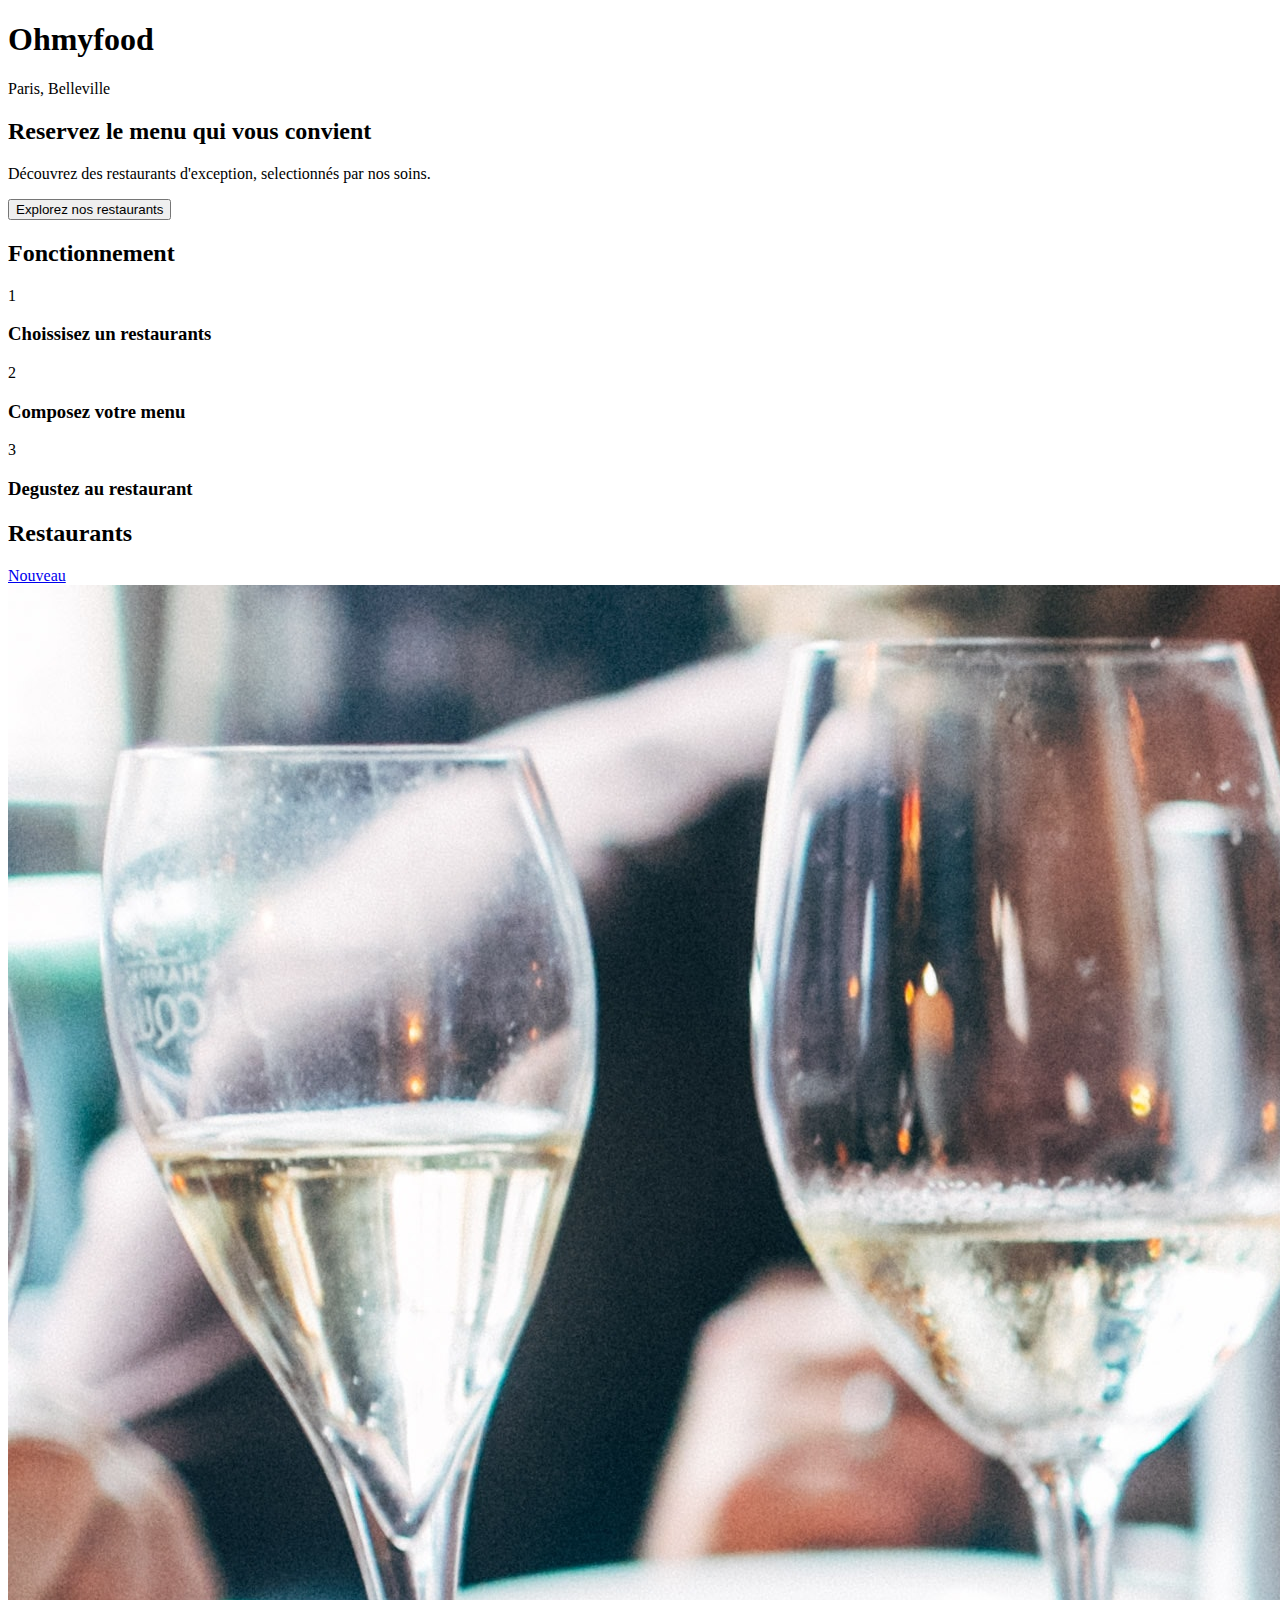
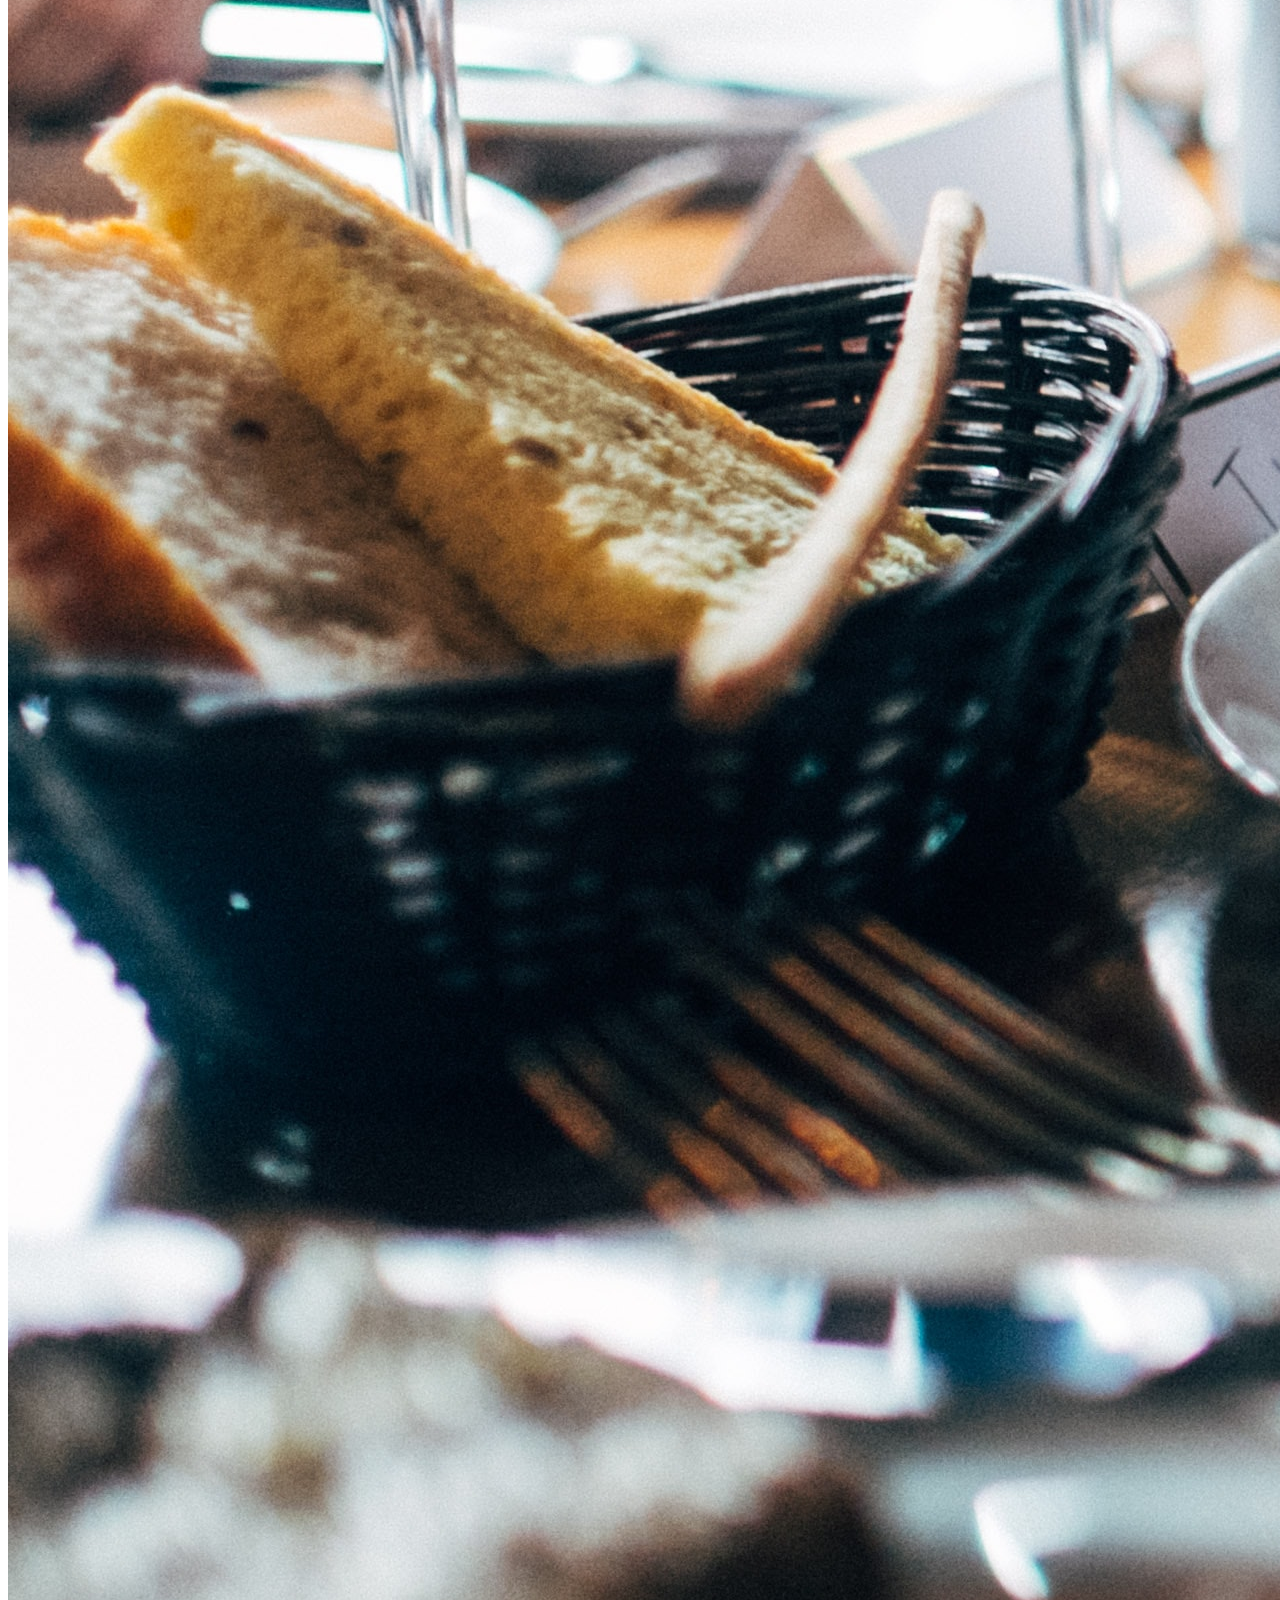
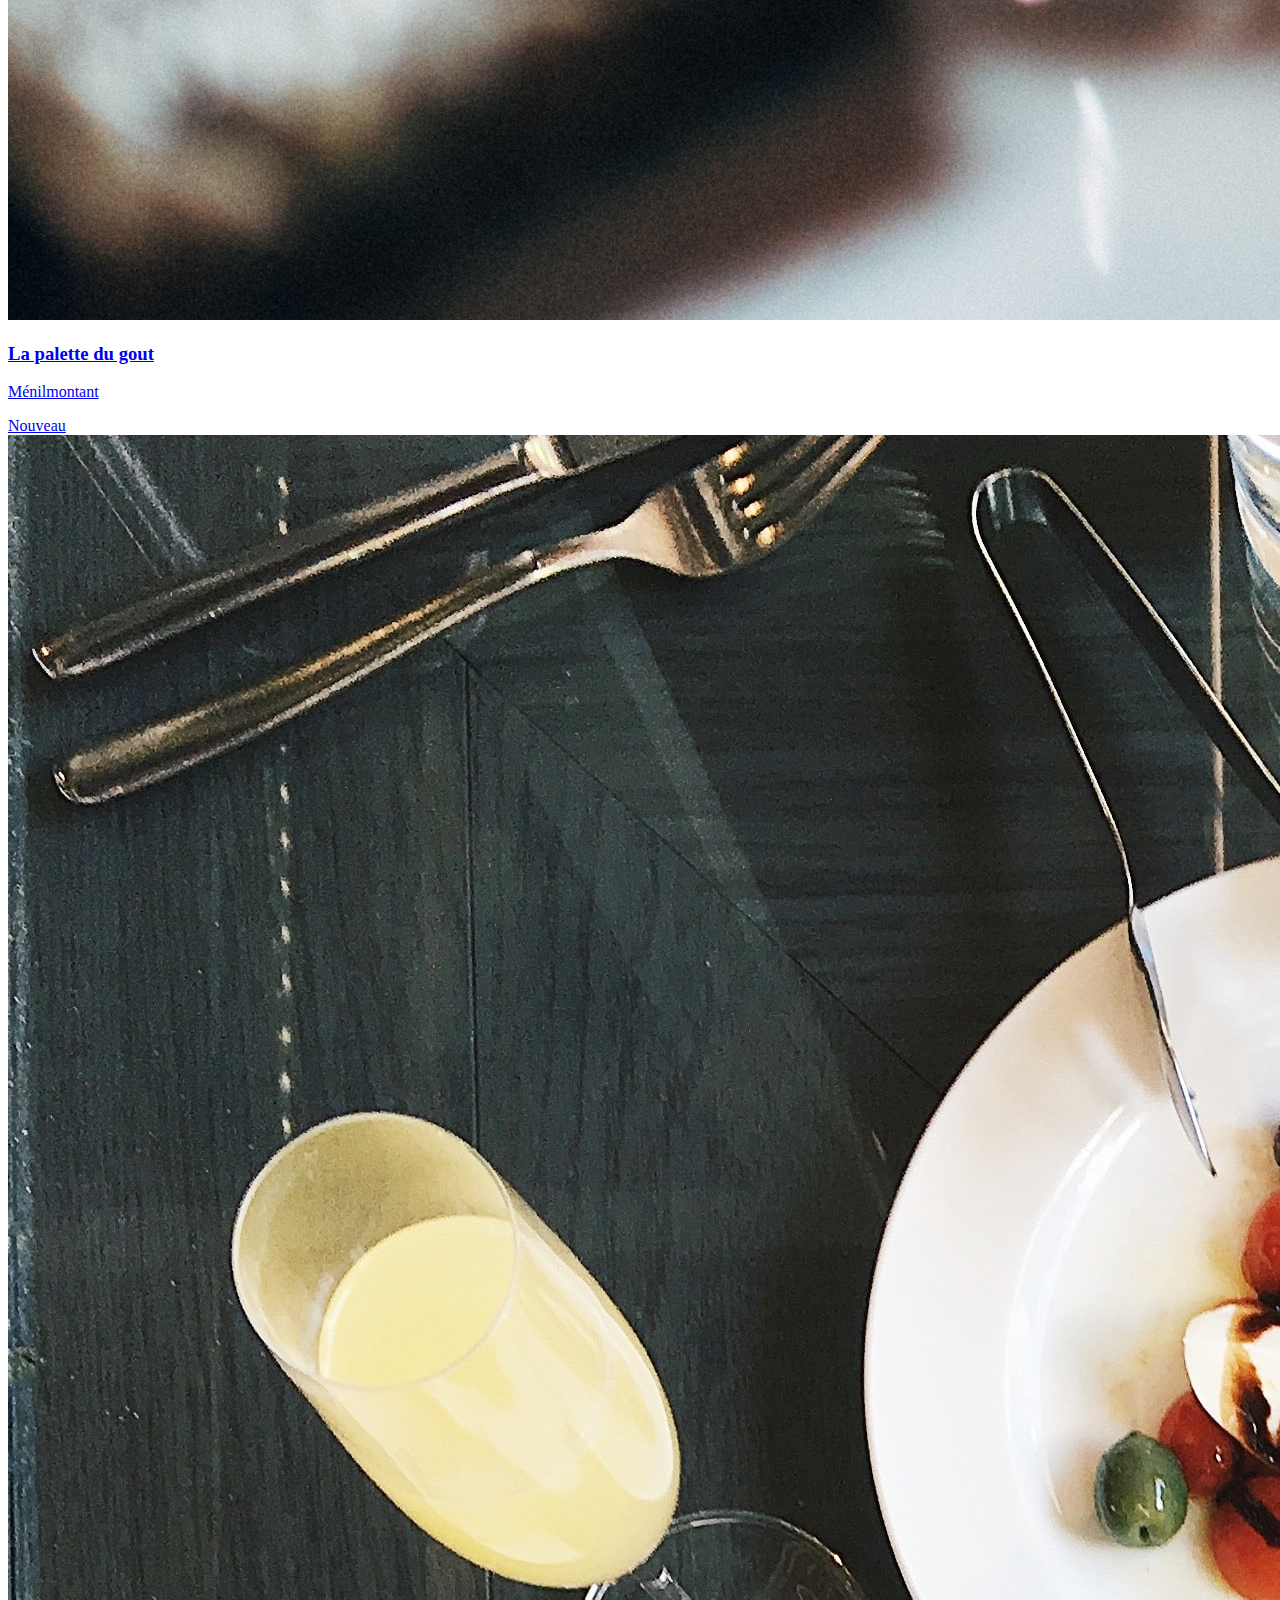
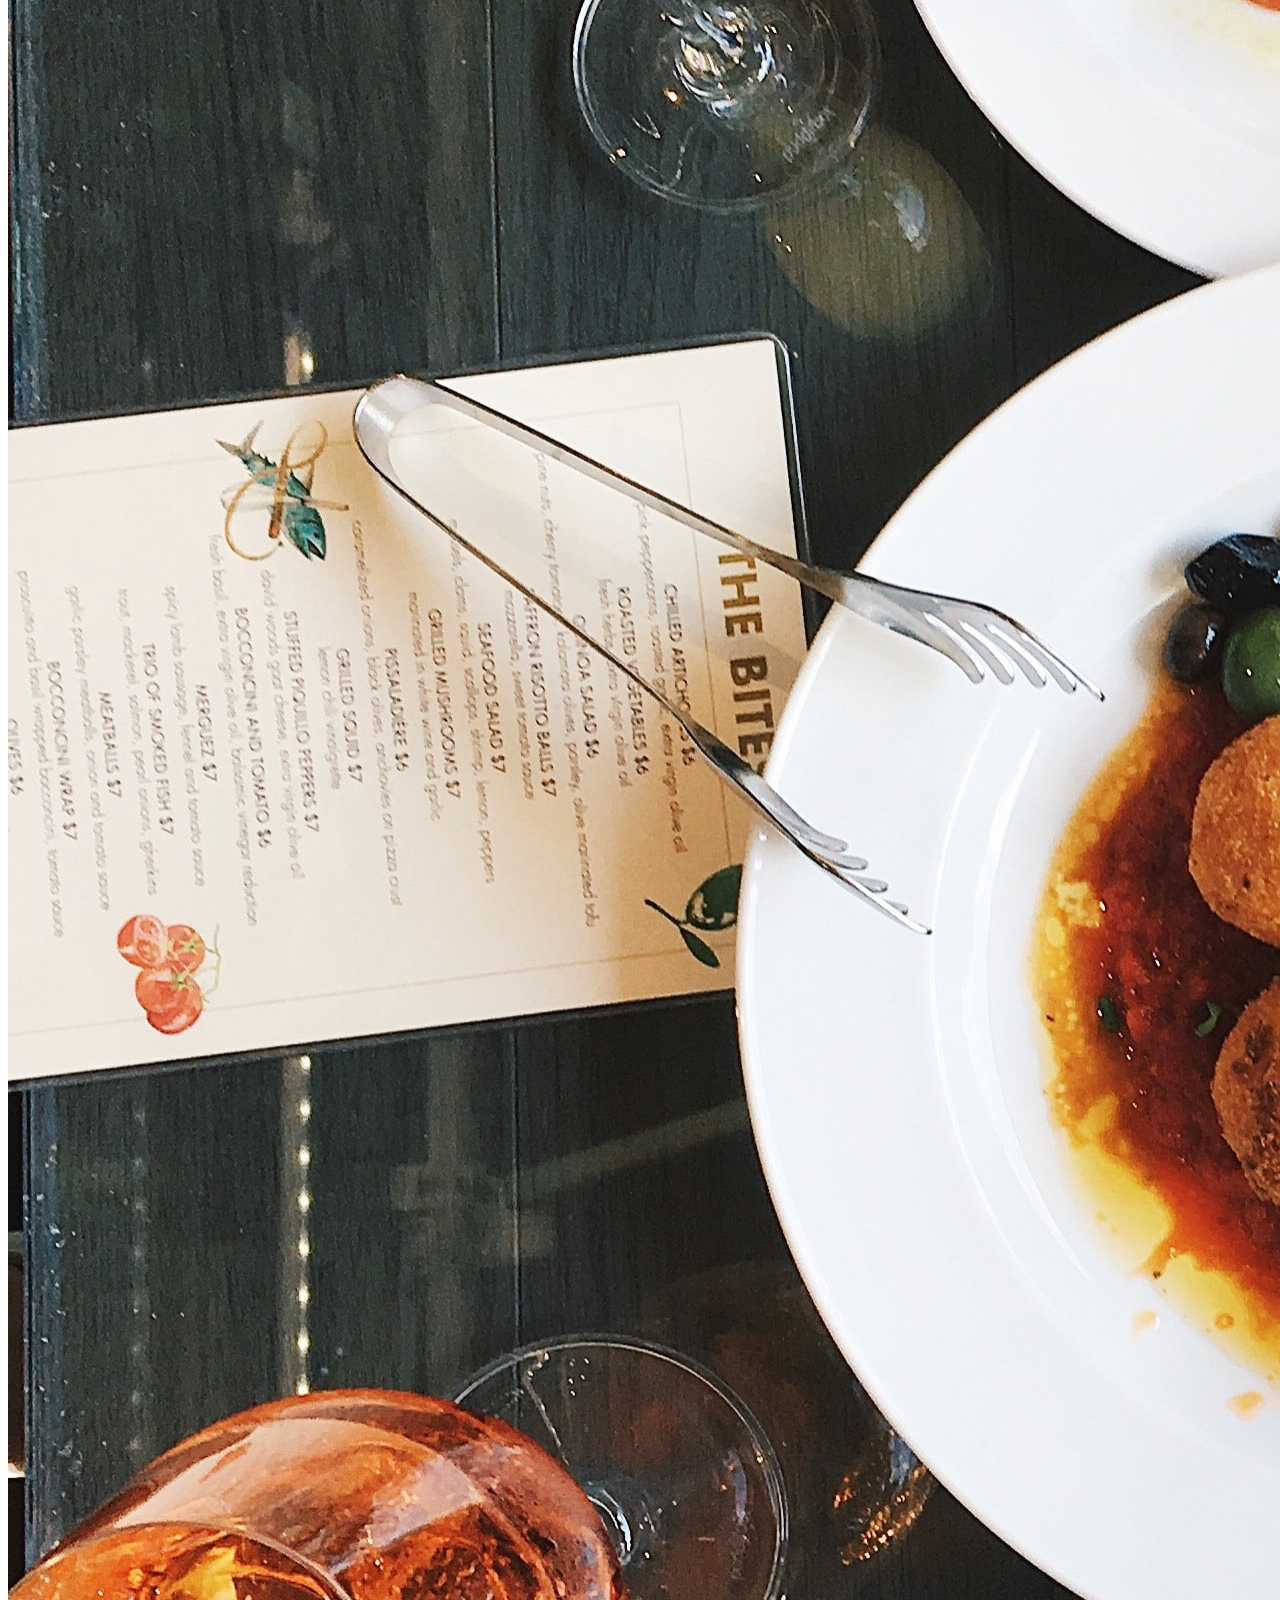
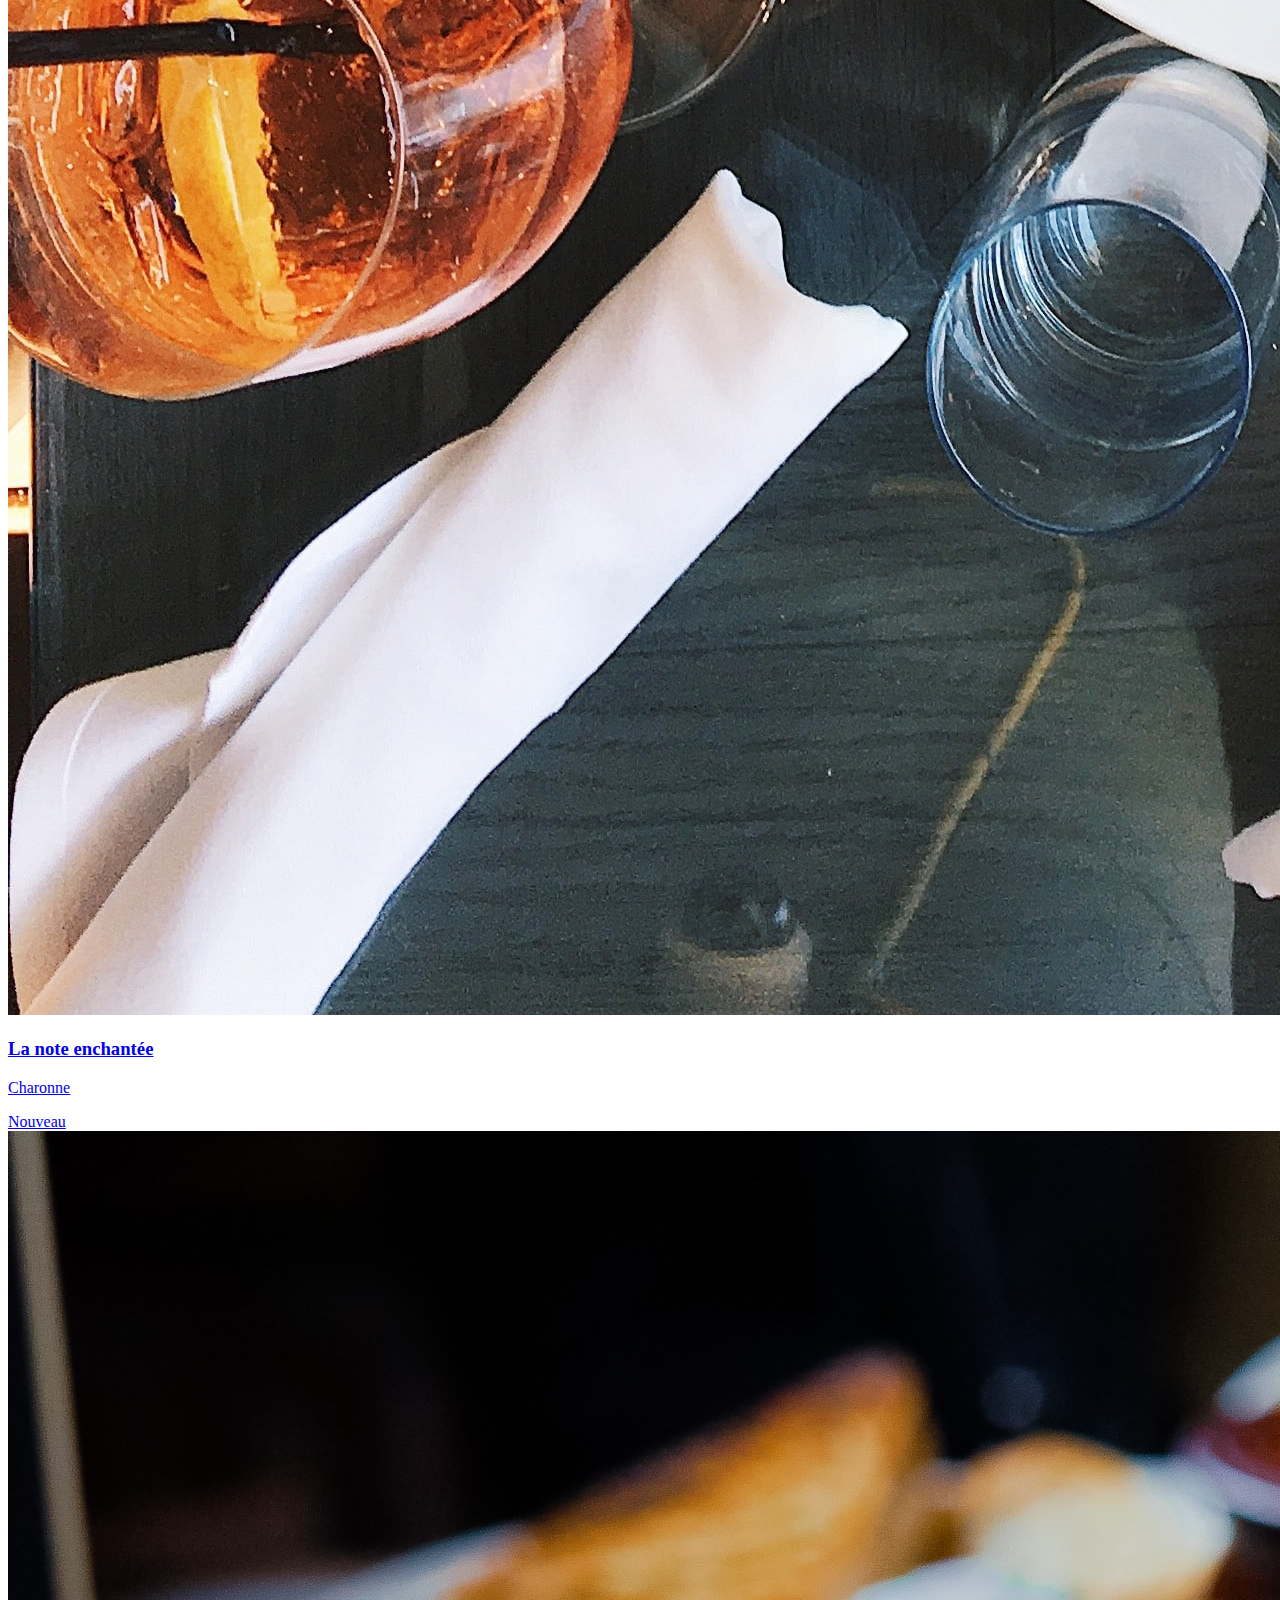
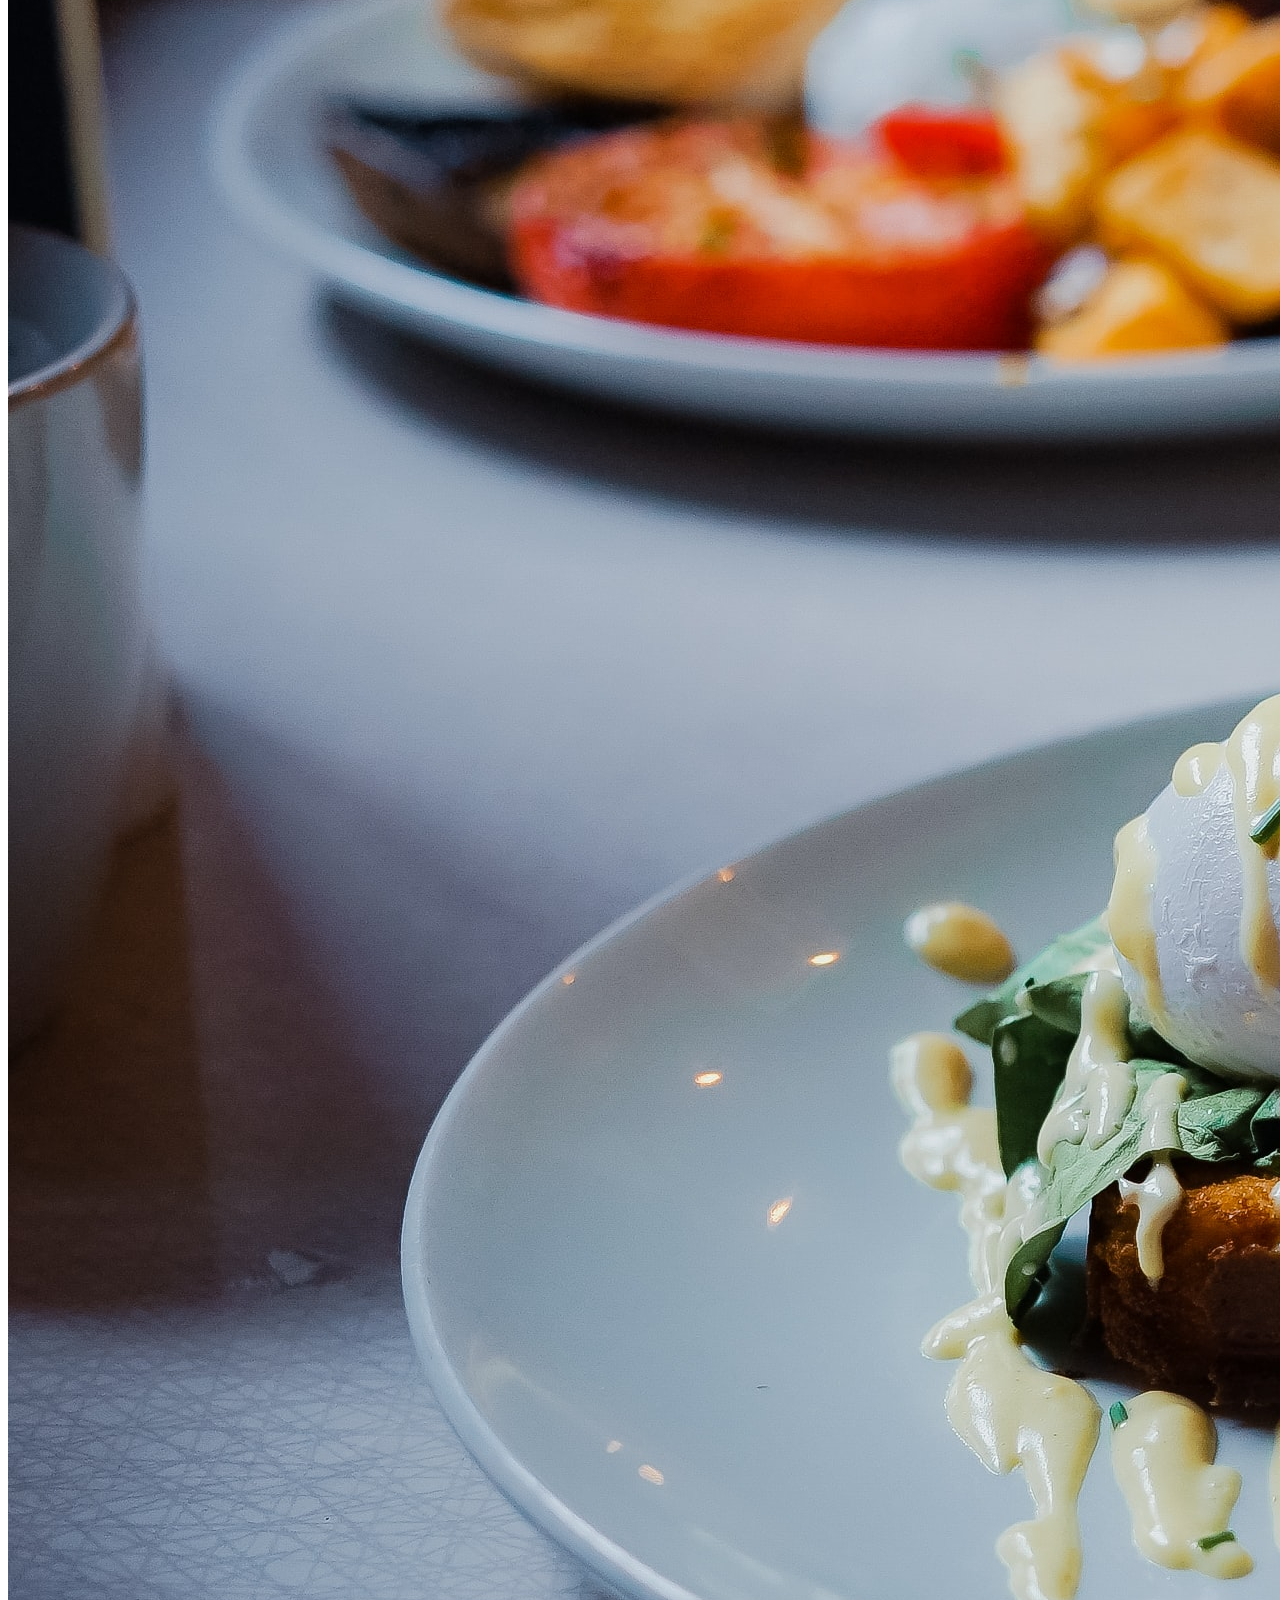
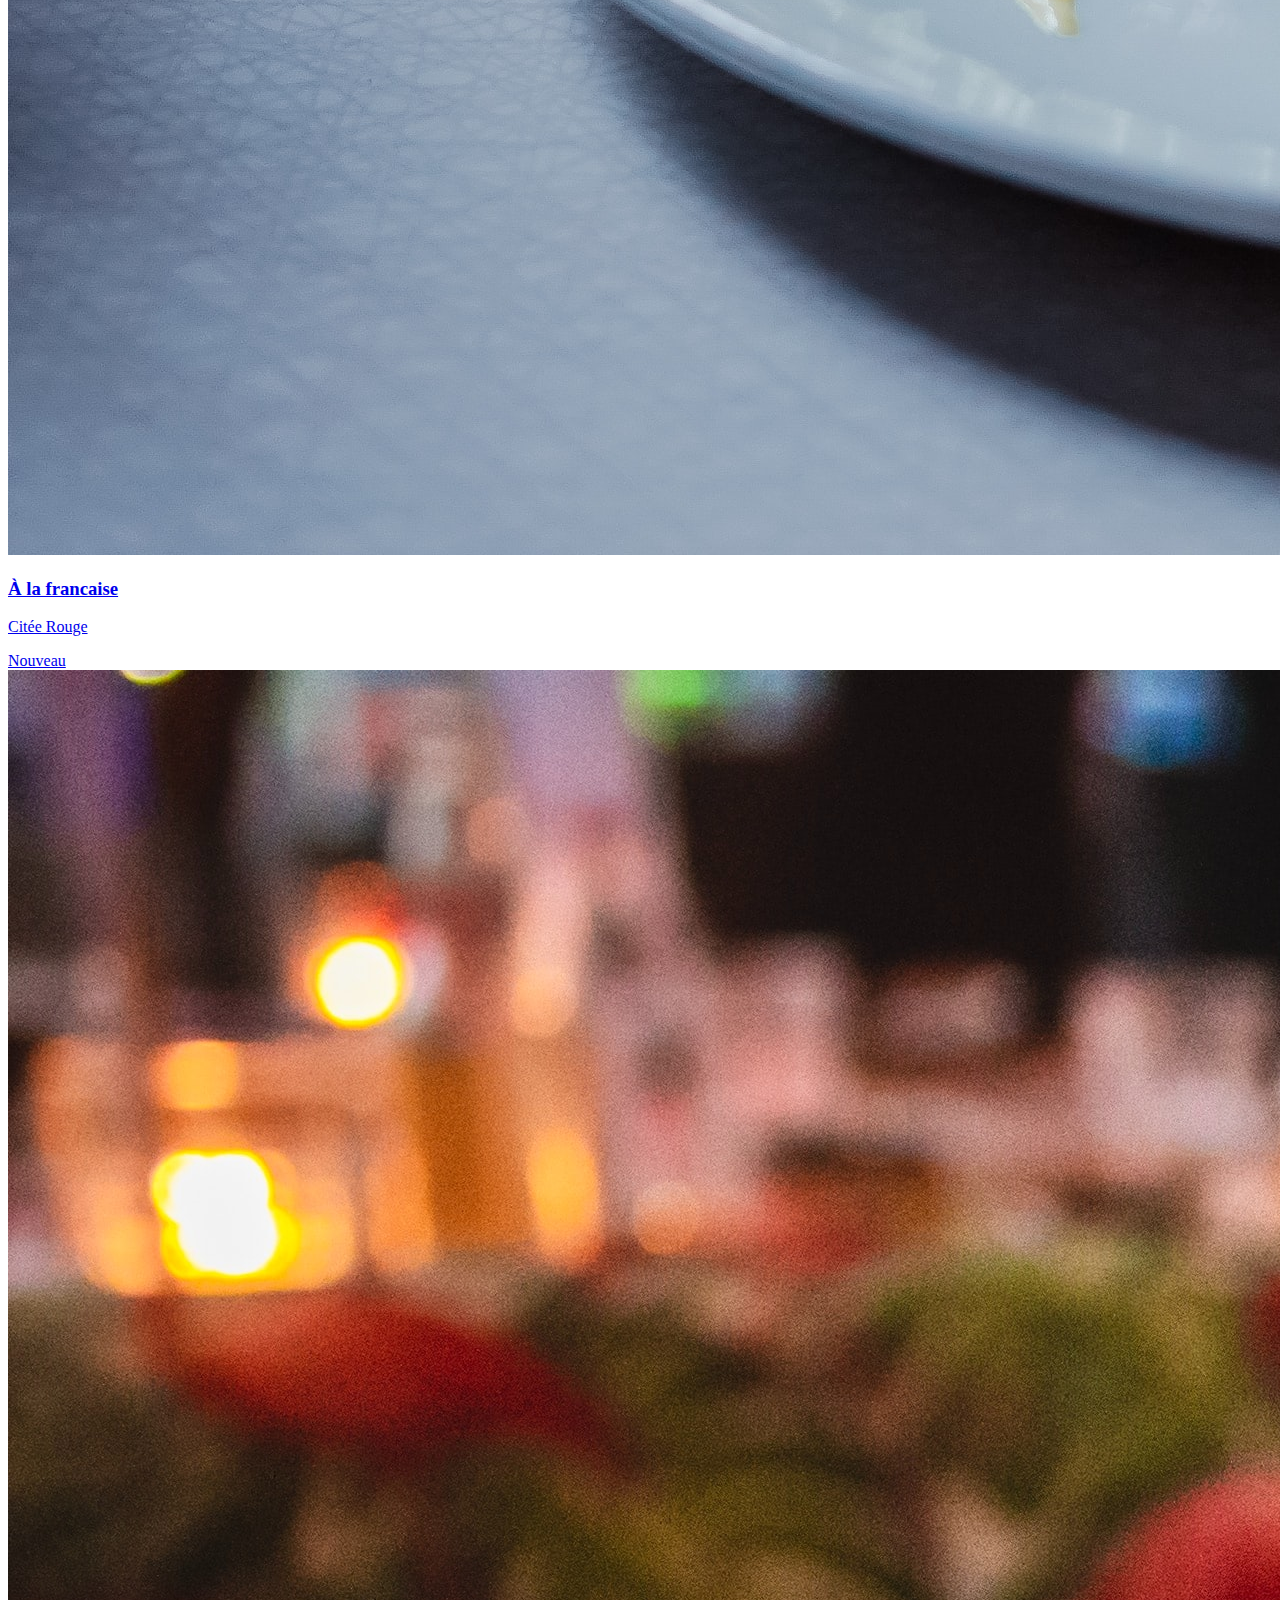
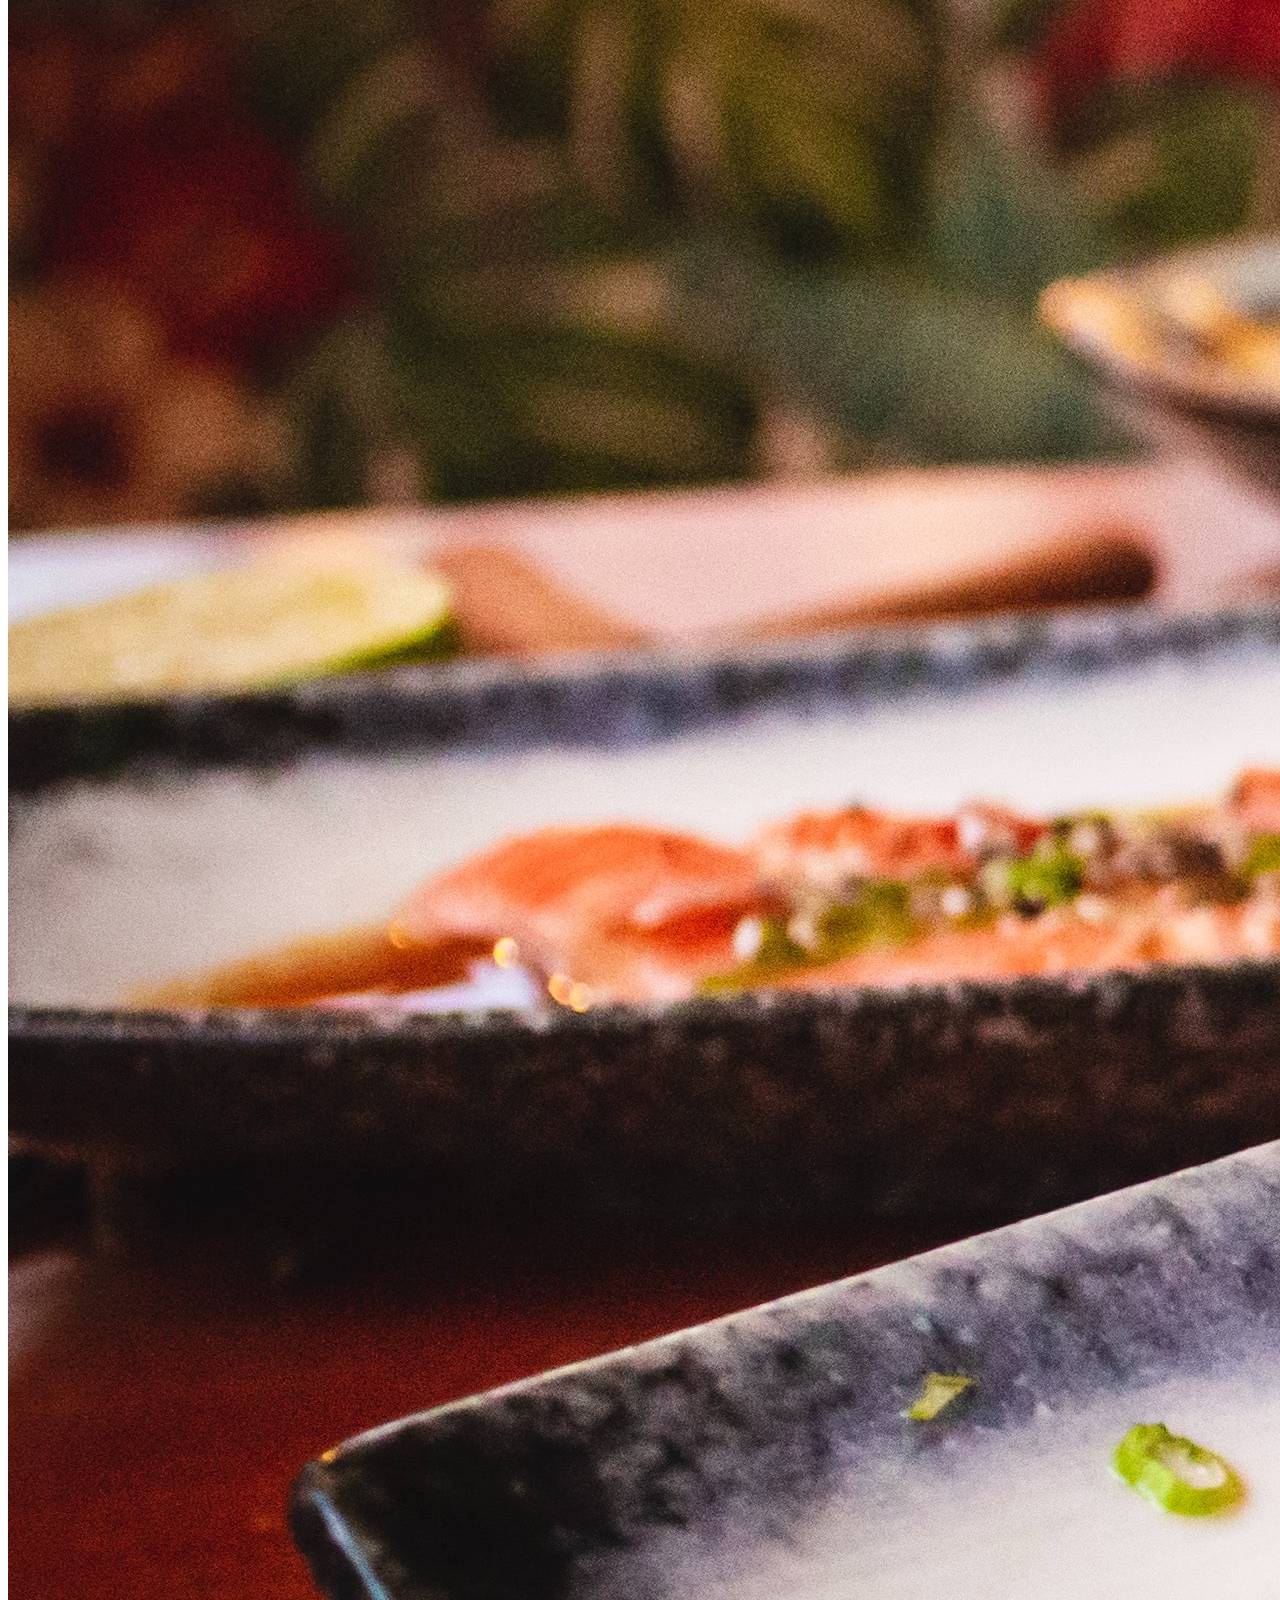
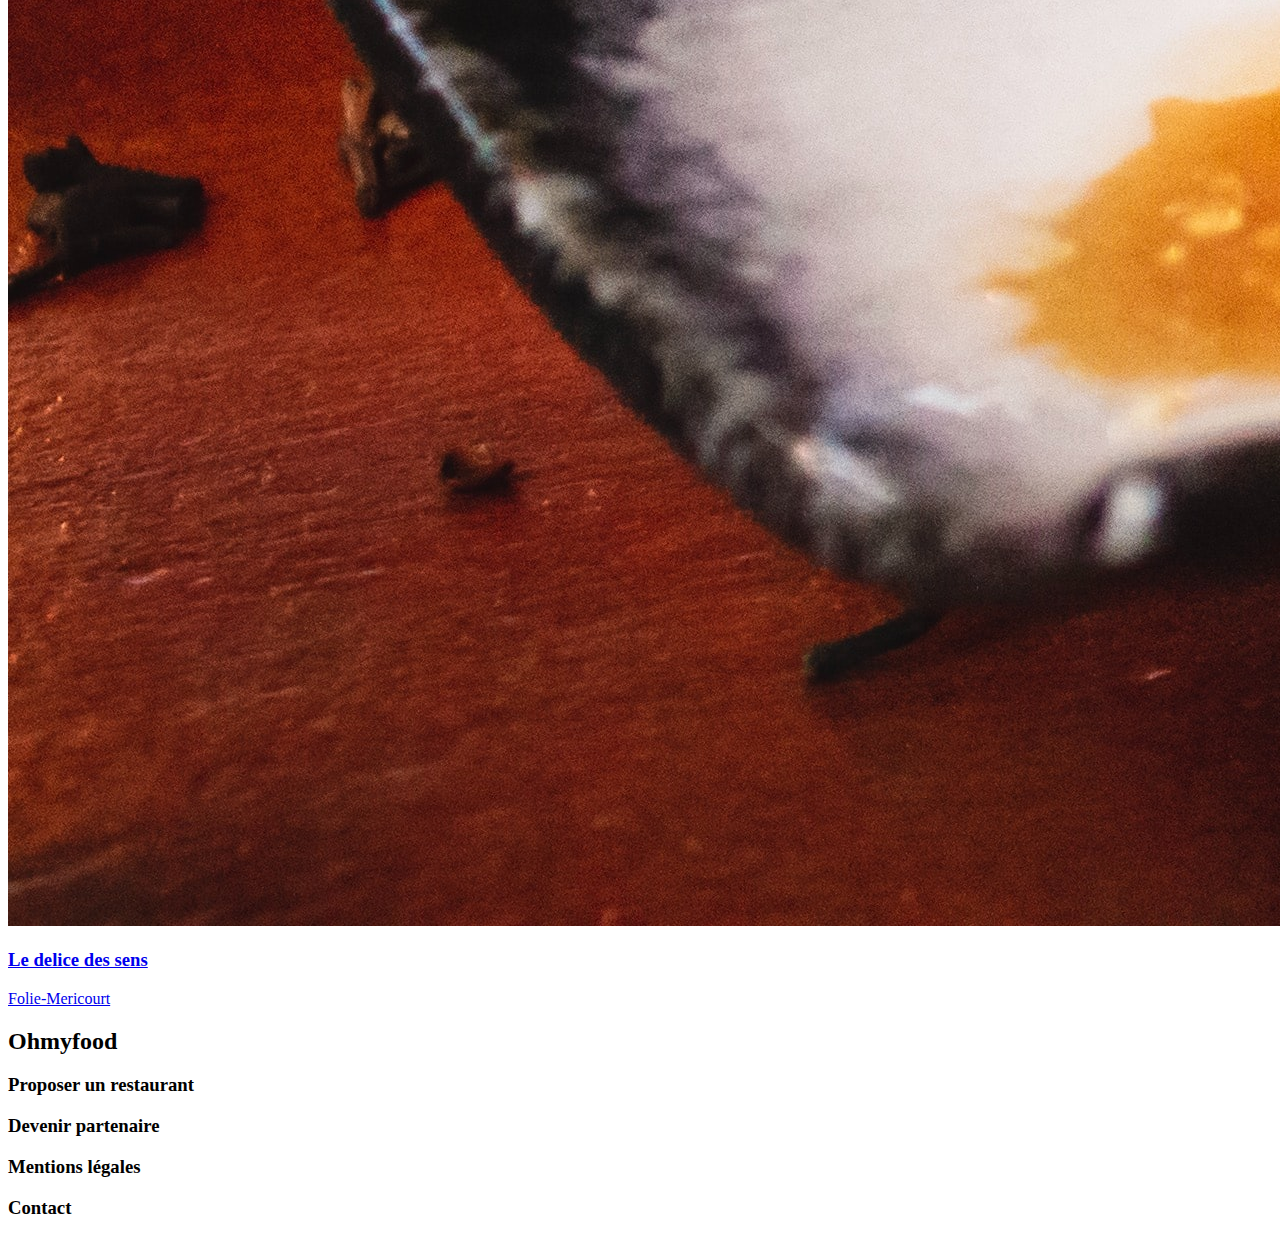
==== Pages/index.html @ 6cb34e05 "Creation des mixins, premiere page des menus ok, reste à voir le hover sur le bouton dans la mixin" ====
<!DOCTYPE html>
<html lang="fr">

<head>
    <meta charset="UTF-8">
    <meta name="viewport" content="width=device-width, initial-scale=1.0">
    <title>Oh My Food</title>
    <link rel="preconnect" href="https://fonts.googleapis.com">
    <link rel="preconnect" href="https://fonts.gstatic.com" crossorigin>
    <link href="https://fonts.googleapis.com/css2?family=Shrikhand&display=swap" rel="stylesheet">
    <link rel="preconnect" href="https://fonts.googleapis.com">
    <link rel="preconnect" href="https://fonts.gstatic.com" crossorigin>
    <link href="https://fonts.googleapis.com/css2?family=Roboto:wght@100;300;500;700&display=swap" rel="stylesheet">
    <link rel="stylesheet" href="https://cdnjs.cloudflare.com/ajax/libs/font-awesome/6.2.1/css/all.min.css"
        integrity="sha512-MV7K8+y+gLIBoVD59lQIYicR65iaqukzvf/nwasF0nqhPay5w/9lJmVM2hMDcnK1OnMGCdVK+iQrJ7lzPJQd1w=="
        crossorigin="anonymous" referrerpolicy="no-referrer">
    <link rel="stylesheet" href="../bases/main.css">
</head>

<!-- Header START -->
<html>

<body>
    <header>
        <h1>Ohmyfood</h1>
        <div class="location">
            <i class="fa-solid fa-location-dot"></i>
            <p>Paris, Belleville</p>
        </div>
        <div class="introduction">
            <div class="introduction__title">
                <h2> Reservez le menu qui vous convient</h2>
            </div>
            <div class="introduction__down-title">
                <p>Découvrez des restaurants d'exception, selectionnés par nos soins.</p>
            </div>
            <button class="button">Explorez nos restaurants</button>
        </div>
    </header>
        <!-- Header END-->

        <!-- Fonctionnement START-->
        <section>
            <h2>Fonctionnement</h2>
            <div class="functioning">
                <div class="fonction">
                    <div class="ordernumber">1</div>
                    <div class="fonction__cards">
                        <i class="fa-solid fa-mobile-screen-button"></i>
                        <h3>Choissisez un restaurants</h3>
                    </div>
                </div>
                <div class="fonction">
                    <div class="ordernumber">2</div>
                    <div class="fonction__cards">
                        <i class="fa-solid fa-list"></i>
                        <h3>Composez votre menu</h3>
                    </div>
                </div>
                <div class="fonction">
                    <div class="ordernumber">3</div>
                    <div class="fonction__cards">
                        <i class="fa-solid fa-store "></i>
                        <h3>Degustez au restaurant</h3>
                    </div>
                </div>
            </div>
        </section>
        <section class="restaurants">
            <div class="restaurants__title">
                <h2>Restaurants</h2>
            </div>
            <div class="restaurants__card">
                <a href="../pages/Palette_de_gout.html">
                    <div class="button_card">
                        <span class="new">Nouveau</span>
                    </div>
                    <img class="restaurants_image" src="../images/restaurants/jay-wennington-N_Y88TWmGwA-unsplash.jpg"
                        alt="photo de restaurant chic">
                    <div class="restaurants_name">
                        <h3>La palette du gout</h3>
                        <i class="fa-regular fa-heart"></i>
                    </div>
                    <div class="subtile_card">
                        <p>Ménilmontant</p>
                    </div>
            </div>
            </a>
            <div class="restaurants__card">
                <a href="../pages/La_note_enchantée.html">
                    <div class="button_card">
                        <span class="new">Nouveau</span>
                    </div>
                    <img class="restaurants_image" src="../images/restaurants/stil-u2Lp8tXIcjw-unsplash.jpg"
                        alt="image d" une assiette magnifique du restaurant">
                    <div class="restaurants_name">
                        <h3>La note enchantée</h3>
                        <i class="fa-regular fa-heart"></i>
                    </div>
                    <div class="subtile_card">
                        <p>Charonne</p>
                    </div>
            </div>
            </a>
            <div class="restaurants__card">
                <a href="../pages/A_la_française.html">
                    <div class="button_card">
                        <span class="new">Nouveau</span>
                    </div>
                    <img class="restaurants_image" src="../images/restaurants/toa-heftiba-DQKerTsQwi0-unsplash.jpg"
                        alt="image d'une belle assiette bien dressé ">
                    <div class="restaurants_name">
                        <h3>À la francaise</h3>
                        <i class="fa-regular fa-heart"></i>
                    </div>
                    <div class="subtile_card">
                        <p>Citée Rouge</p>
                    </div>
            </div>
            </a>
            <div class="restaurants__card">
                <a href="./Delice_des_sens.html">
                    <div class="button_card">
                        <span class="new">Nouveau</span>
                    </div>
                    <img class="restaurants_image"
                        src="../images/restaurants/louis-hansel-shotsoflouis-qNBGVyOCY8Q-unsplash.jpg"
                        alt="image d'une belle assiette en forme de bateau bien dressé">
                    <div class="restaurants_name">
                        <h3>Le delice des sens</h3>
                        <i class="fa-regular fa-heart"></i>
                    </div>
                    <div class="subtile_card">
                        <p>Folie-Mericourt</p>
                    </div>
            </div>
            </a>
        </section>
        <footer>
            <div class="footer">
                <div class="footer_title ">
                    <li><h2>Ohmyfood</h2></li>
                </div>
                    <li class="footer_logo"> <i class="fa-solid fa-utensils"></i>
                        <h3>Proposer un restaurant</h3></li>
                        <li class="footer_logo"> <i class="fa-solid fa-handshake-angle"></i>
                            <h3>Devenir partenaire</h3></li>
                    <li><h3>Mentions légales</h3></li>
                    <li><h3>Contact</h3></li>
                </ul>
            </div>
        </footer>
</body>
</html>
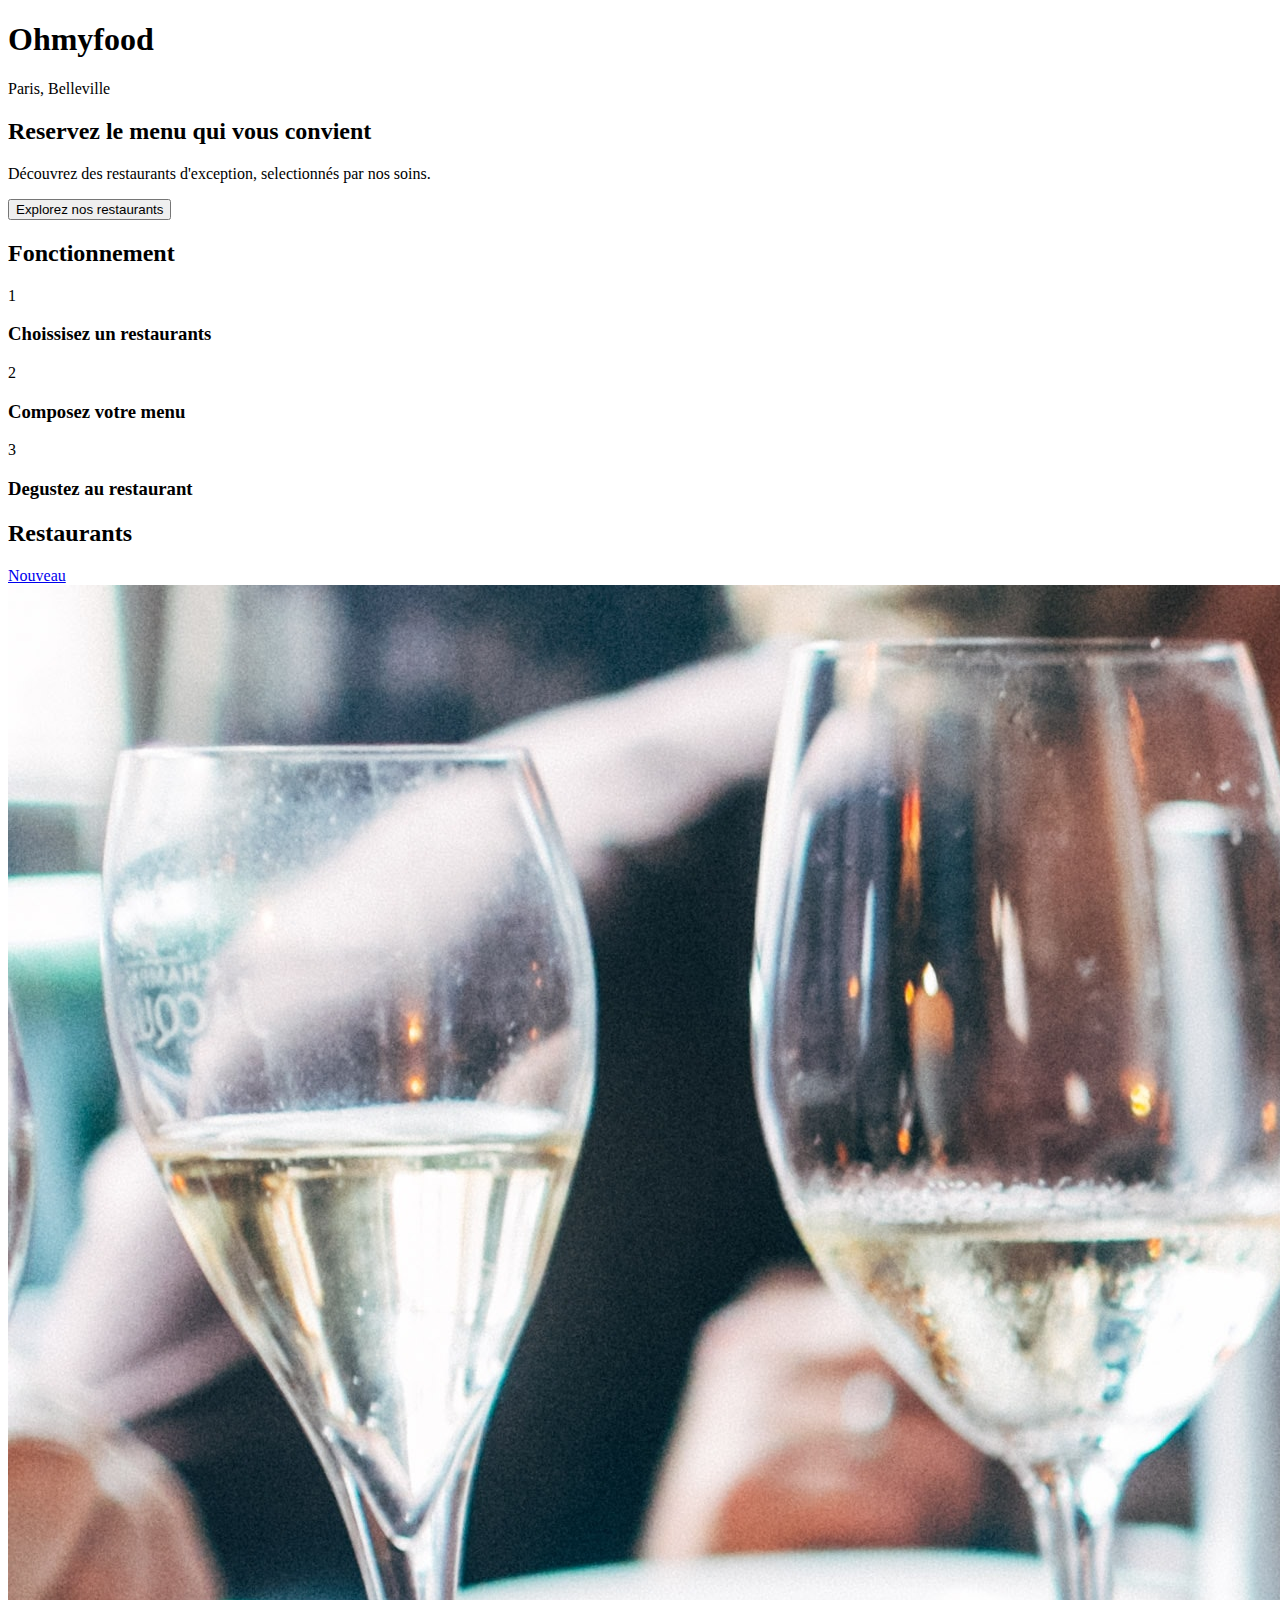
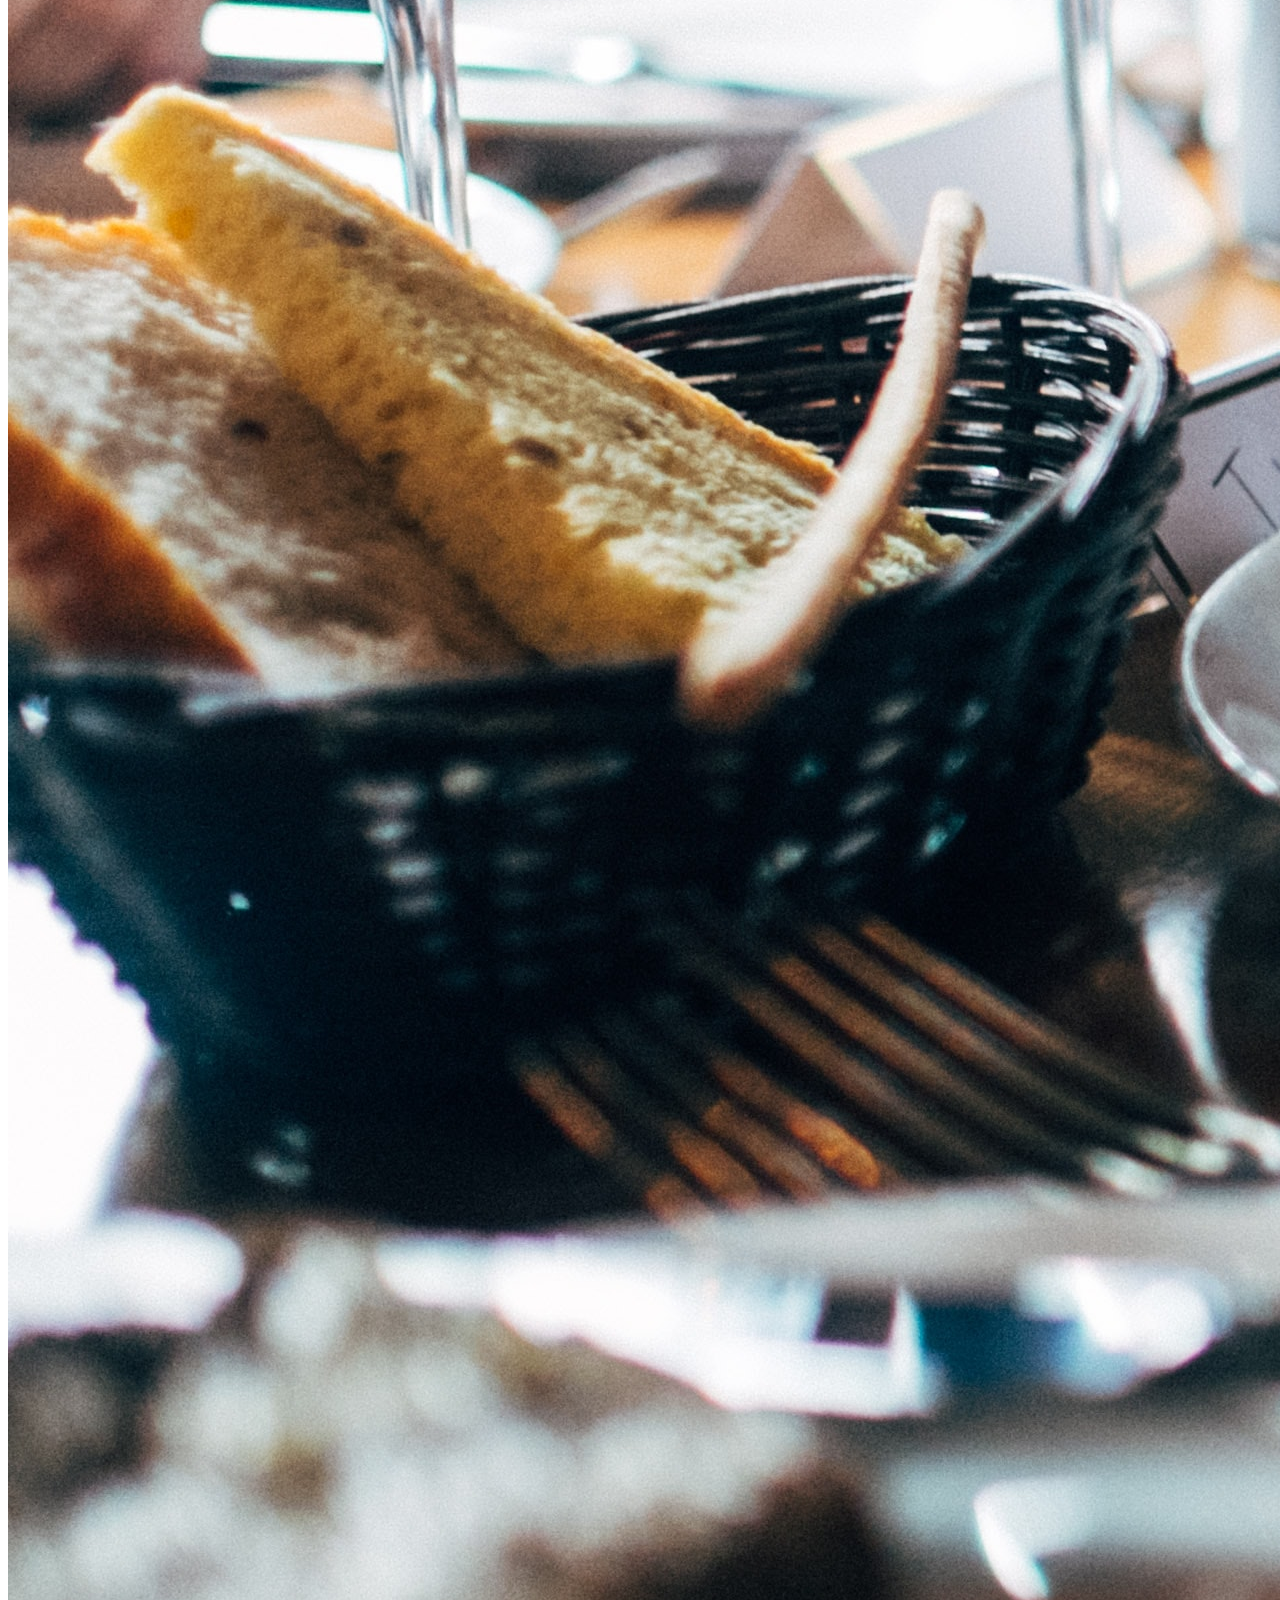
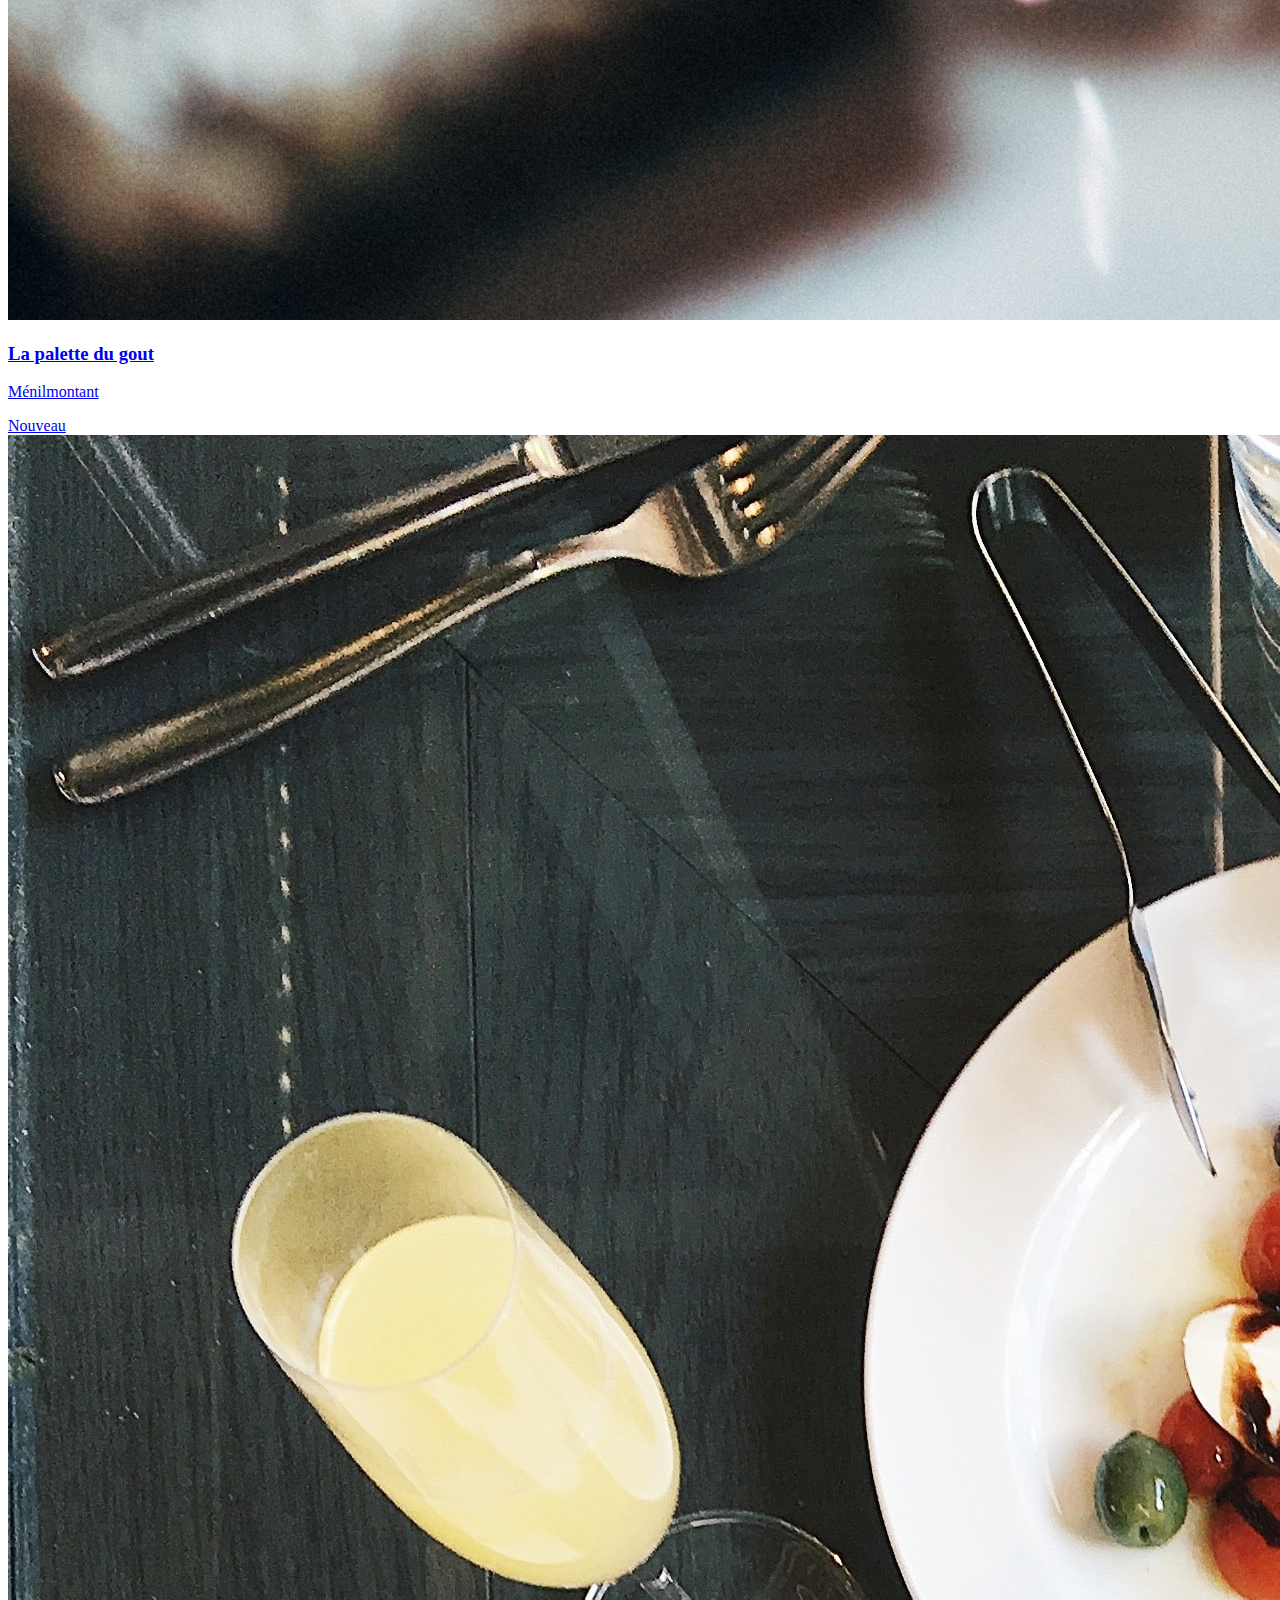
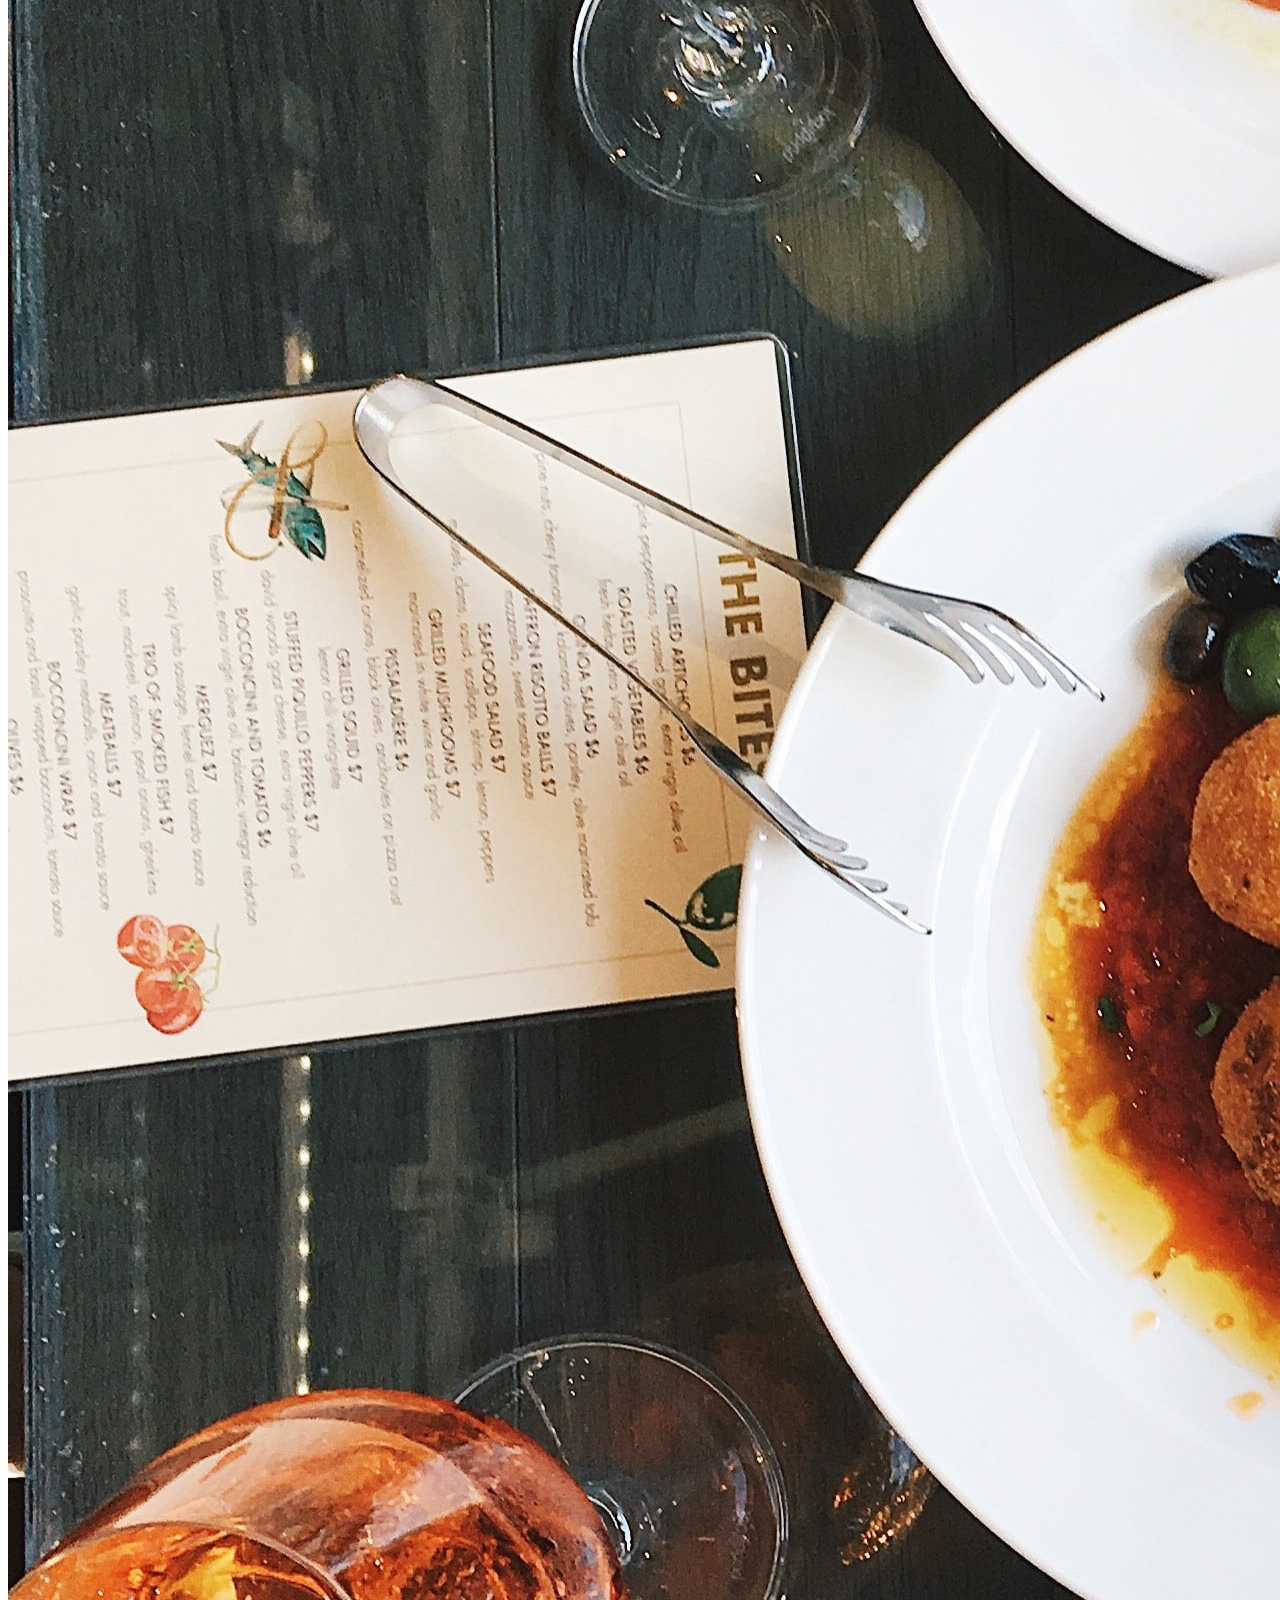
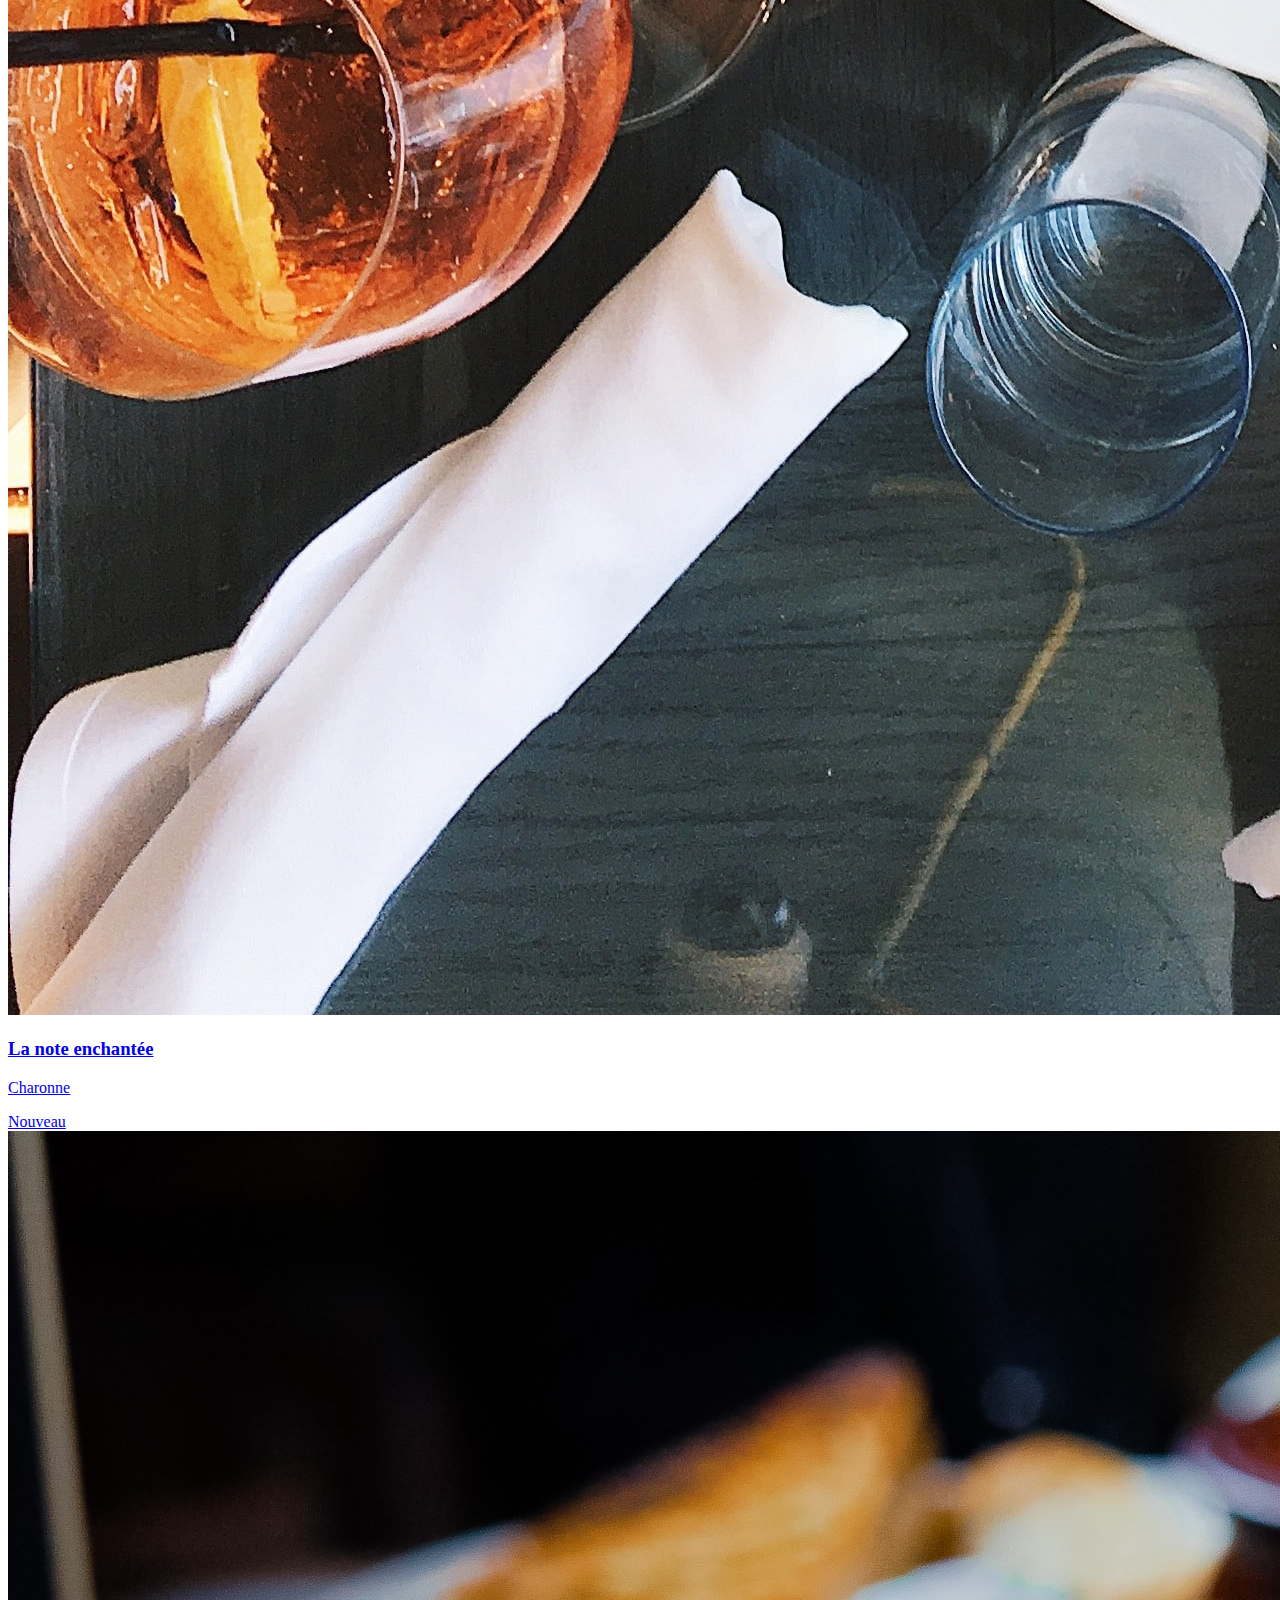
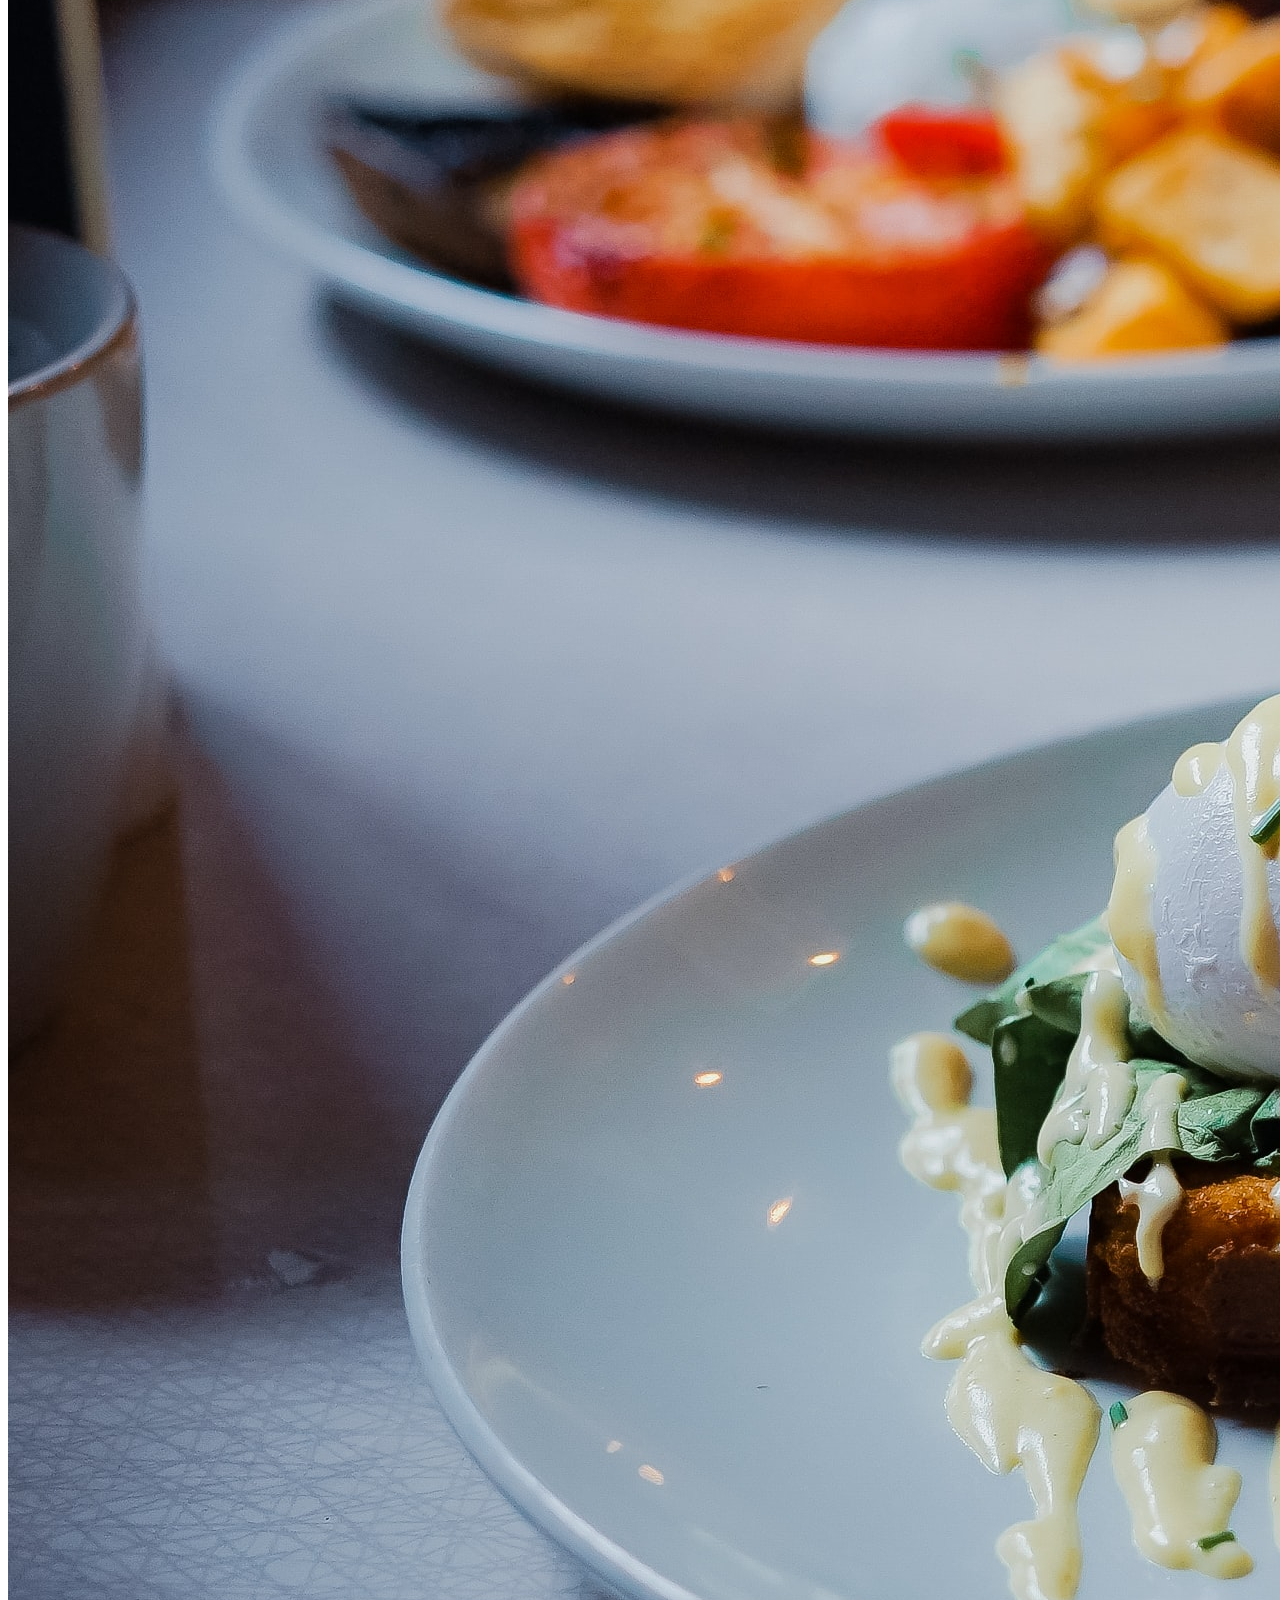
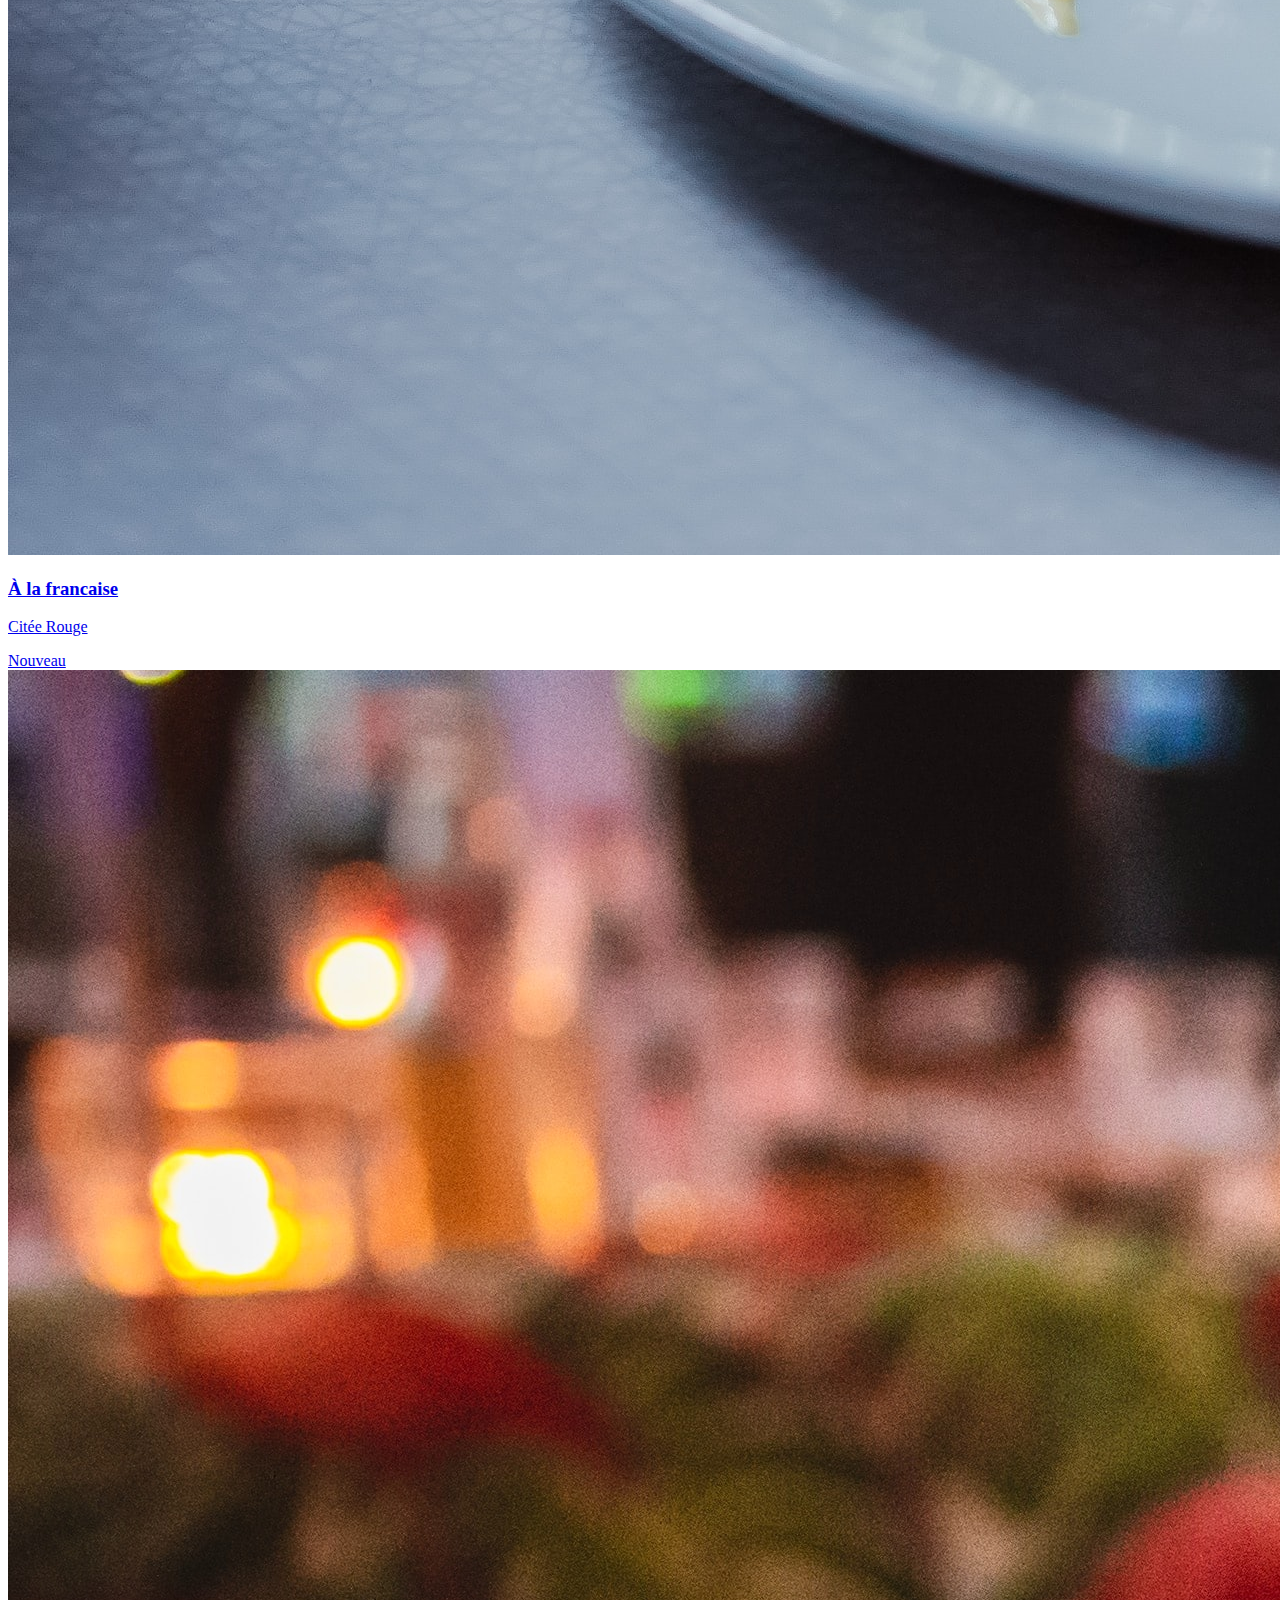
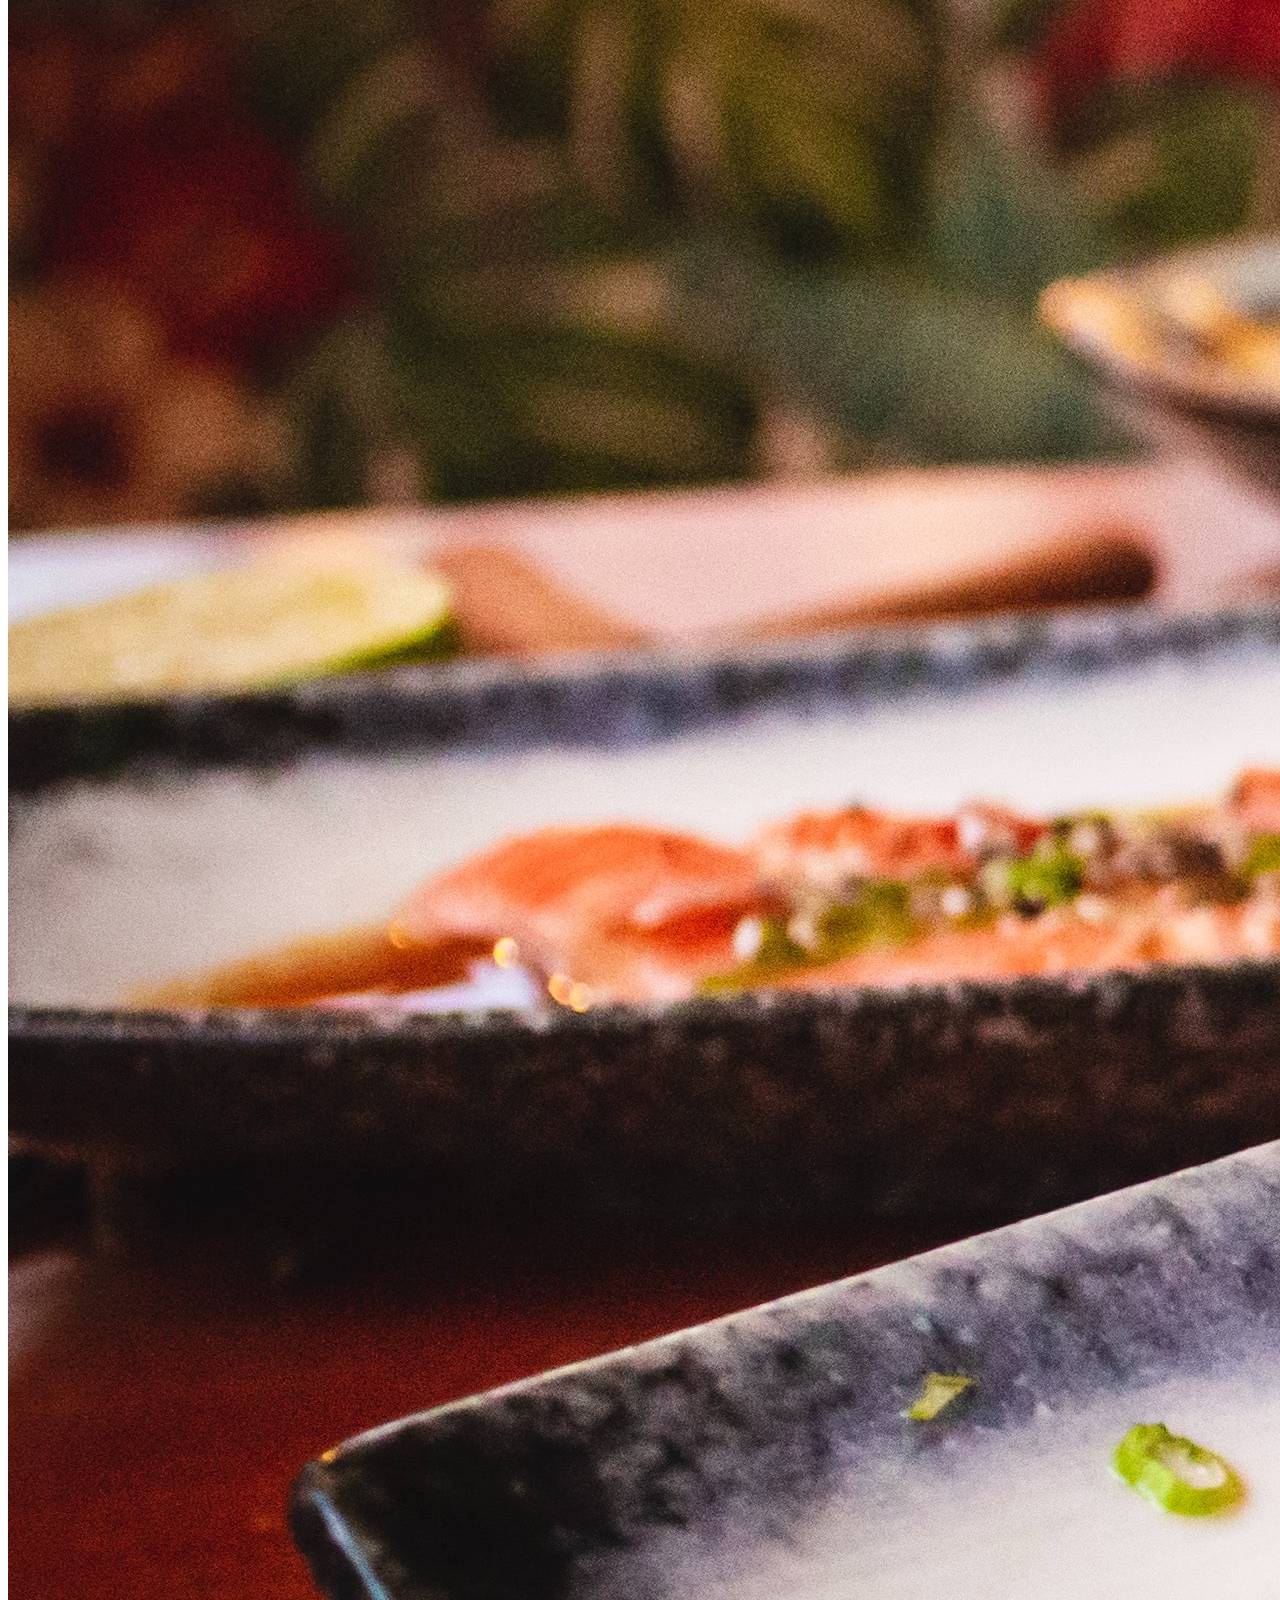
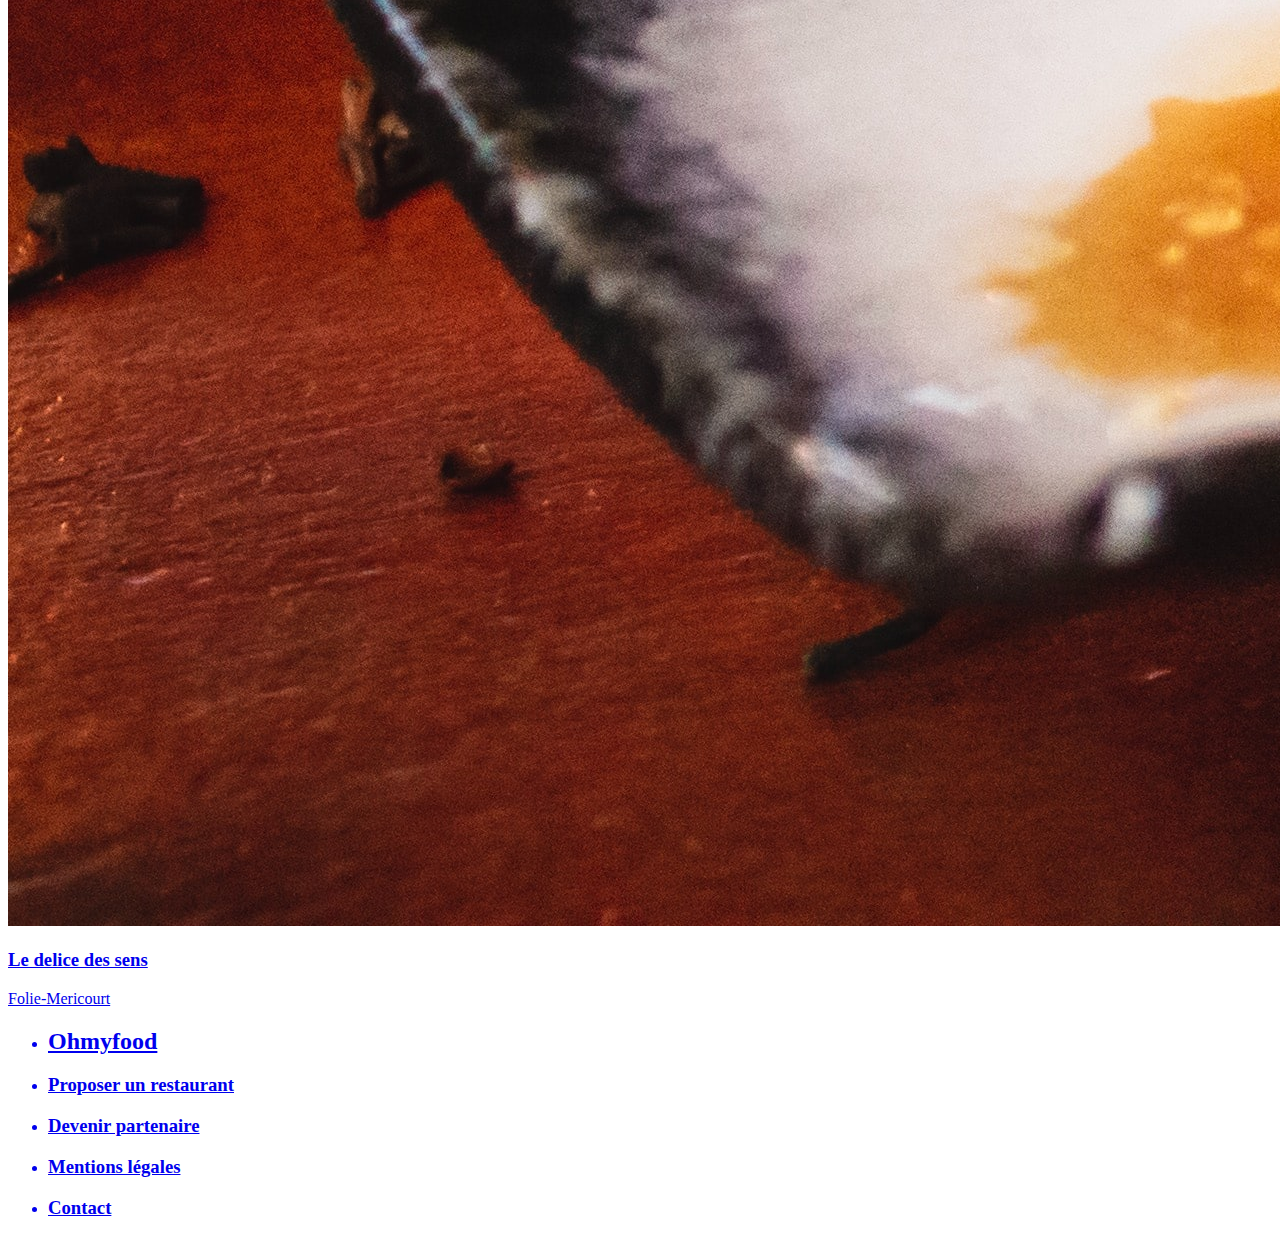
==== commit 16ff473b: "Mobile first ok avant correction" ====
--- a/Pages/index.html
+++ b/Pages/index.html
@@ -34,49 +34,52 @@
             <div class="introduction__down-title">
                 <p>Découvrez des restaurants d'exception, selectionnés par nos soins.</p>
             </div>
-            <button class="button">Explorez nos restaurants</button>
+            <a href="#restaurants">
+                <button class="button">Explorez nos restaurants</button>
+            </a>
         </div>
     </header>
-        <!-- Header END-->
+    <!-- Header END-->
 
-        <!-- Fonctionnement START-->
-        <section>
-            <h2>Fonctionnement</h2>
-            <div class="functioning">
-                <div class="fonction">
-                    <div class="ordernumber">1</div>
-                    <div class="fonction__cards">
-                        <i class="fa-solid fa-mobile-screen-button"></i>
-                        <h3>Choissisez un restaurants</h3>
-                    </div>
-                </div>
-                <div class="fonction">
-                    <div class="ordernumber">2</div>
-                    <div class="fonction__cards">
-                        <i class="fa-solid fa-list"></i>
-                        <h3>Composez votre menu</h3>
-                    </div>
-                </div>
-                <div class="fonction">
-                    <div class="ordernumber">3</div>
-                    <div class="fonction__cards">
-                        <i class="fa-solid fa-store "></i>
-                        <h3>Degustez au restaurant</h3>
-                    </div>
+    <!-- Fonctionnement START-->
+    <section>
+        <h2>Fonctionnement</h2>
+        <div class="functioning">
+            <div class="fonction">
+                <div class="ordernumber">1</div>
+                <div class="fonction__cards">
+                    <i class="fa-solid fa-mobile-screen-button"></i>
+                    <h3>Choissisez un restaurants</h3>
                 </div>
             </div>
-        </section>
-        <section class="restaurants">
-            <div class="restaurants__title">
-                <h2>Restaurants</h2>
+            <div class="fonction">
+                <div class="ordernumber">2</div>
+                <div class="fonction__cards">
+                    <i class="fa-solid fa-list"></i>
+                    <h3>Composez votre menu</h3>
+                </div>
             </div>
-            <div class="restaurants__card">
-                <a href="../pages/Palette_de_gout.html">
-                    <div class="button_card">
-                        <span class="new">Nouveau</span>
-                    </div>
-                    <img class="restaurants_image" src="../images/restaurants/jay-wennington-N_Y88TWmGwA-unsplash.jpg"
-                        alt="photo de restaurant chic">
+            <div class="fonction">
+                <div class="ordernumber">3</div>
+                <div class="fonction__cards">
+                    <i class="fa-solid fa-store "></i>
+                    <h3>Degustez au restaurant</h3>
+                </div>
+            </div>
+        </div>
+    </section>
+    <section class="restaurants">
+        <div class="restaurants__title">
+            <h2 id="restaurants">Restaurants</h2>
+        </div>
+        <div class="restaurants__card">
+            <a href="../pages/Palette_de_gout.html">
+                <div class="button_card">
+                    <span class="new">Nouveau</span>
+                </div>
+                <img class="restaurants_image" src="../images/restaurants/jay-wennington-N_Y88TWmGwA-unsplash.jpg"
+                    alt="photo de restaurant chic">
+                <div class="restaurant_descript">
                     <div class="restaurants_name">
                         <h3>La palette du gout</h3>
                         <i class="fa-regular fa-heart"></i>
@@ -84,15 +87,17 @@
                     <div class="subtile_card">
                         <p>Ménilmontant</p>
                     </div>
-            </div>
-            </a>
-            <div class="restaurants__card">
-                <a href="../pages/La_note_enchantée.html">
-                    <div class="button_card">
-                        <span class="new">Nouveau</span>
-                    </div>
-                    <img class="restaurants_image" src="../images/restaurants/stil-u2Lp8tXIcjw-unsplash.jpg"
-                        alt="image d" une assiette magnifique du restaurant">
+                </div>
+        </div>
+        </a>
+        <div class="restaurants__card">
+            <a href="../pages/La_note_enchantée.html">
+                <div class="button_card">
+                    <span class="new">Nouveau</span>
+                </div>
+                <img class="restaurants_image" src="../images/restaurants/stil-u2Lp8tXIcjw-unsplash.jpg" alt="image d"
+                    une assiette magnifique du restaurant">
+                <div class="restaurant_descript">
                     <div class="restaurants_name">
                         <h3>La note enchantée</h3>
                         <i class="fa-regular fa-heart"></i>
@@ -100,15 +105,17 @@
                     <div class="subtile_card">
                         <p>Charonne</p>
                     </div>
-            </div>
-            </a>
-            <div class="restaurants__card">
-                <a href="../pages/A_la_française.html">
-                    <div class="button_card">
-                        <span class="new">Nouveau</span>
-                    </div>
-                    <img class="restaurants_image" src="../images/restaurants/toa-heftiba-DQKerTsQwi0-unsplash.jpg"
-                        alt="image d'une belle assiette bien dressé ">
+                </div>
+        </div>
+        </a>
+        <div class="restaurants__card">
+            <a href="../pages/A_la_française.html">
+                <div class="button_card">
+                    <span class="new">Nouveau</span>
+                </div>
+                <img class="restaurants_image" src="../images/restaurants/toa-heftiba-DQKerTsQwi0-unsplash.jpg"
+                    alt="image d'une belle assiette bien dressé ">
+                <div class="restaurant_descript">
                     <div class="restaurants_name">
                         <h3>À la francaise</h3>
                         <i class="fa-regular fa-heart"></i>
@@ -116,16 +123,18 @@
                     <div class="subtile_card">
                         <p>Citée Rouge</p>
                     </div>
-            </div>
-            </a>
-            <div class="restaurants__card">
-                <a href="./Delice_des_sens.html">
-                    <div class="button_card">
-                        <span class="new">Nouveau</span>
-                    </div>
-                    <img class="restaurants_image"
-                        src="../images/restaurants/louis-hansel-shotsoflouis-qNBGVyOCY8Q-unsplash.jpg"
-                        alt="image d'une belle assiette en forme de bateau bien dressé">
+                </div>
+        </div>
+        </a>
+        <div class="restaurants__card">
+            <a href="./Delice_des_sens.html">
+                <div class="button_card">
+                    <span class="new">Nouveau</span>
+                </div>
+                <img class="restaurants_image"
+                    src="../images/restaurants/louis-hansel-shotsoflouis-qNBGVyOCY8Q-unsplash.jpg"
+                    alt="image d'une belle assiette en forme de bateau bien dressé">
+                <div class="restaurant_descript">
                     <div class="restaurants_name">
                         <h3>Le delice des sens</h3>
                         <i class="fa-regular fa-heart"></i>
@@ -133,22 +142,43 @@
                     <div class="subtile_card">
                         <p>Folie-Mericourt</p>
                     </div>
-            </div>
-            </a>
-        </section>
-        <footer>
-            <div class="footer">
-                <div class="footer_title ">
-                    <li><h2>Ohmyfood</h2></li>
                 </div>
+        </div>
+        </a>
+    </section>
+    <footer>
+        <div class="footer">
+            <ul>
+                <a href="#">
+                    <div class="footer_title ">
+                        <li>
+                            <h2>Ohmyfood</h2>
+                        </li>
+                    </div>
+                </a>
+                <a href="#">
                     <li class="footer_logo"> <i class="fa-solid fa-utensils"></i>
-                        <h3>Proposer un restaurant</h3></li>
-                        <li class="footer_logo"> <i class="fa-solid fa-handshake-angle"></i>
-                            <h3>Devenir partenaire</h3></li>
-                    <li><h3>Mentions légales</h3></li>
-                    <li><h3>Contact</h3></li>
-                </ul>
-            </div>
-        </footer>
+                        <h3>Proposer un restaurant</h3>
+                    </li>
+                </a>
+                <a href="#">
+                    <li class="footer_logo"> <i class="fa-solid fa-handshake-angle"></i>
+                        <h3>Devenir partenaire</h3>
+                    </li>
+                </a>
+                <a href="#">
+                    <li>
+                        <h3>Mentions légales</h3>
+                    </li>
+                </a>
+                <a href="#">
+                    <li>
+                        <h3>Contact</h3>
+                    </li>
+                </a>
+            </ul>
+        </div>
+    </footer>
 </body>
+
 </html>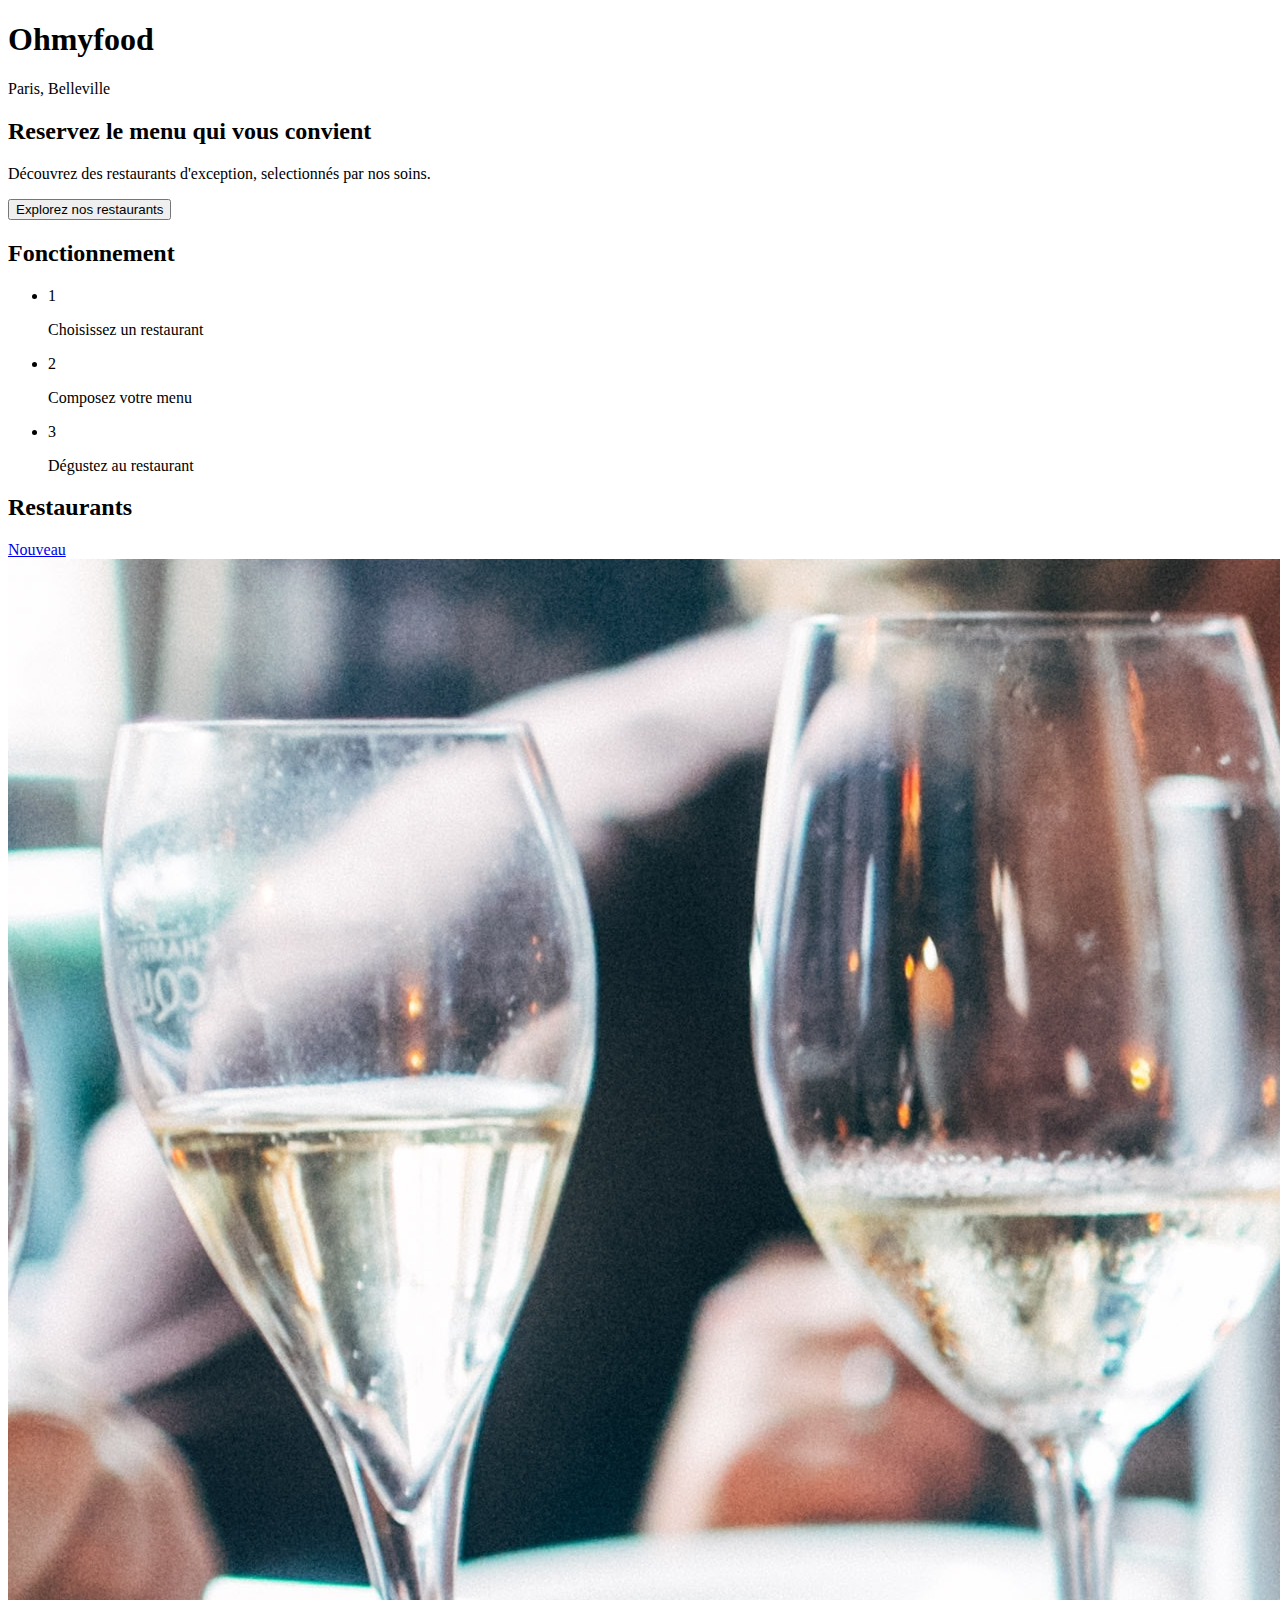
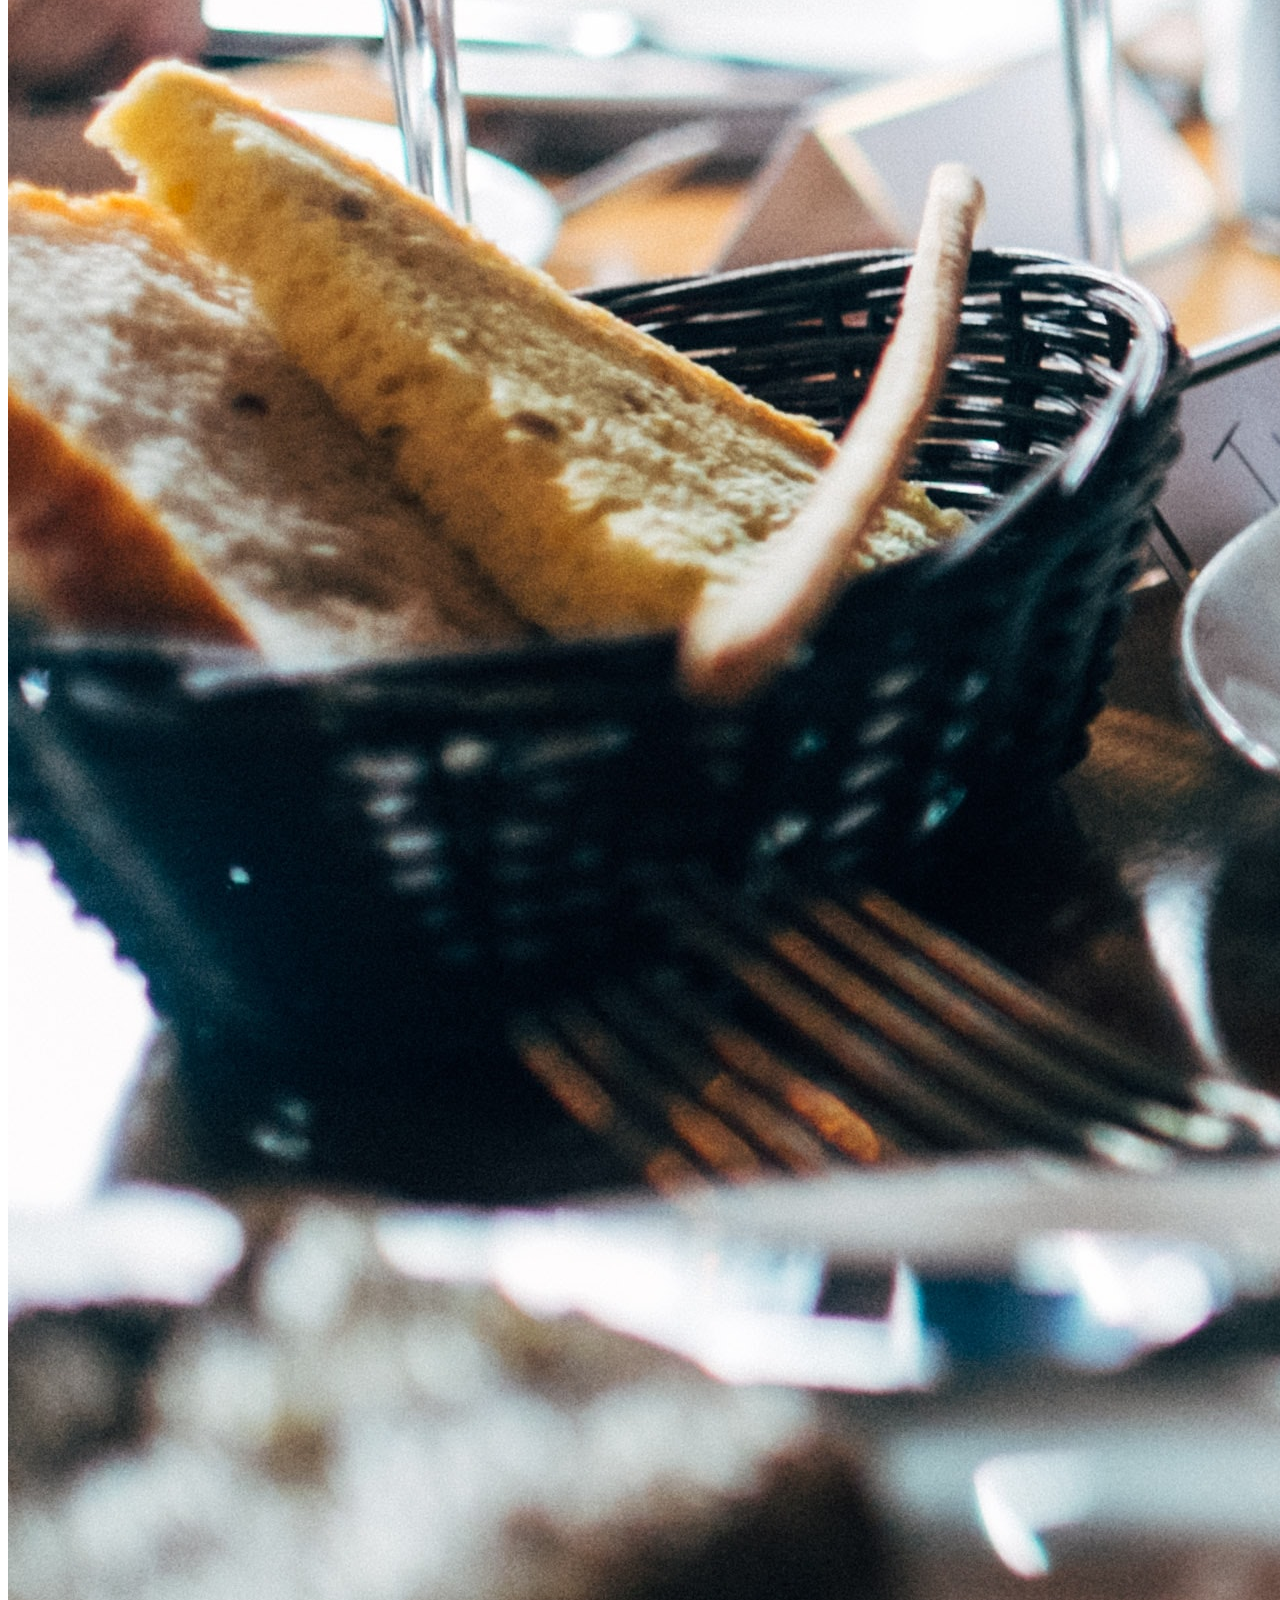
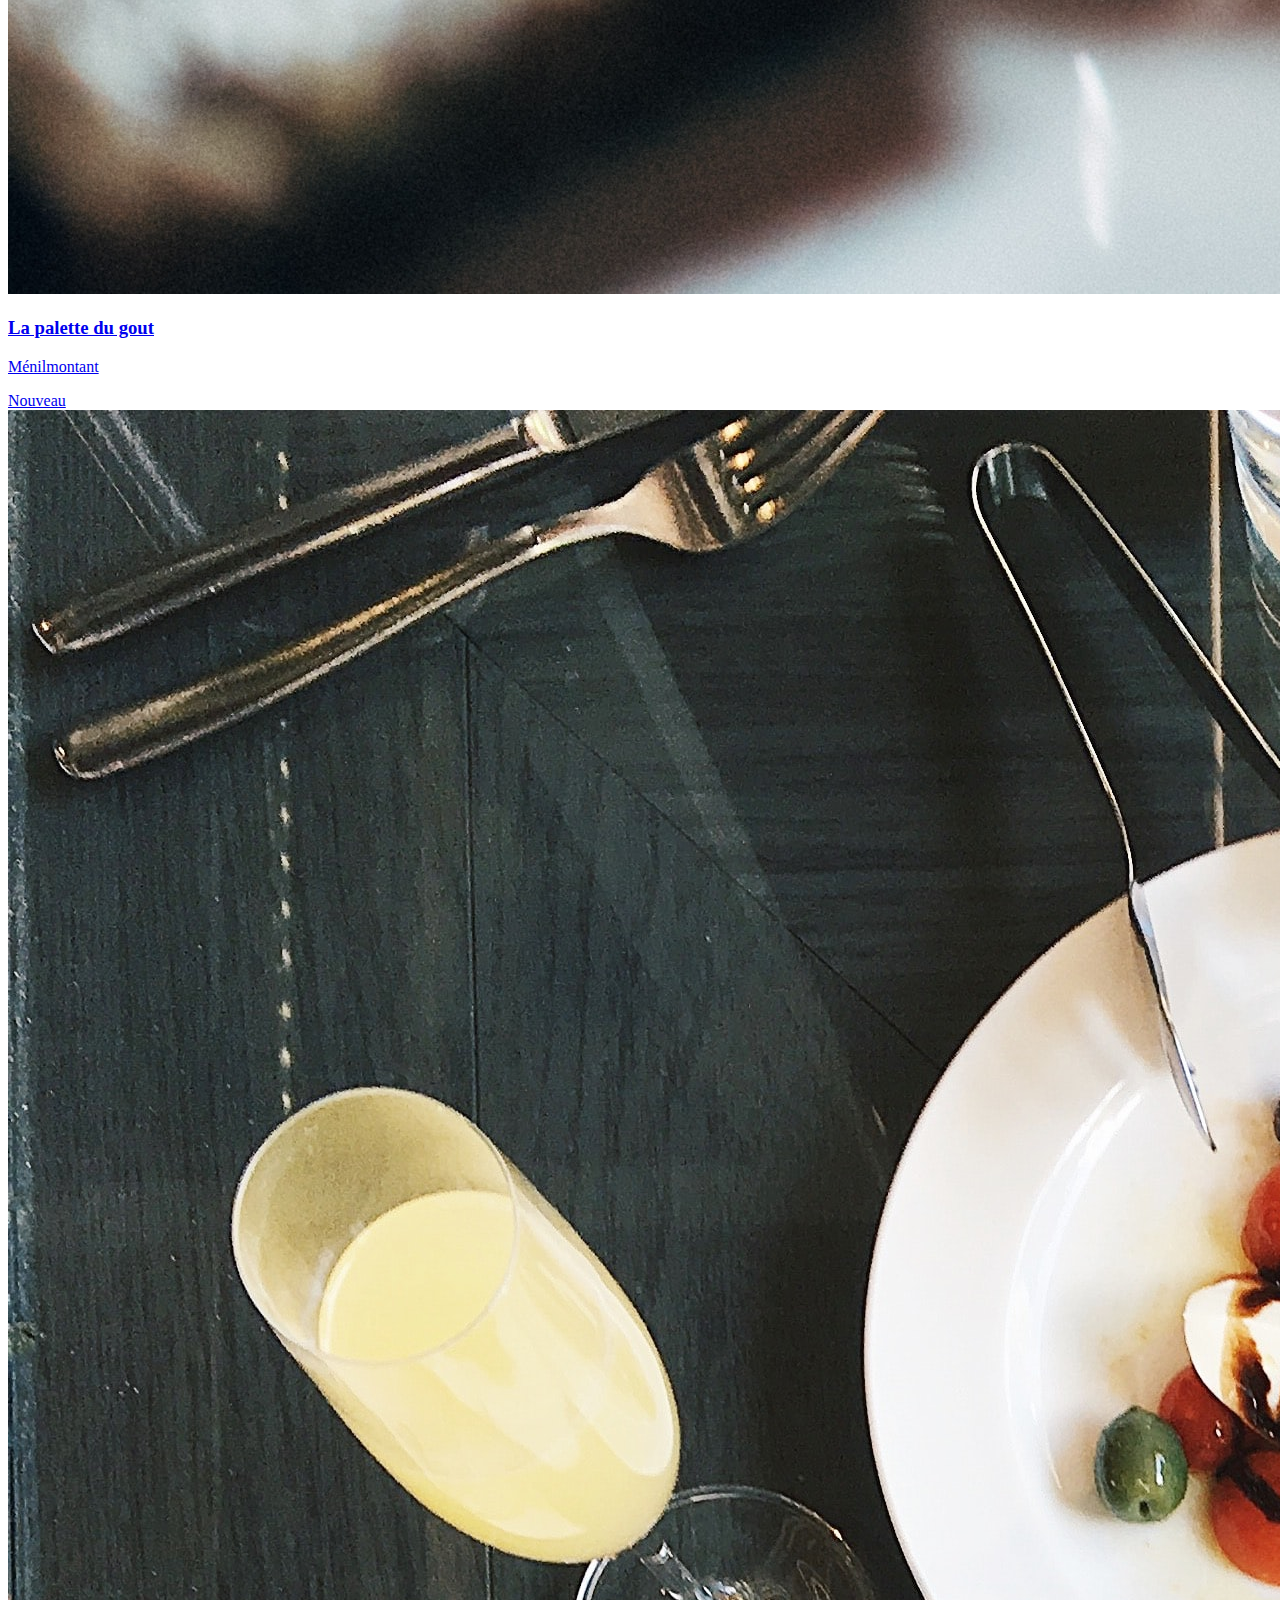
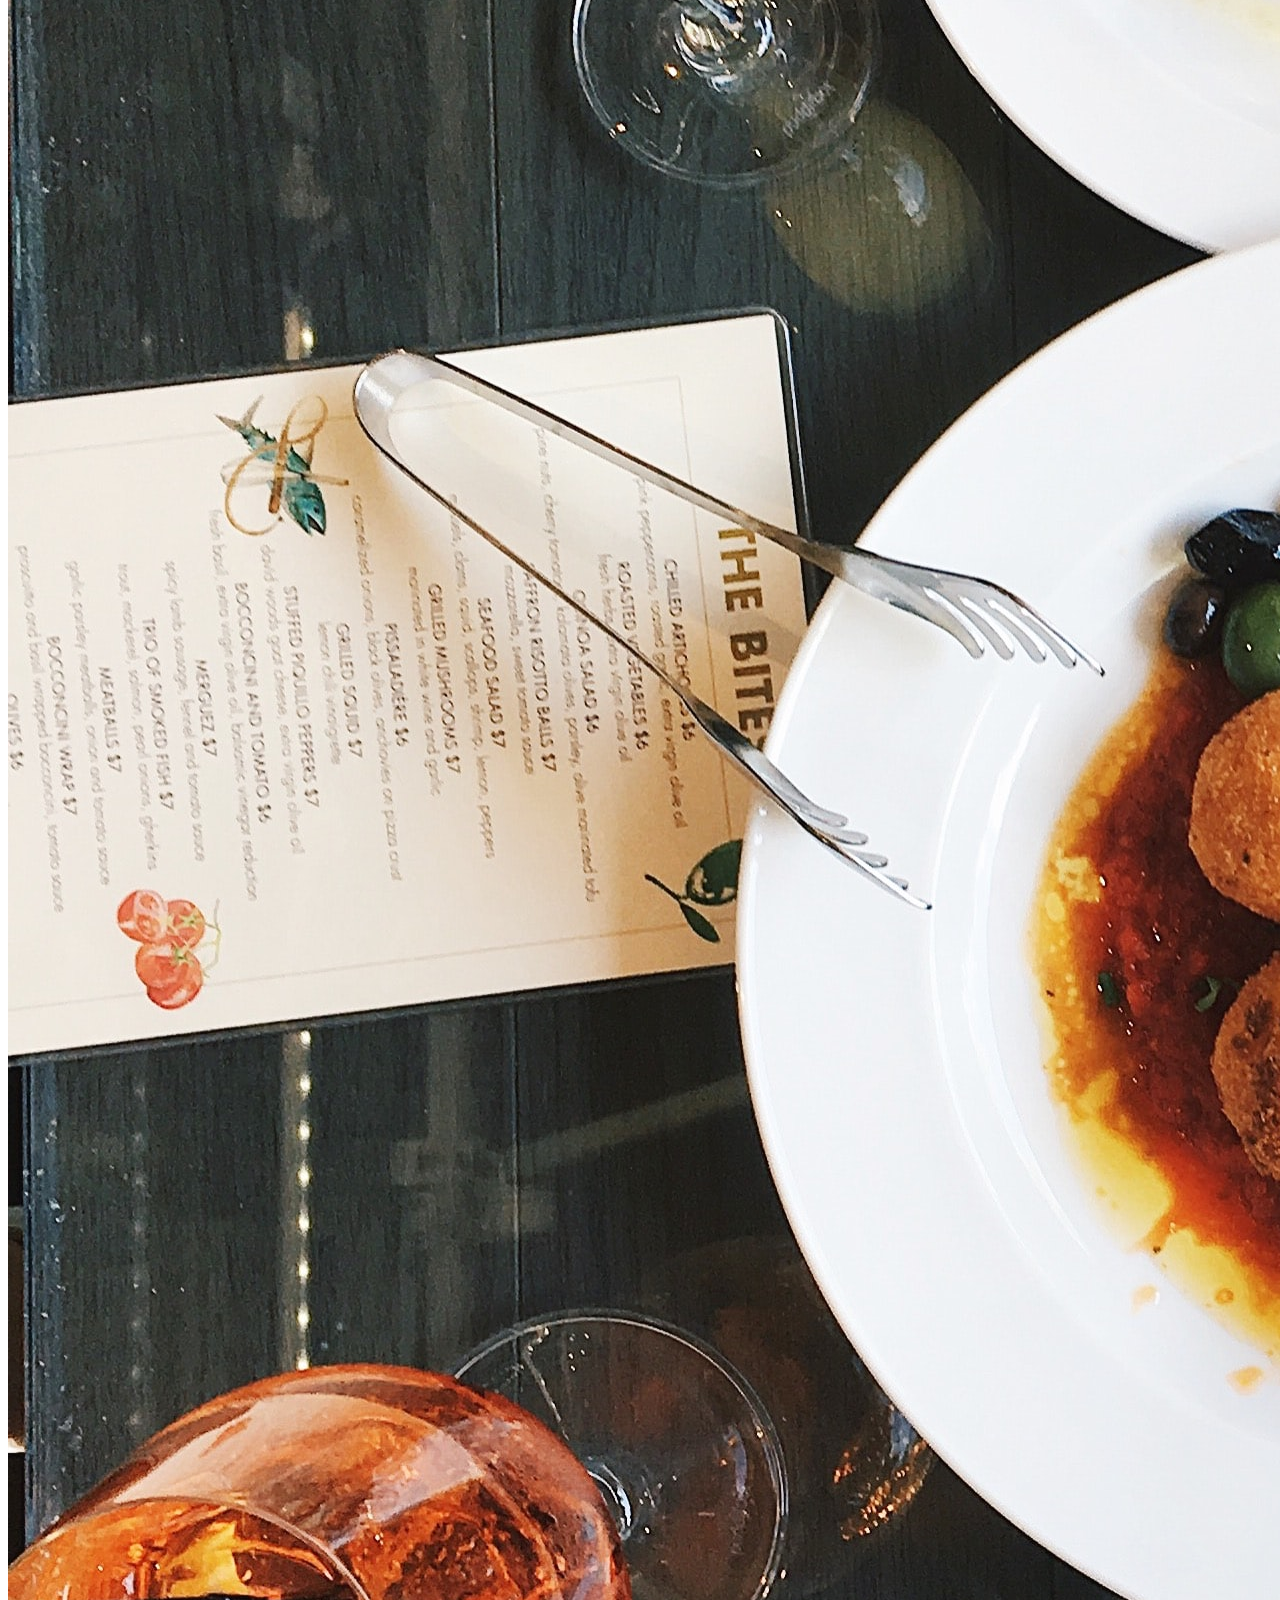
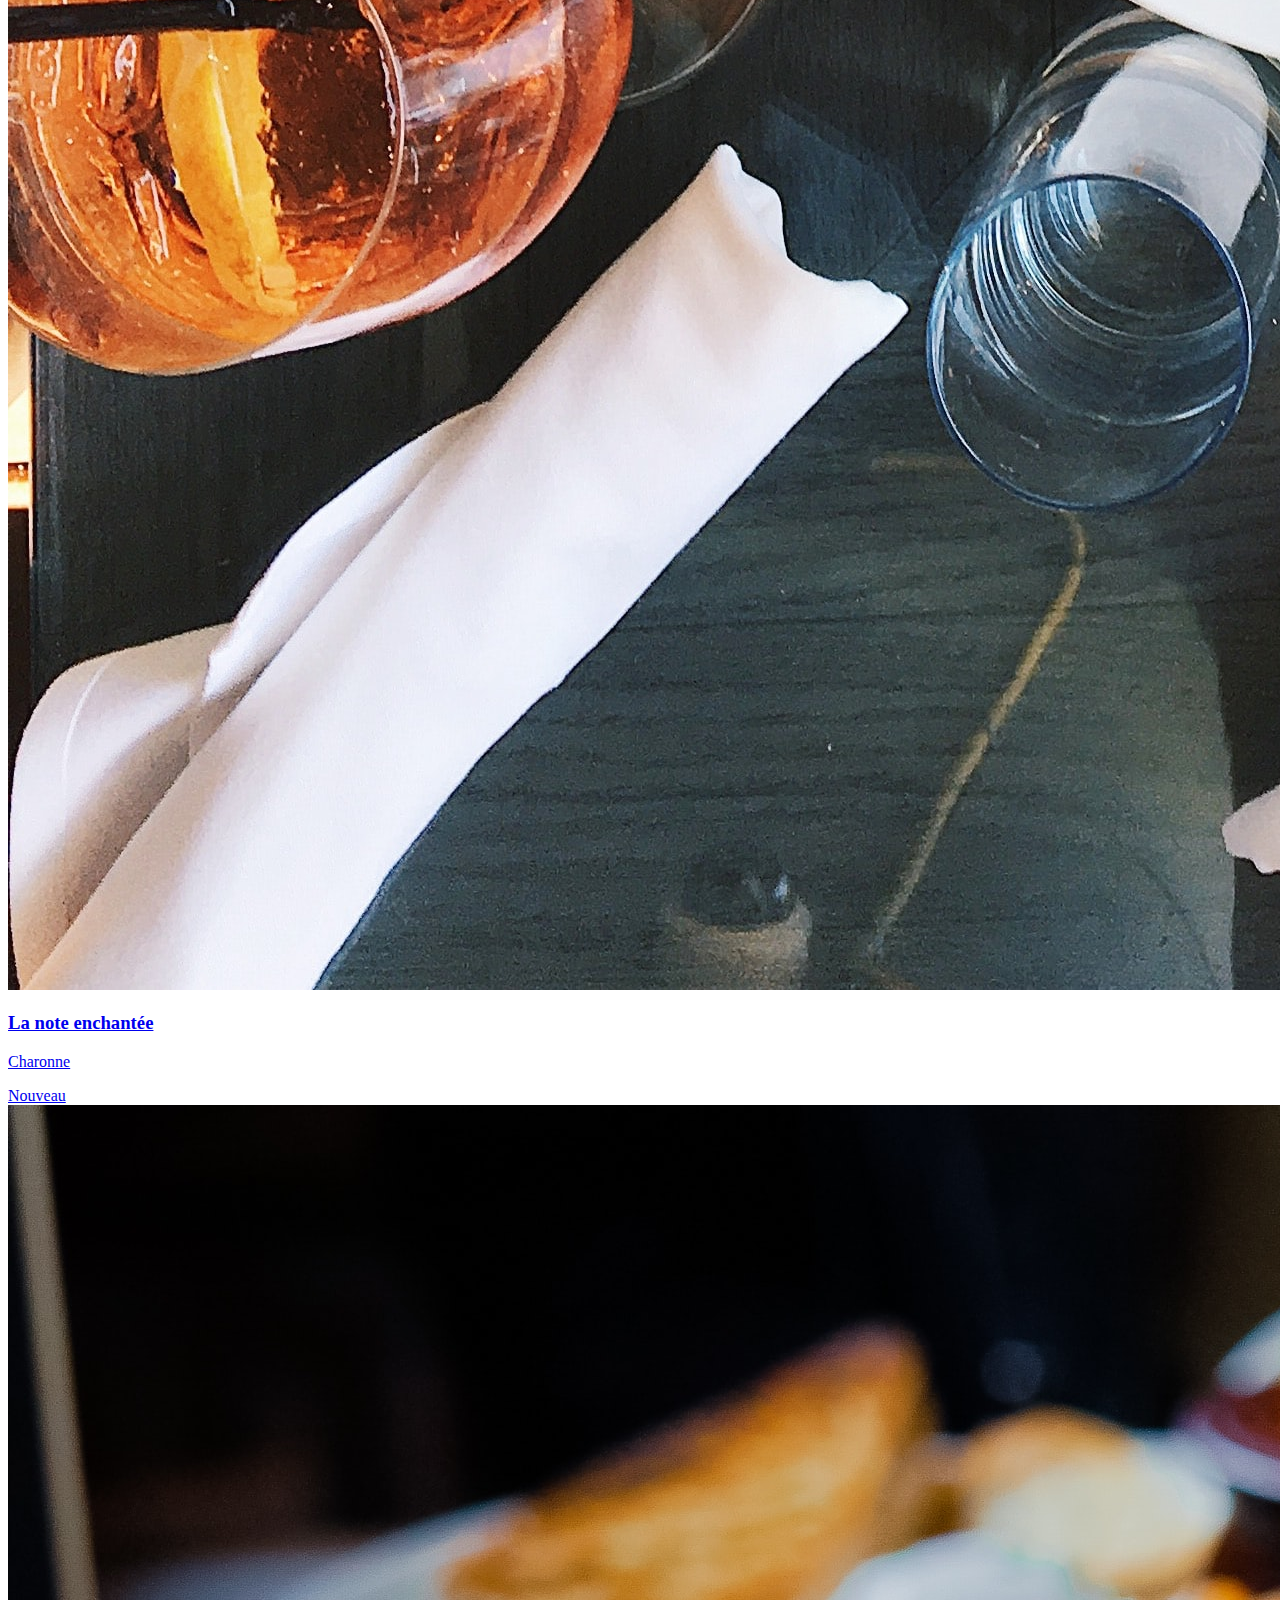
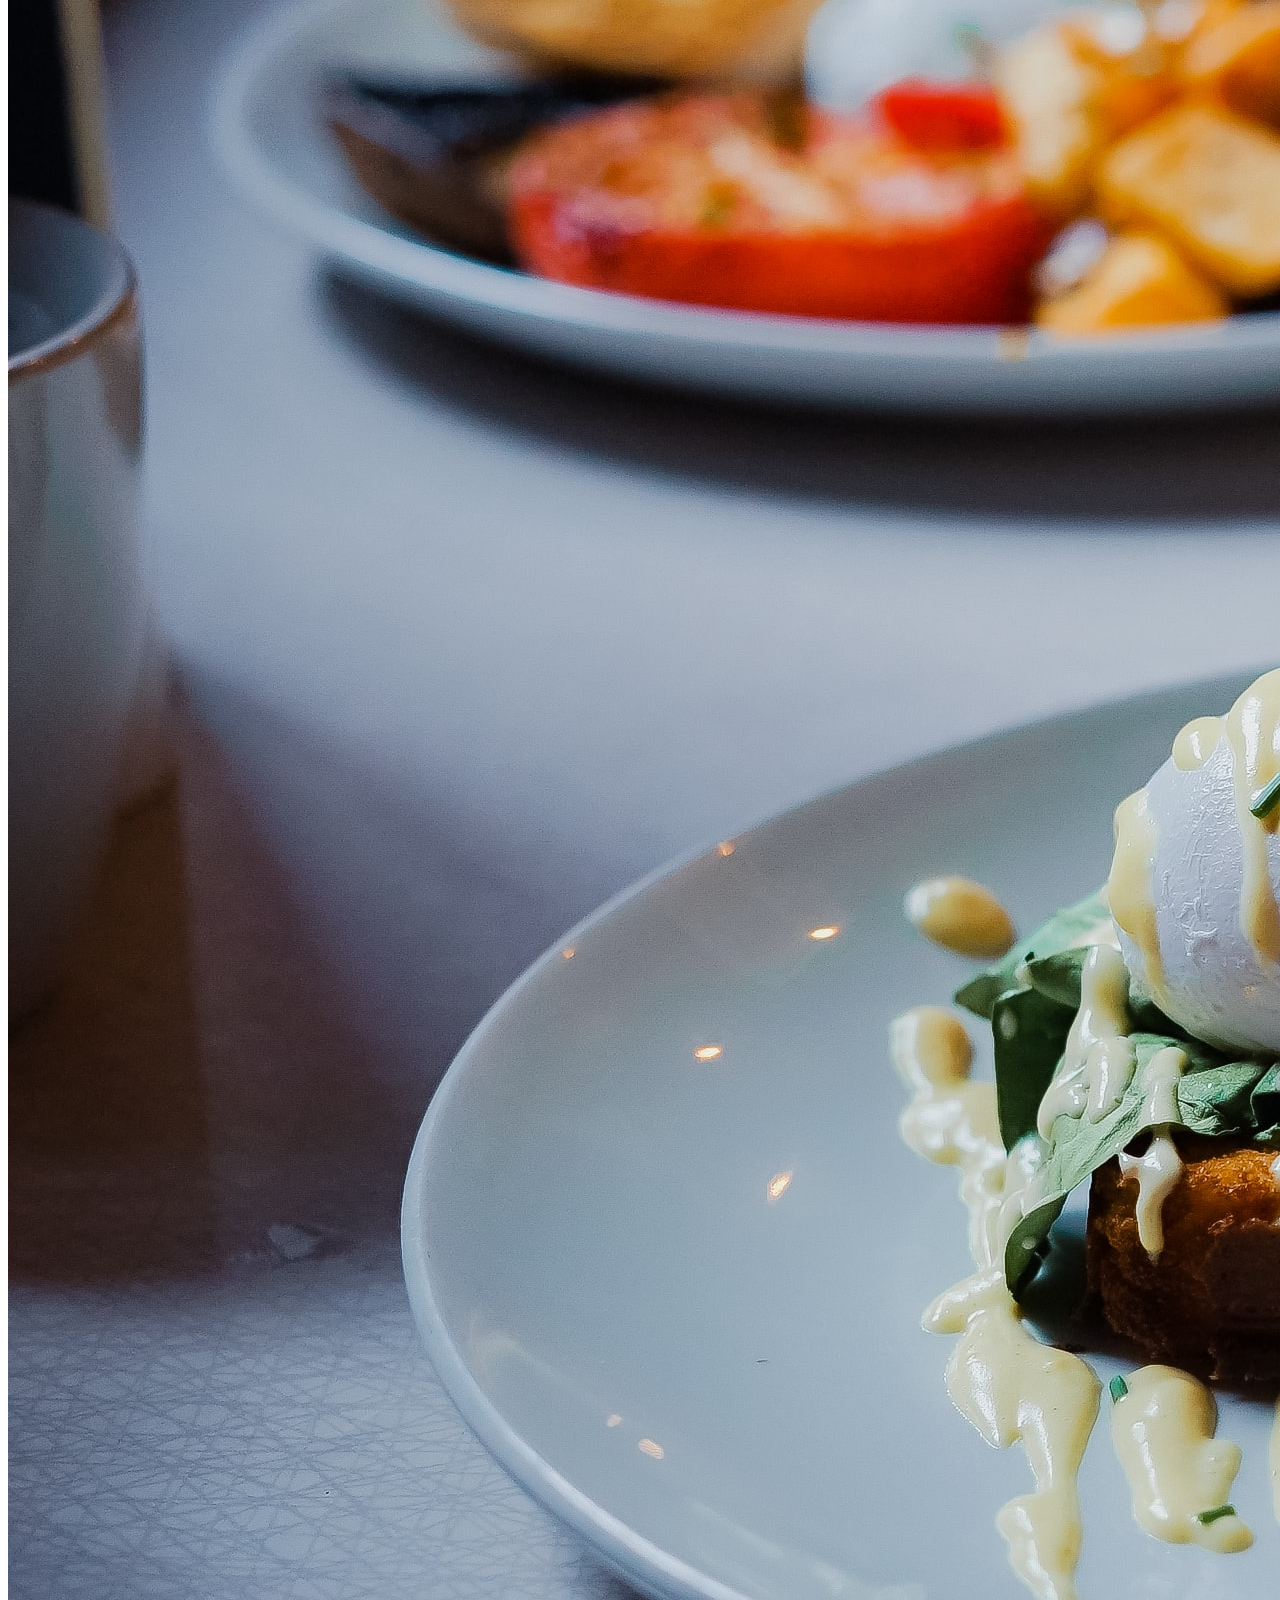
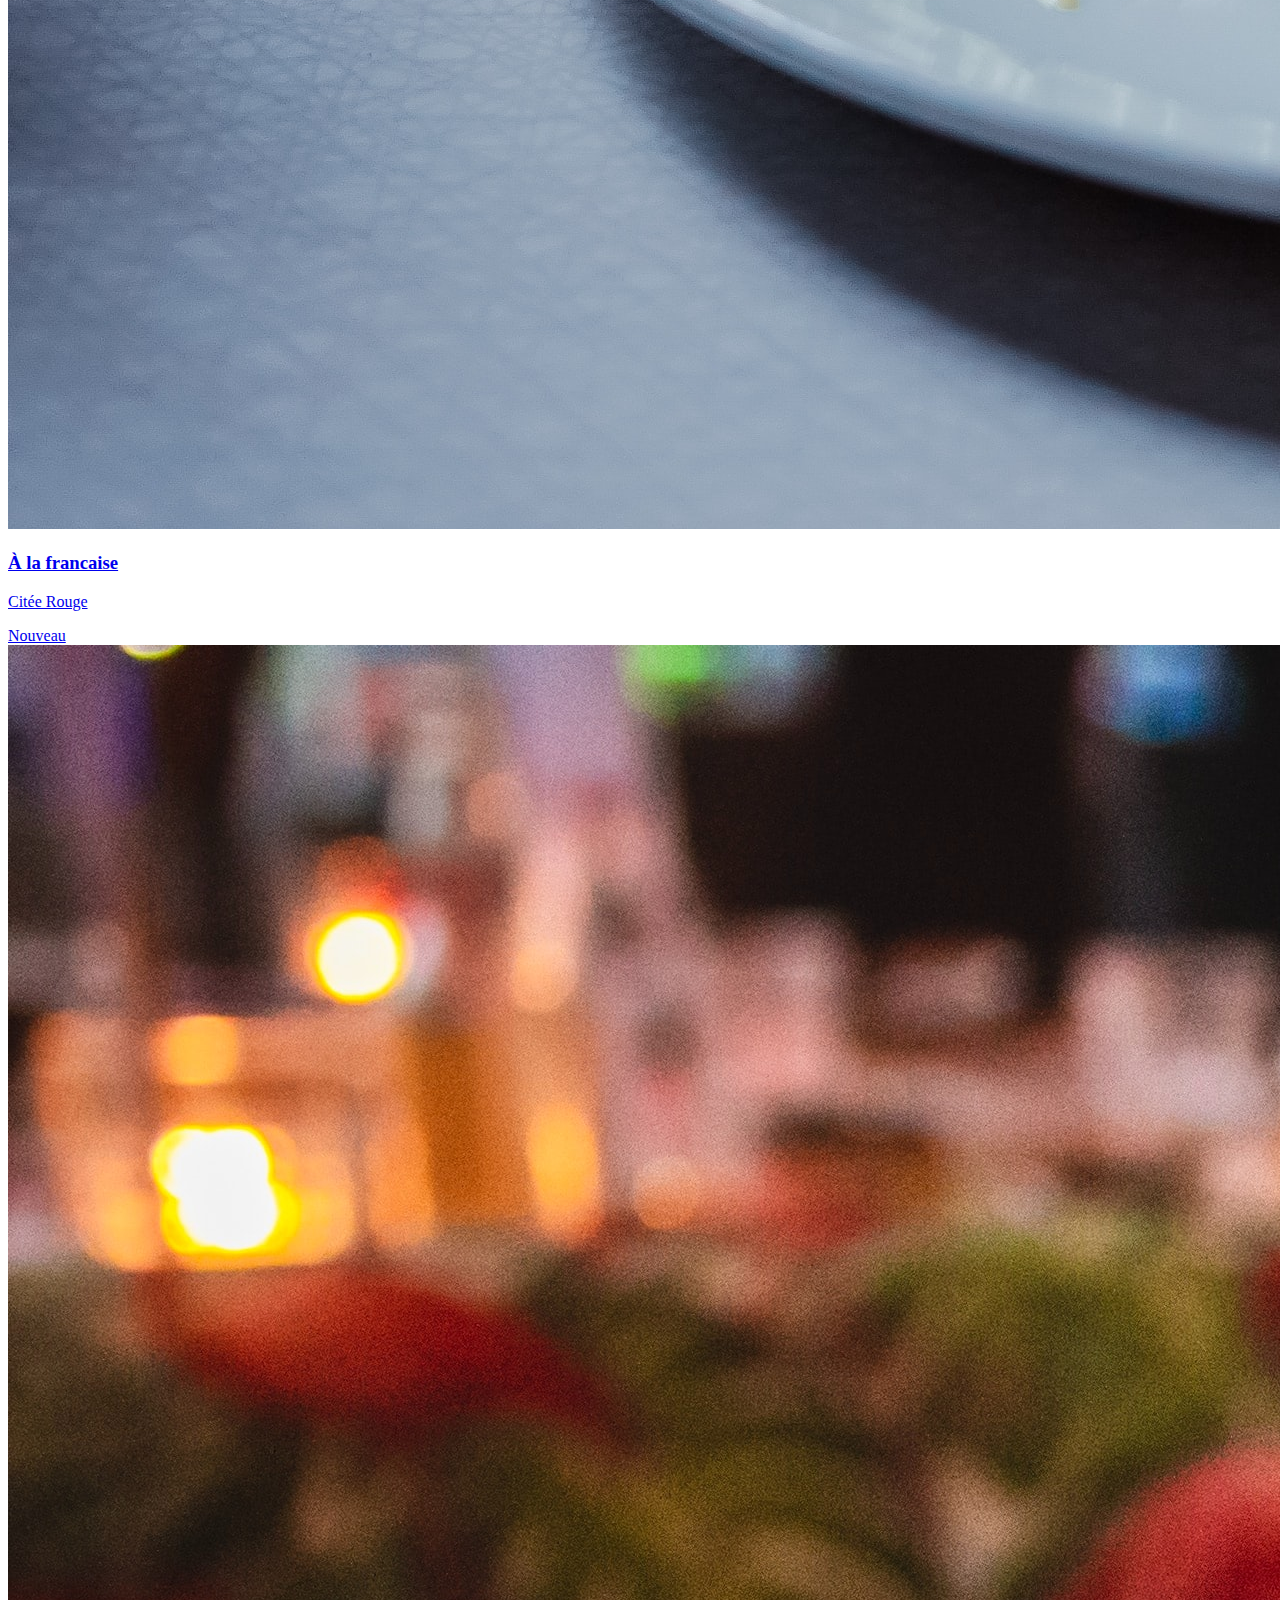
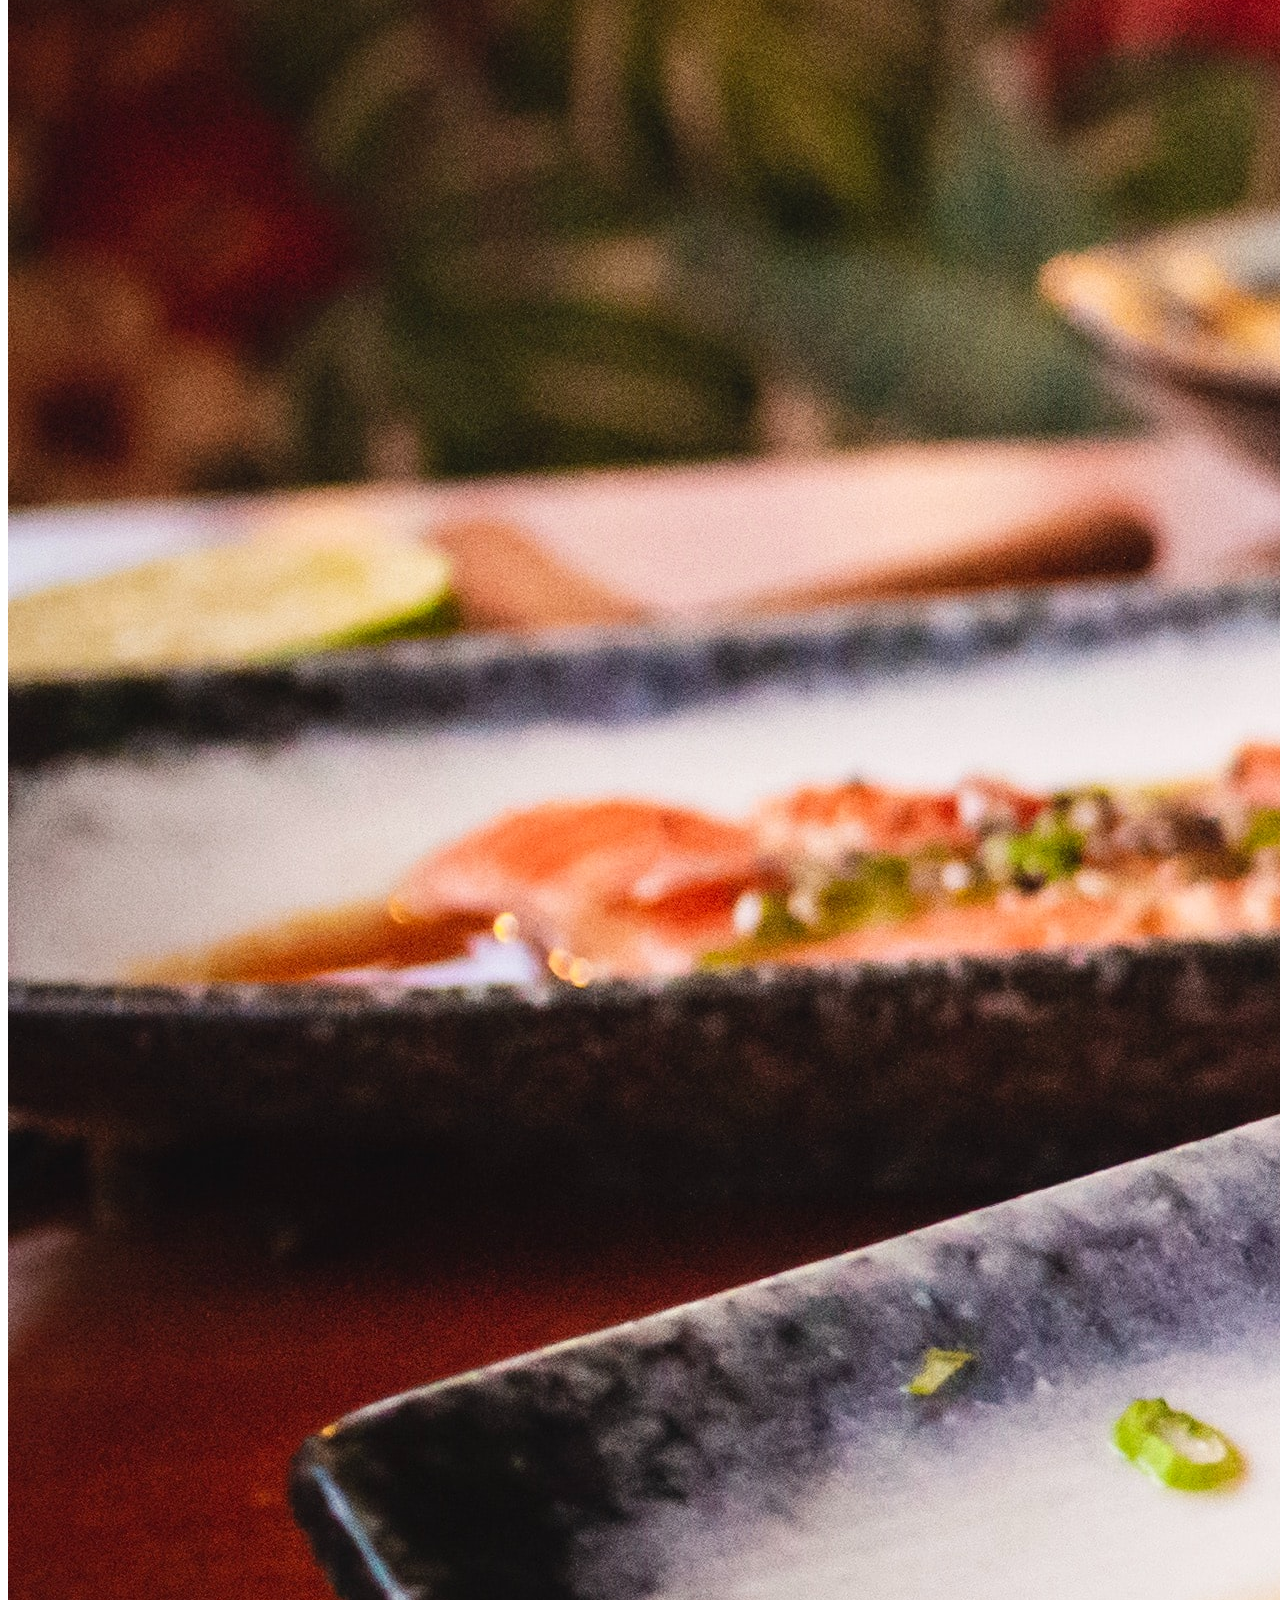
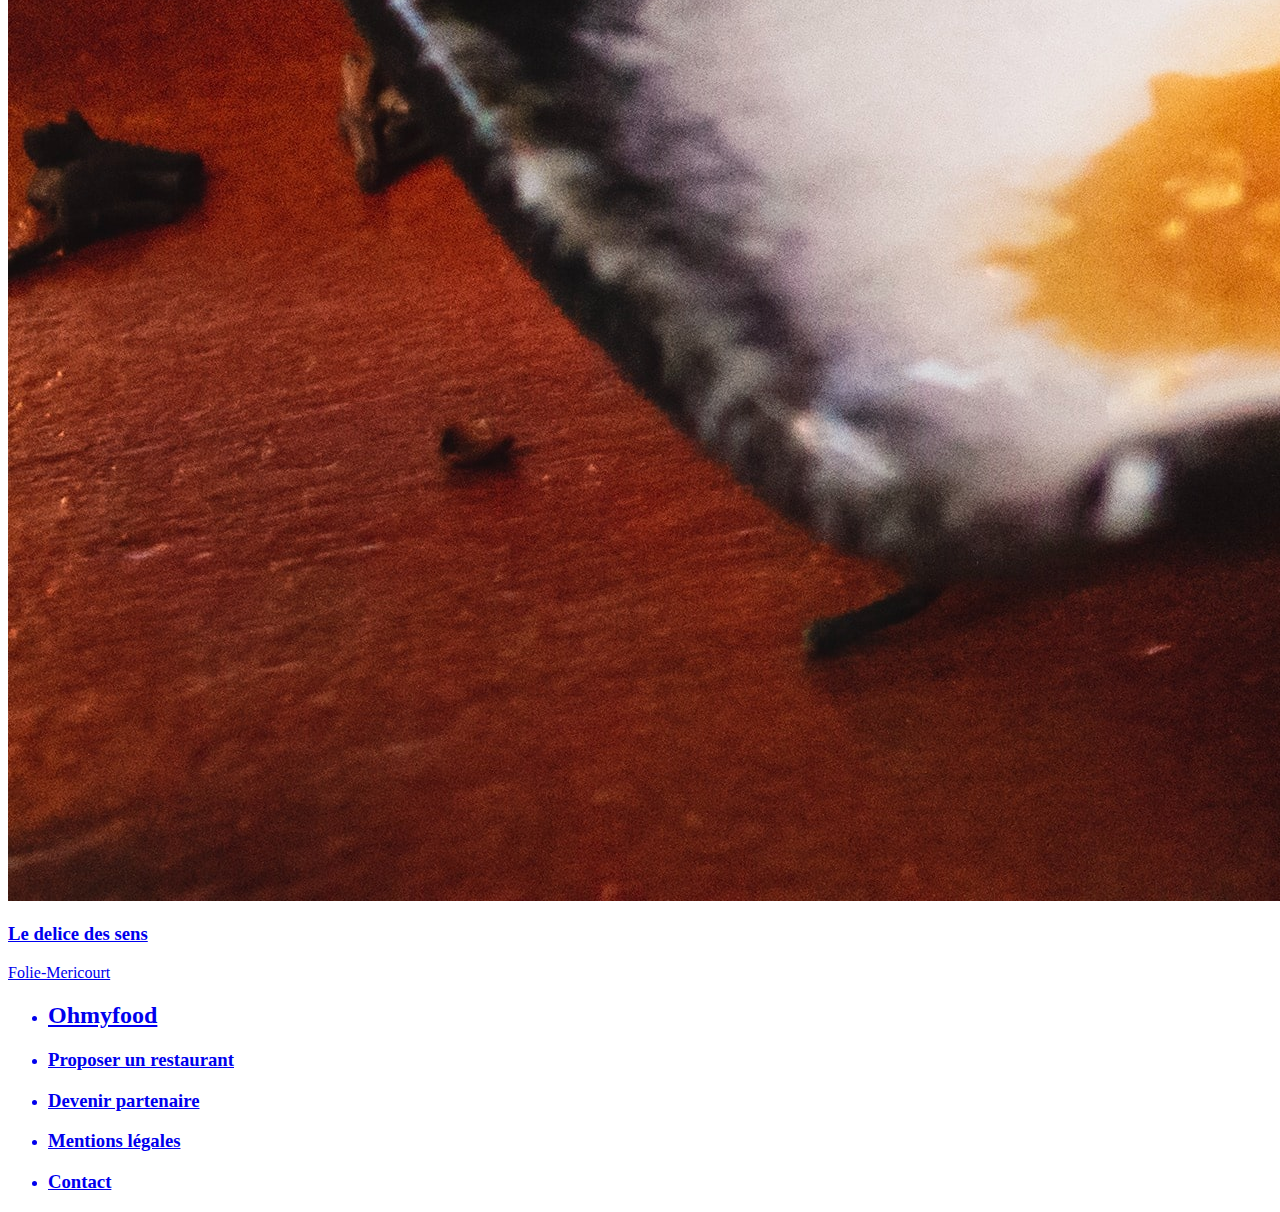
==== commit 85e34019: "media queries en construction" ====
--- a/Pages/index.html
+++ b/Pages/index.html
@@ -42,109 +42,114 @@
     <!-- Header END-->
 
     <!-- Fonctionnement START-->
-    <section>
+
+
+
+    <section class="functionning">
         <h2>Fonctionnement</h2>
-        <div class="functioning">
-            <div class="fonction">
-                <div class="ordernumber">1</div>
-                <div class="fonction__cards">
-                    <i class="fa-solid fa-mobile-screen-button"></i>
-                    <h3>Choissisez un restaurants</h3>
-                </div>
-            </div>
-            <div class="fonction">
-                <div class="ordernumber">2</div>
-                <div class="fonction__cards">
-                    <i class="fa-solid fa-list"></i>
-                    <h3>Composez votre menu</h3>
-                </div>
-            </div>
-            <div class="fonction">
-                <div class="ordernumber">3</div>
-                <div class="fonction__cards">
-                    <i class="fa-solid fa-store "></i>
-                    <h3>Degustez au restaurant</h3>
-                </div>
-            </div>
-        </div>
+        <ul class="functionning__list">
+            <li>
+                <div class="functionning__list--number">1</div>
+                <div><i class="fas fa-mobile-alt"></i></div>
+                <p>Choisissez un restaurant</p>
+            </li>
+            <li>
+                <div class="functionning__list--number">2</div>
+                <div><i class="fas fa-list"></i></div>
+                <p>Composez votre menu</p>
+            </li>
+            <li>
+                <div class="functionning__list--number">3</div>
+                <div><i class="fas fa-store"></i></div>
+                <p>Dégustez au restaurant</p>
+            </li>
+        </ul>
     </section>
+
+
+
+
     <section class="restaurants">
         <div class="restaurants__title">
             <h2 id="restaurants">Restaurants</h2>
         </div>
-        <div class="restaurants__card">
-            <a href="../pages/Palette_de_gout.html">
-                <div class="button_card">
-                    <span class="new">Nouveau</span>
+        <div class="restaurants_container">
+            <div class="restaurants__card">
+                <a href="../pages/Palette_de_gout.html">
+                    <div class="button_card">
+                        <span class="new">Nouveau</span>
+                    </div>
+                    <img class="restaurants_image" src="../images/restaurants/jay-wennington-N_Y88TWmGwA-unsplash.jpg"
+                        alt="photo de restaurant chic">
+                    <div class="restaurant_descript">
+                        <div class="restaurants_name">
+                            <h3>La palette du gout</h3>
+                            <i class="fa-regular fa-heart"></i>
+                        </div>
+                        <div class="subtile_card">
+                            <p>Ménilmontant</p>
+                        </div>
+                    </div>
+                </a>
                 </div>
-                <img class="restaurants_image" src="../images/restaurants/jay-wennington-N_Y88TWmGwA-unsplash.jpg"
-                    alt="photo de restaurant chic">
-                <div class="restaurant_descript">
-                    <div class="restaurants_name">
-                        <h3>La palette du gout</h3>
-                        <i class="fa-regular fa-heart"></i>
+        
+            <div class="restaurants__card">
+                <a href="../pages/La_note_enchantée.html">
+                    <div class="button_card">
+                        <span class="new">Nouveau</span>
                     </div>
-                    <div class="subtile_card">
-                        <p>Ménilmontant</p>
+                    <img class="restaurants_image" src="../images/restaurants/stil-u2Lp8tXIcjw-unsplash.jpg"
+                        alt="image d" une assiette magnifique du restaurant">
+                    <div class="restaurant_descript">
+                        <div class="restaurants_name">
+                            <h3>La note enchantée</h3>
+                            <i class="fa-regular fa-heart"></i>
+                        </div>
+                        <div class="subtile_card">
+                            <p>Charonne</p>
+                        </div>
                     </div>
+                </a>
+                </div>
+            <div class="restaurants__card">
+                <a href="../pages/A_la_française.html">
+                    <div class="button_card">
+                        <span class="new">Nouveau</span>
+                    </div>
+                    <img class="restaurants_image" src="../images/restaurants/toa-heftiba-DQKerTsQwi0-unsplash.jpg"
+                        alt="image d'une belle assiette bien dressé ">
+                    <div class="restaurant_descript">
+                        <div class="restaurants_name">
+                            <h3>À la francaise</h3>
+                            <i class="fa-regular fa-heart"></i>
+                        </div>
+                        <div class="subtile_card">
+                            <p>Citée Rouge</p>
+                        </div>
+                    </div>
+                </a>
+                </div>
+           
+            <div class="restaurants__card">
+                <a href="./Delice_des_sens.html">
+                    <div class="button_card">
+                        <span class="new">Nouveau</span>
+                    </div>
+                    <img class="restaurants_image"
+                        src="../images/restaurants/louis-hansel-shotsoflouis-qNBGVyOCY8Q-unsplash.jpg"
+                        alt="image d'une belle assiette en forme de bateau bien dressé">
+                    <div class="restaurant_descript">
+                        <div class="restaurants_name">
+                            <h3>Le delice des sens</h3>
+                            <i class="fa-regular fa-heart"></i>
+                        </div>
+                        <div class="subtile_card">
+                            <p>Folie-Mericourt</p>
+                        </div>
+                    </div>
+                </a>
                 </div>
         </div>
-        </a>
-        <div class="restaurants__card">
-            <a href="../pages/La_note_enchantée.html">
-                <div class="button_card">
-                    <span class="new">Nouveau</span>
-                </div>
-                <img class="restaurants_image" src="../images/restaurants/stil-u2Lp8tXIcjw-unsplash.jpg" alt="image d"
-                    une assiette magnifique du restaurant">
-                <div class="restaurant_descript">
-                    <div class="restaurants_name">
-                        <h3>La note enchantée</h3>
-                        <i class="fa-regular fa-heart"></i>
-                    </div>
-                    <div class="subtile_card">
-                        <p>Charonne</p>
-                    </div>
-                </div>
-        </div>
-        </a>
-        <div class="restaurants__card">
-            <a href="../pages/A_la_française.html">
-                <div class="button_card">
-                    <span class="new">Nouveau</span>
-                </div>
-                <img class="restaurants_image" src="../images/restaurants/toa-heftiba-DQKerTsQwi0-unsplash.jpg"
-                    alt="image d'une belle assiette bien dressé ">
-                <div class="restaurant_descript">
-                    <div class="restaurants_name">
-                        <h3>À la francaise</h3>
-                        <i class="fa-regular fa-heart"></i>
-                    </div>
-                    <div class="subtile_card">
-                        <p>Citée Rouge</p>
-                    </div>
-                </div>
-        </div>
-        </a>
-        <div class="restaurants__card">
-            <a href="./Delice_des_sens.html">
-                <div class="button_card">
-                    <span class="new">Nouveau</span>
-                </div>
-                <img class="restaurants_image"
-                    src="../images/restaurants/louis-hansel-shotsoflouis-qNBGVyOCY8Q-unsplash.jpg"
-                    alt="image d'une belle assiette en forme de bateau bien dressé">
-                <div class="restaurant_descript">
-                    <div class="restaurants_name">
-                        <h3>Le delice des sens</h3>
-                        <i class="fa-regular fa-heart"></i>
-                    </div>
-                    <div class="subtile_card">
-                        <p>Folie-Mericourt</p>
-                    </div>
-                </div>
-        </div>
-        </a>
     </section>
     <footer>
         <div class="footer">
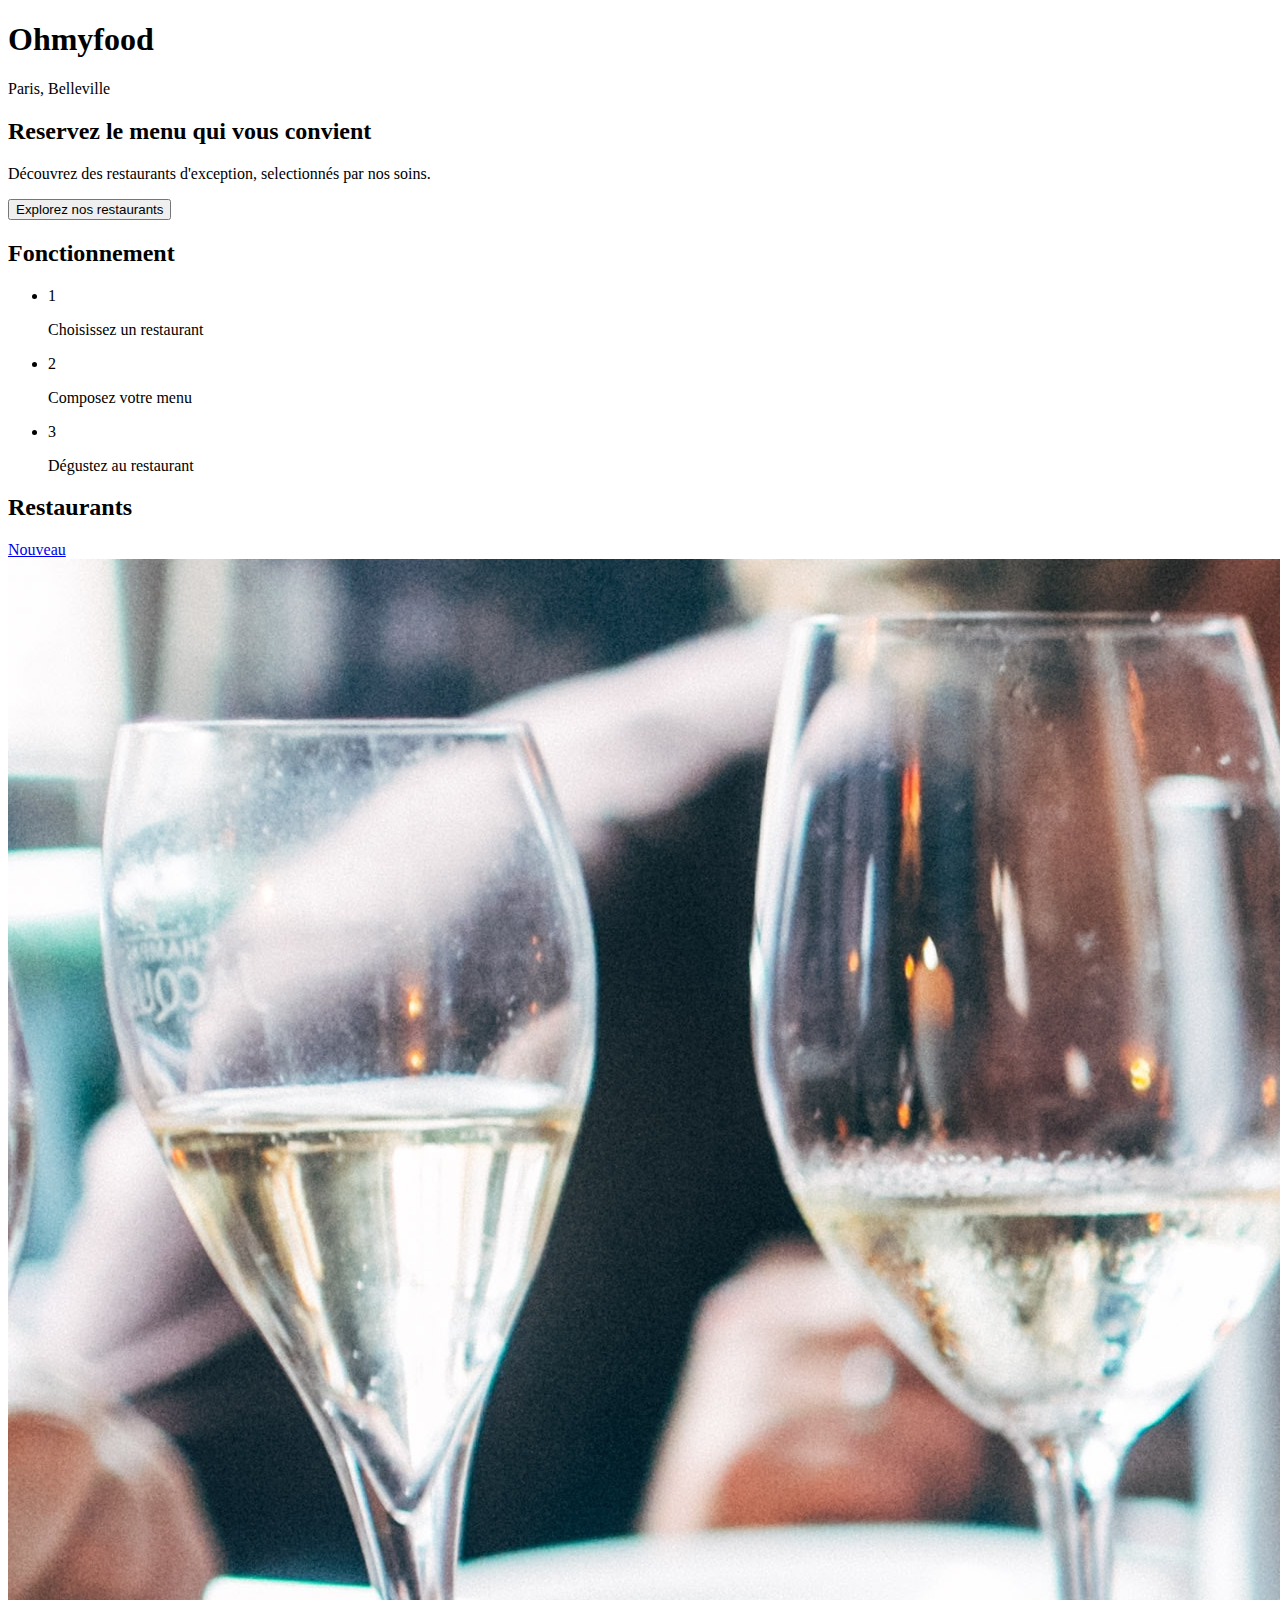
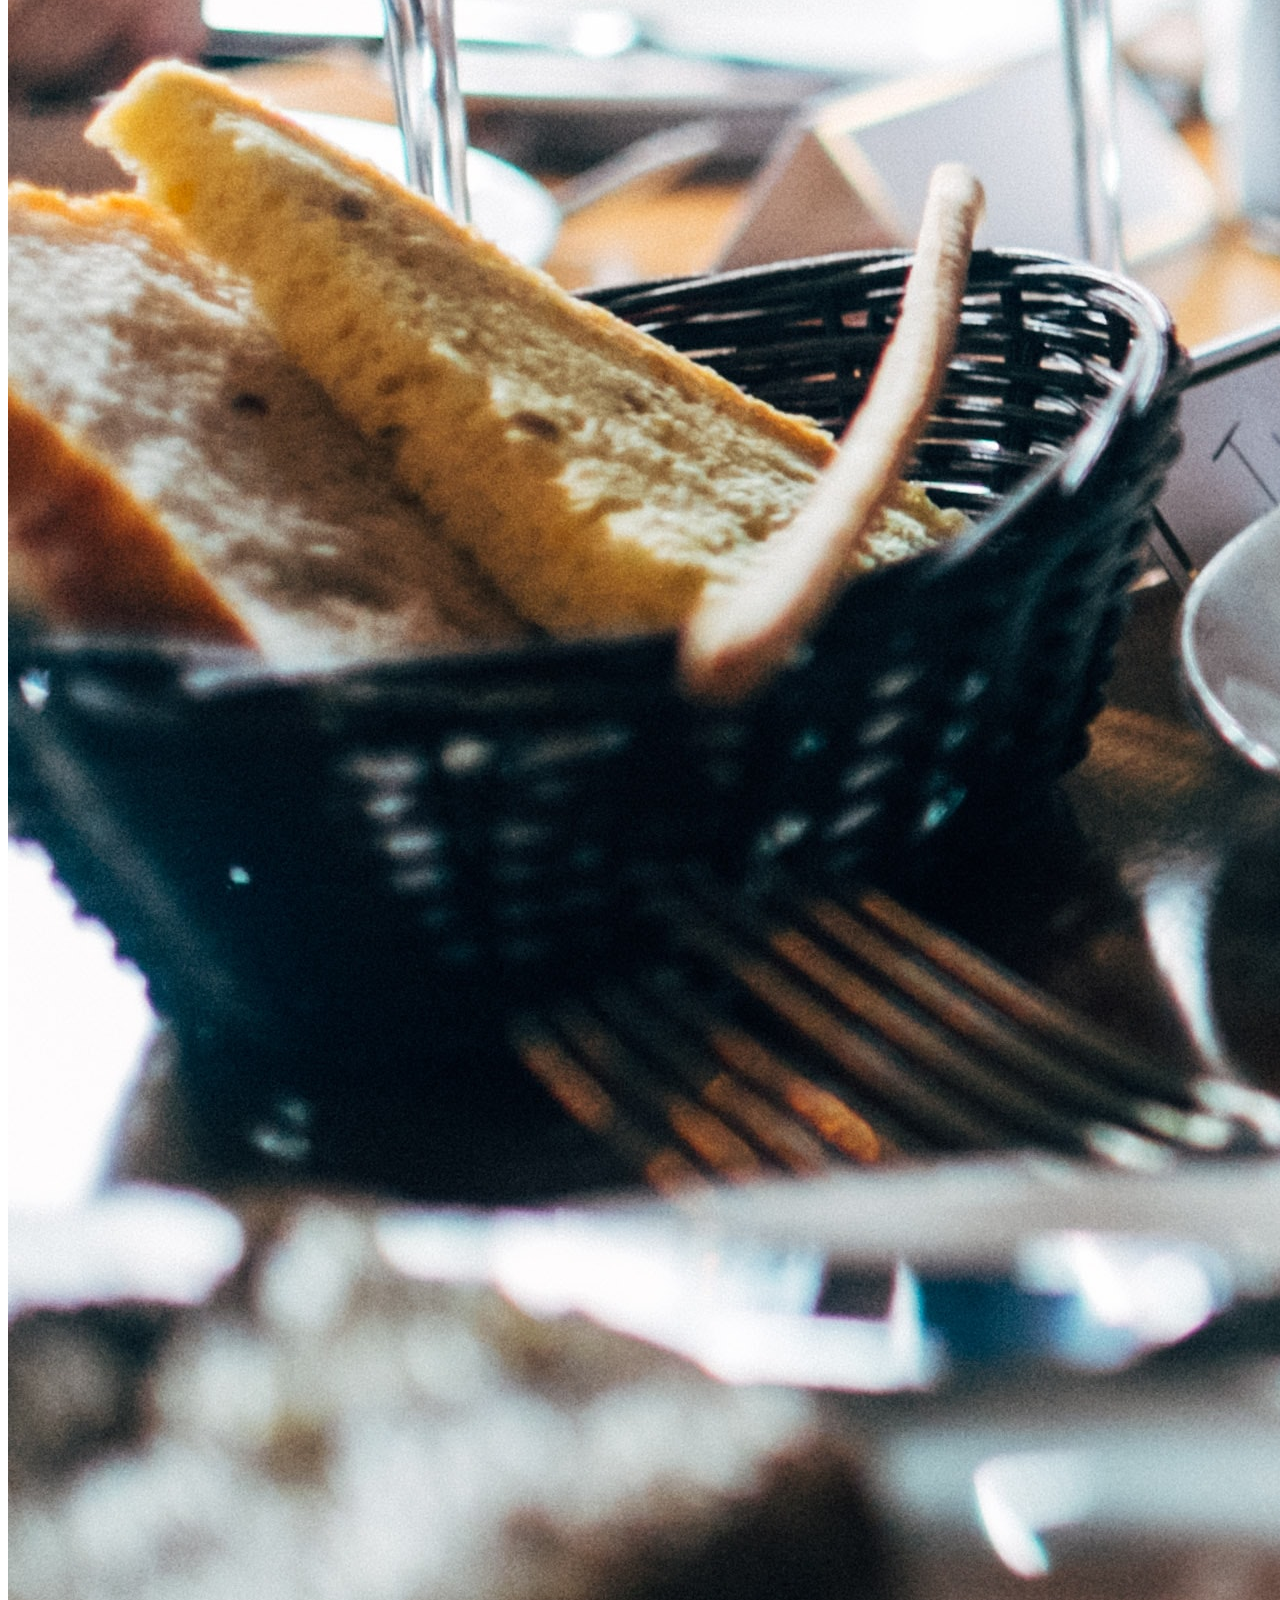
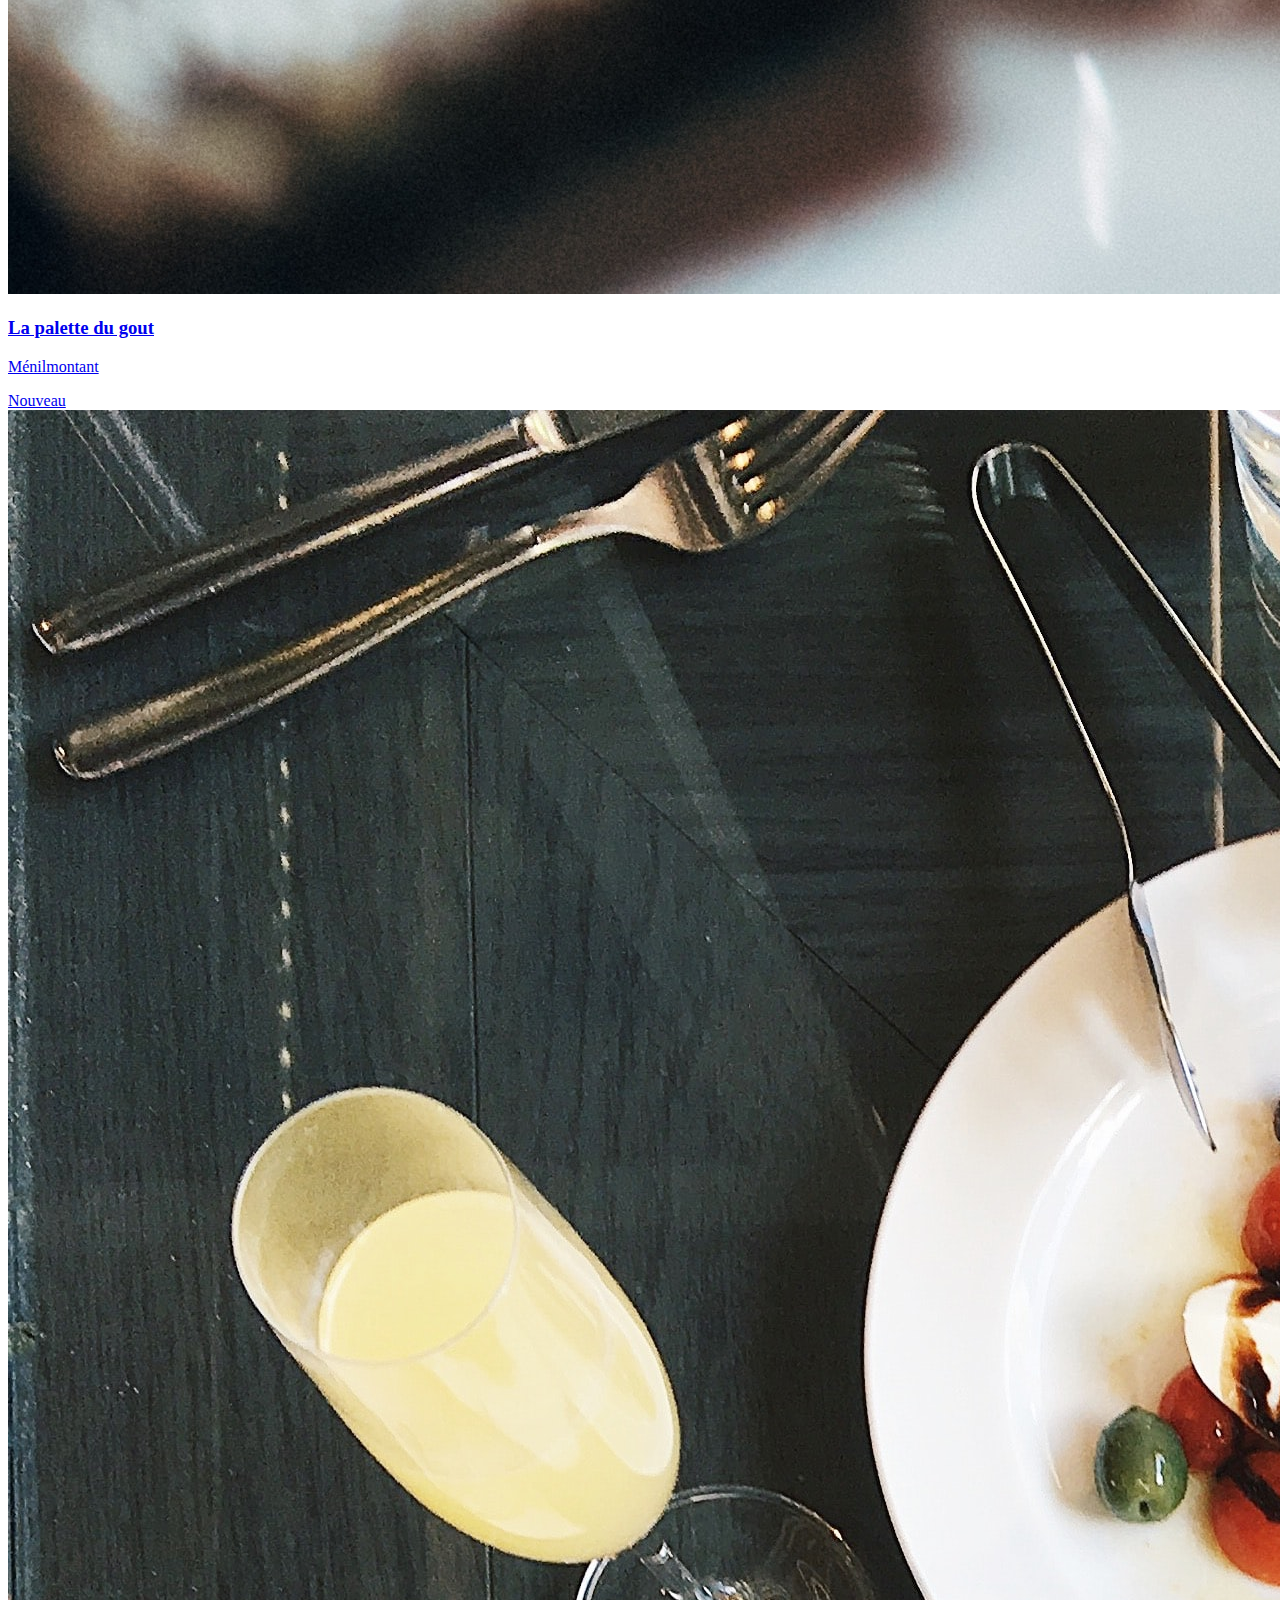
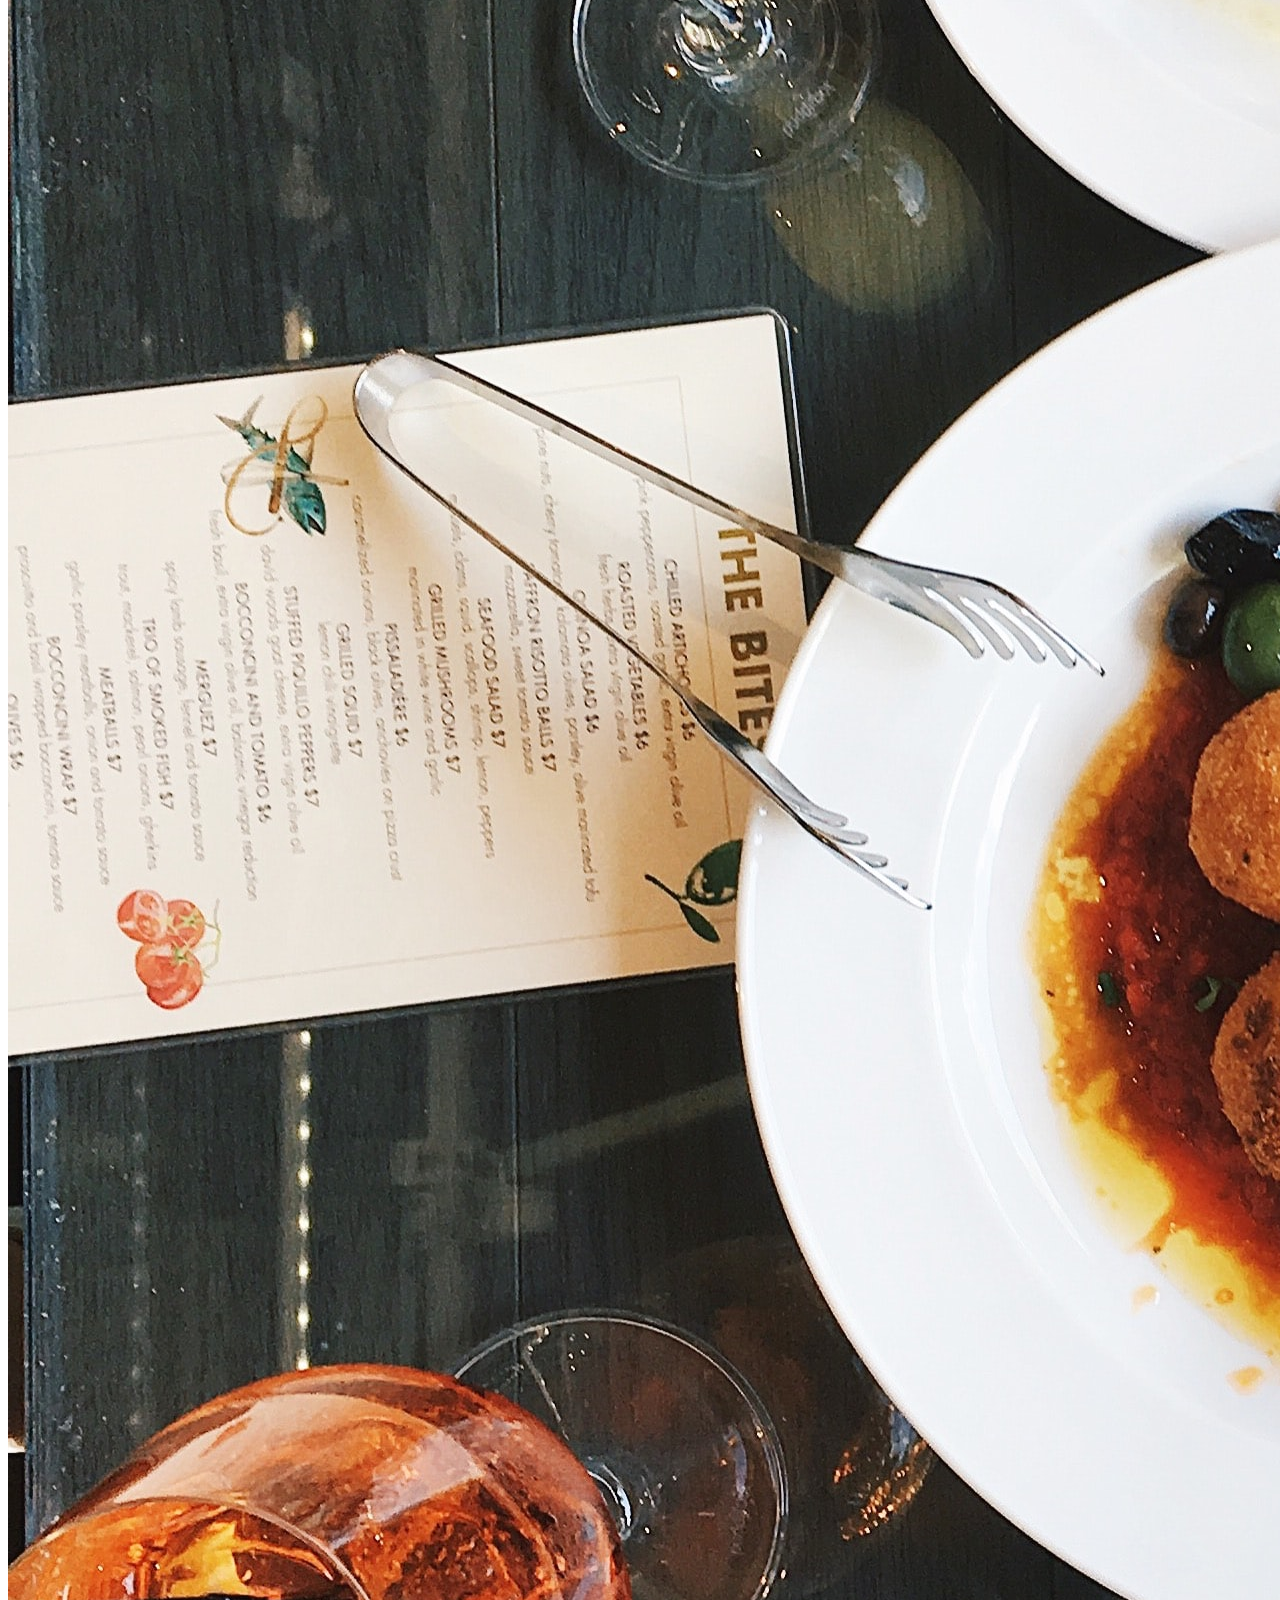
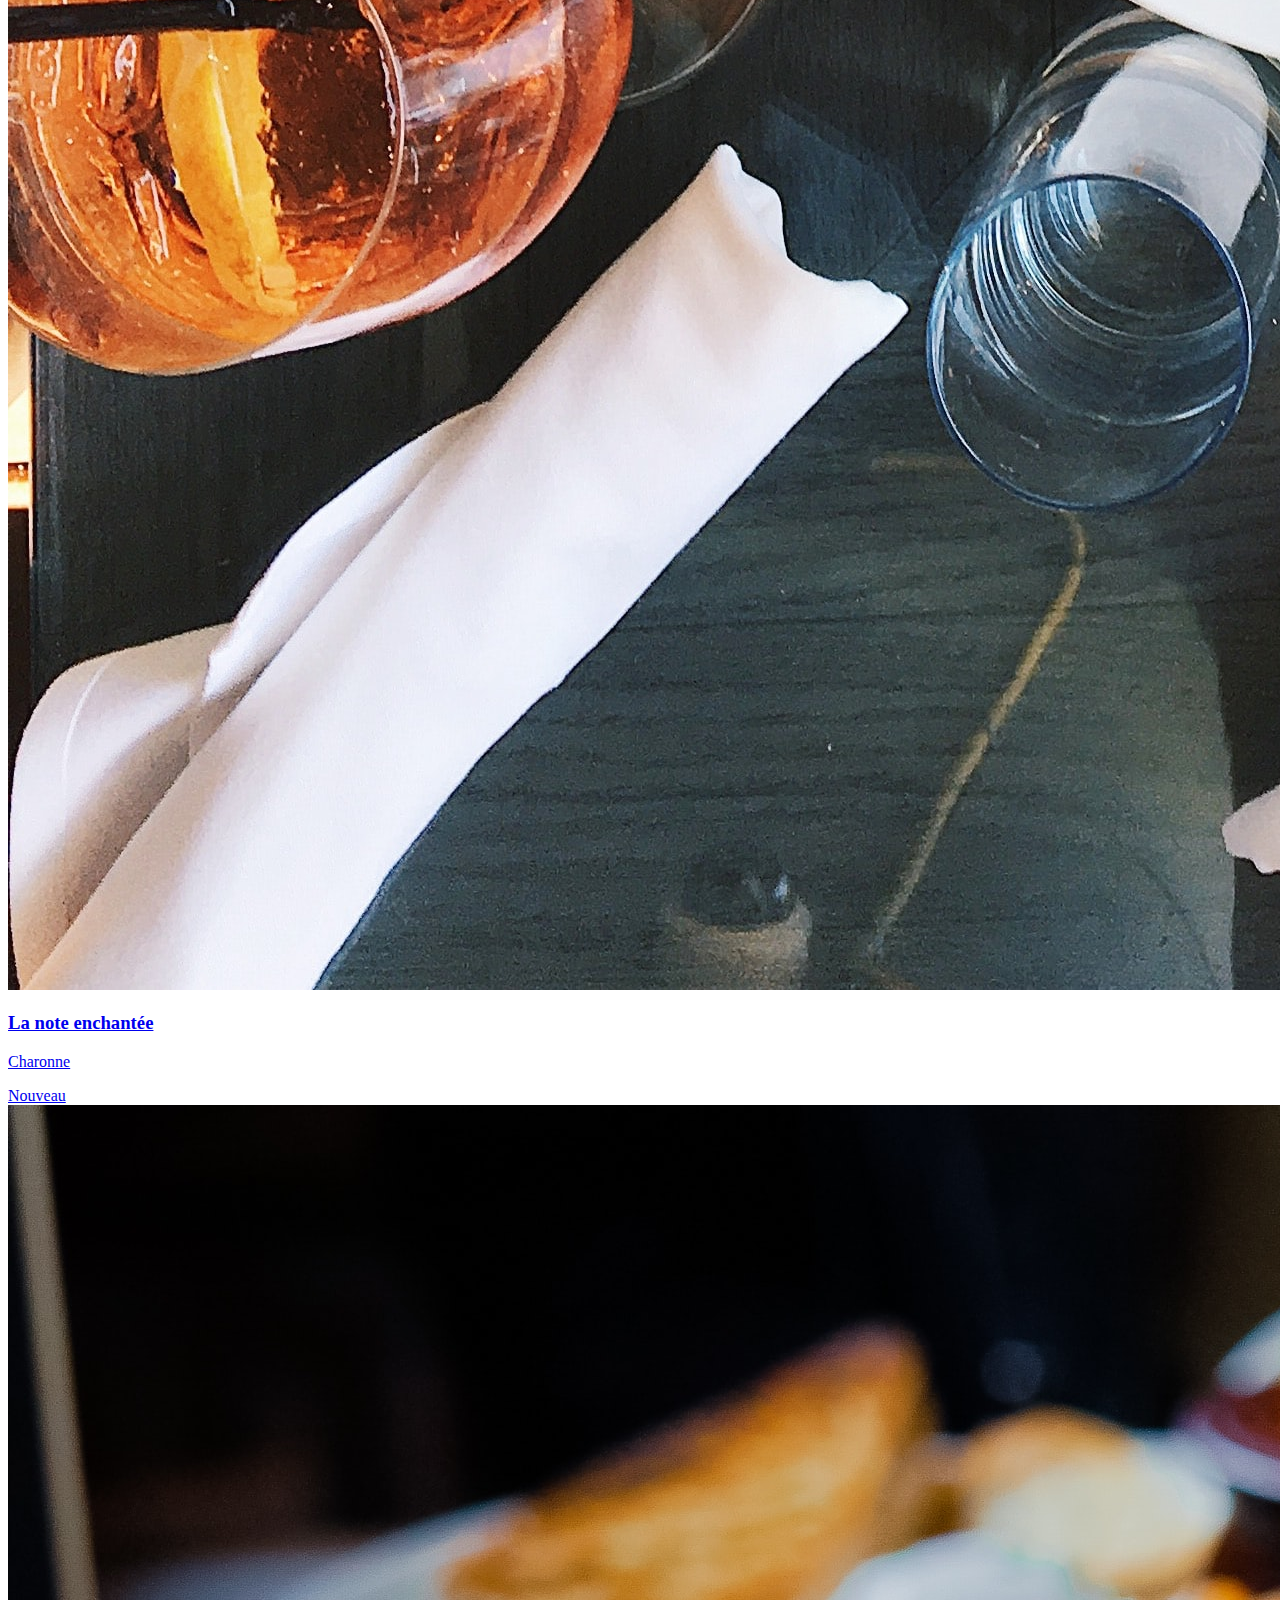
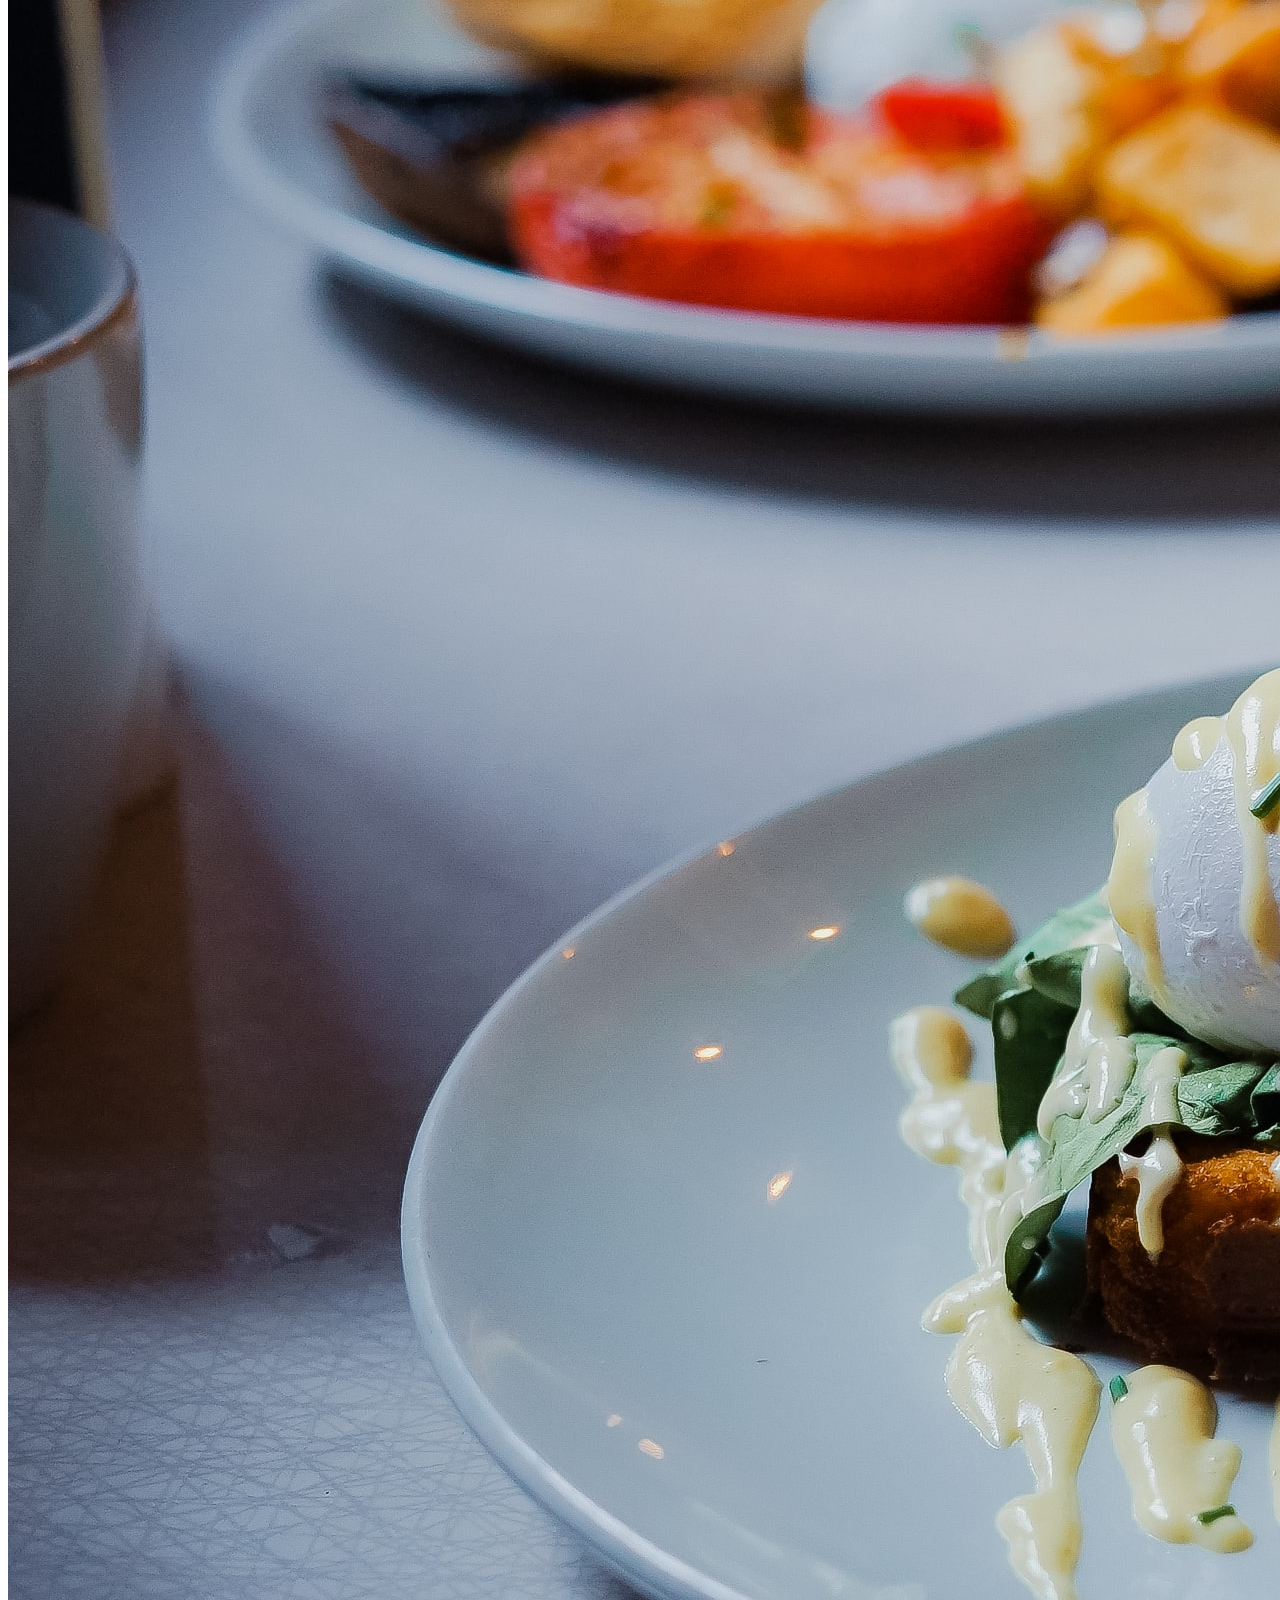
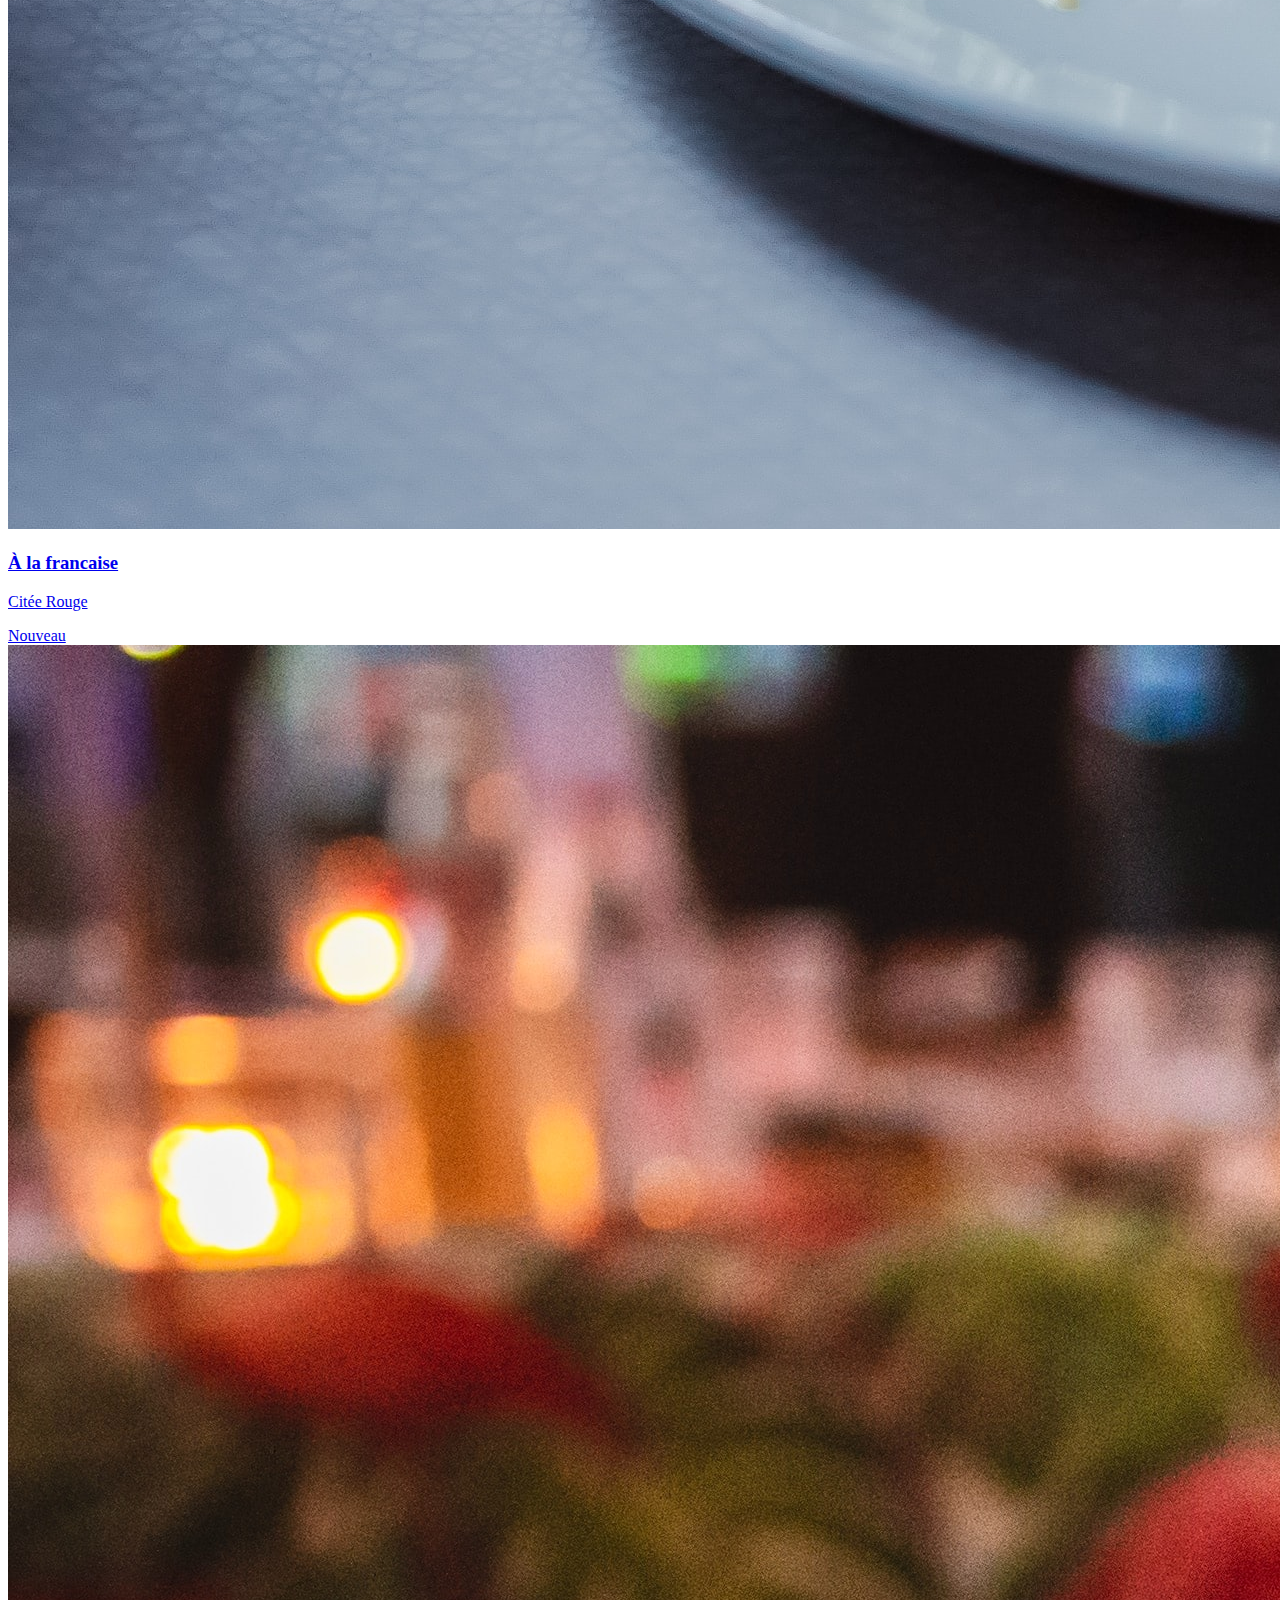
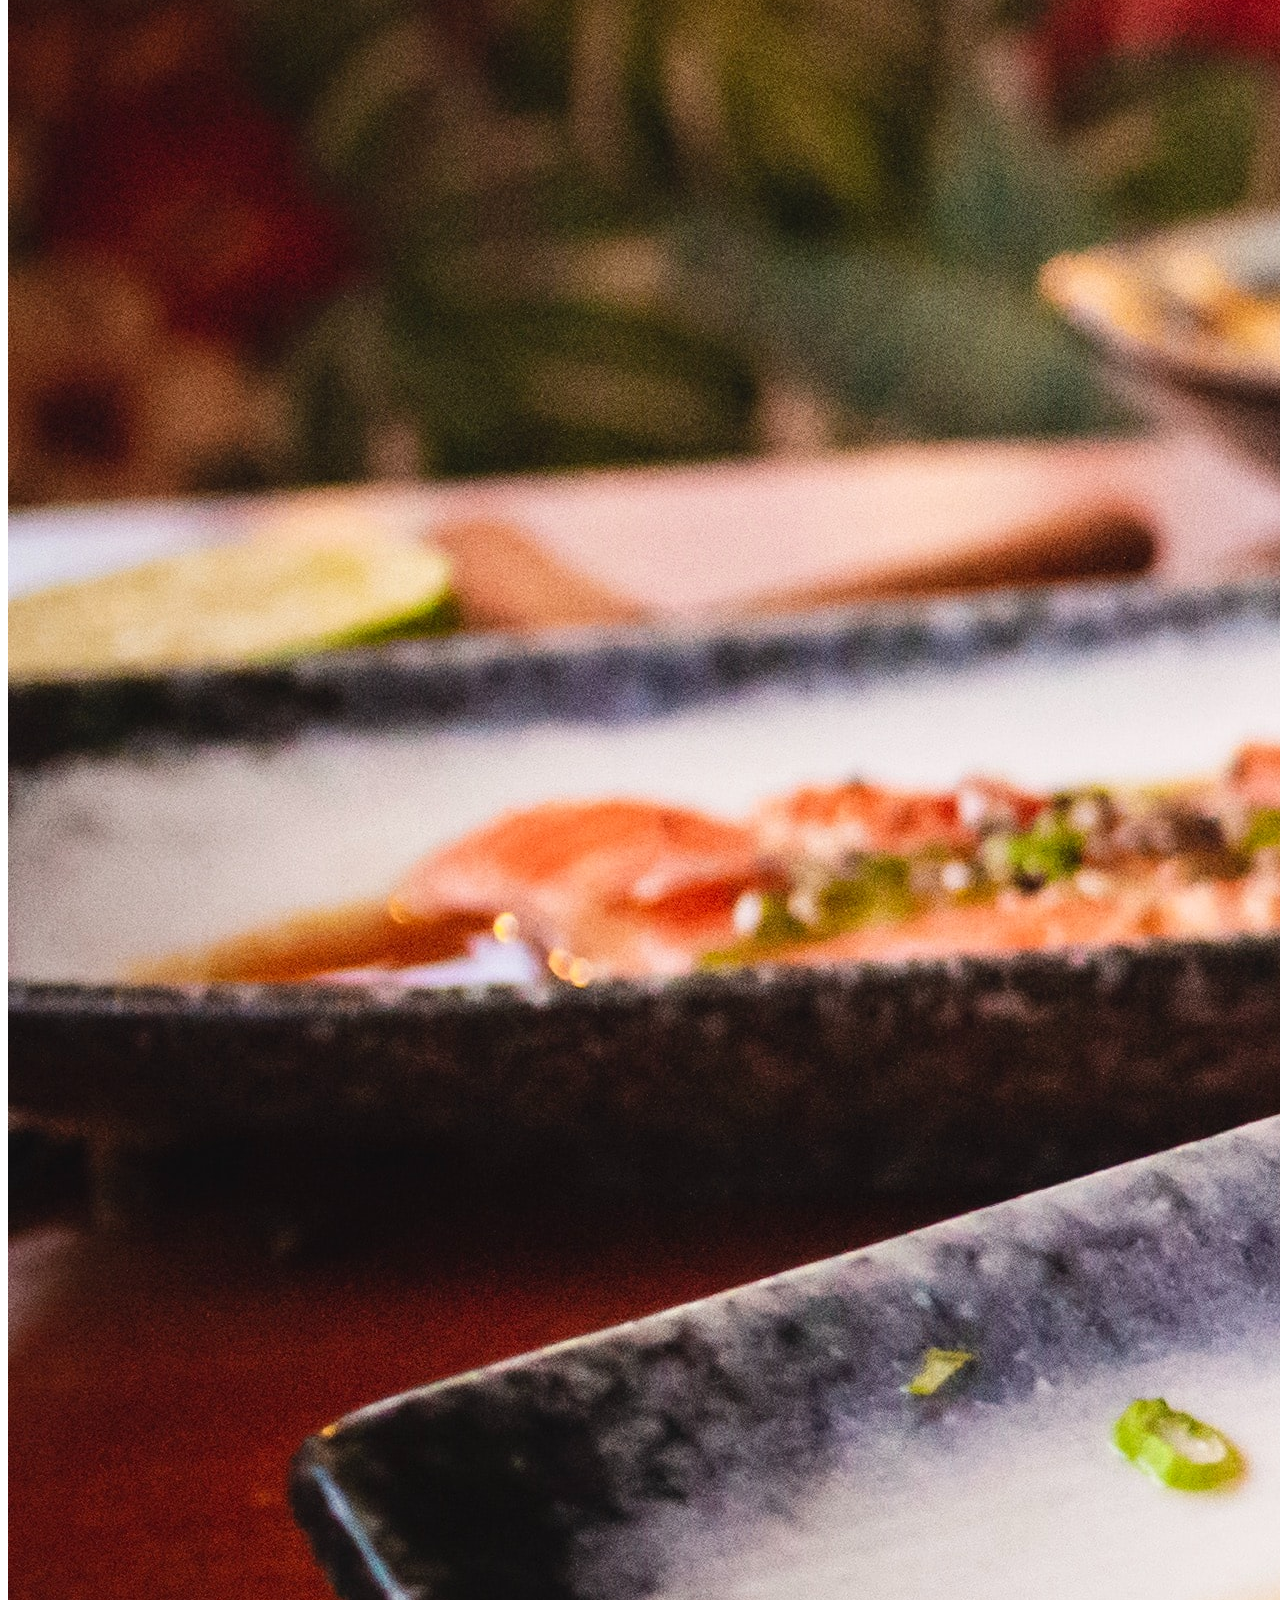
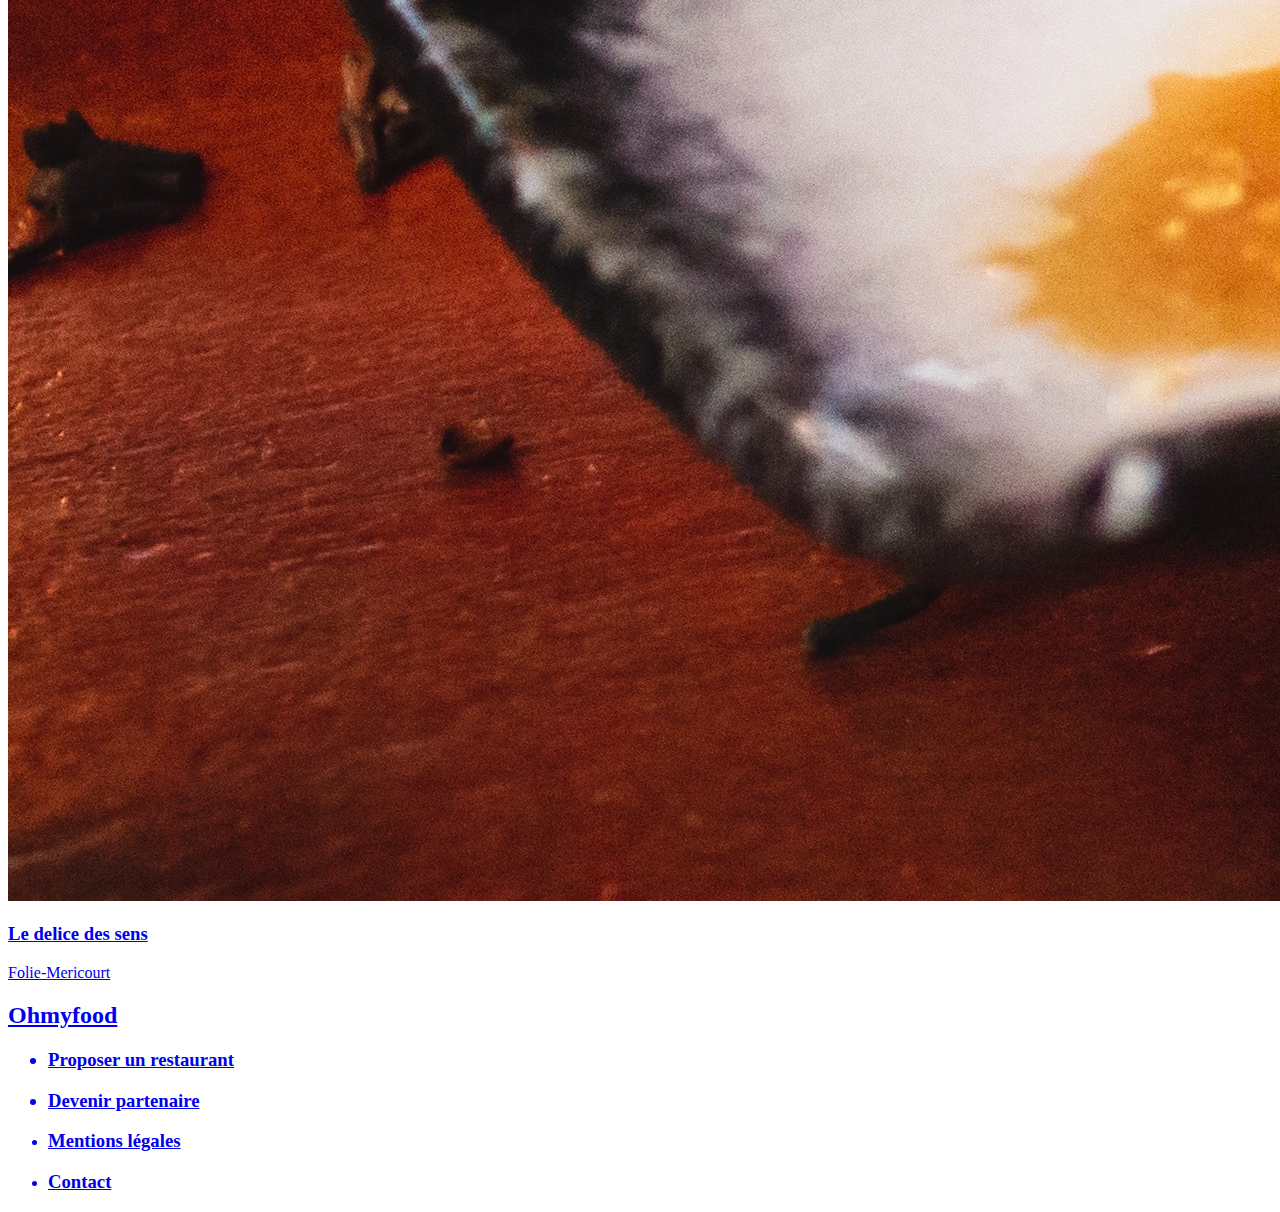
==== commit 0a8fd79f: "media queries terminé" ====
--- a/Pages/index.html
+++ b/Pages/index.html
@@ -91,8 +91,8 @@
                         </div>
                     </div>
                 </a>
-                </div>
-        
+            </div>
+
             <div class="restaurants__card">
                 <a href="../pages/La_note_enchantée.html">
                     <div class="button_card">
@@ -110,7 +110,7 @@
                         </div>
                     </div>
                 </a>
-                </div>
+            </div>
             <div class="restaurants__card">
                 <a href="../pages/A_la_française.html">
                     <div class="button_card">
@@ -128,8 +128,8 @@
                         </div>
                     </div>
                 </a>
-                </div>
-           
+            </div>
+
             <div class="restaurants__card">
                 <a href="./Delice_des_sens.html">
                     <div class="button_card">
@@ -148,27 +148,24 @@
                         </div>
                     </div>
                 </a>
-                </div>
+            </div>
         </div>
     </section>
     <footer>
         <div class="footer">
+            <a href="#">
+                <div class="footer_title ">
+                    <h2>Ohmyfood</h2>
+                </div>
+            </a>
             <ul>
                 <a href="#">
-                    <div class="footer_title ">
-                        <li>
-                            <h2>Ohmyfood</h2>
-                        </li>
-                    </div>
-                </a>
-                <a href="#">
-                    <li class="footer_logo"> <i class="fa-solid fa-utensils"></i>
-                        <h3>Proposer un restaurant</h3>
+                        <h3><li class="footer_logo"> <i class="fa-solid fa-utensils"></i>
+                            Proposer un restaurant</h3>
                     </li>
                 </a>
                 <a href="#">
-                    <li class="footer_logo"> <i class="fa-solid fa-handshake-angle"></i>
-                        <h3>Devenir partenaire</h3>
+                        <h3><li class="footer_logo"> <i class="fa-solid fa-handshake-angle"></i> Devenir partenaire</h3>
                     </li>
                 </a>
                 <a href="#">
